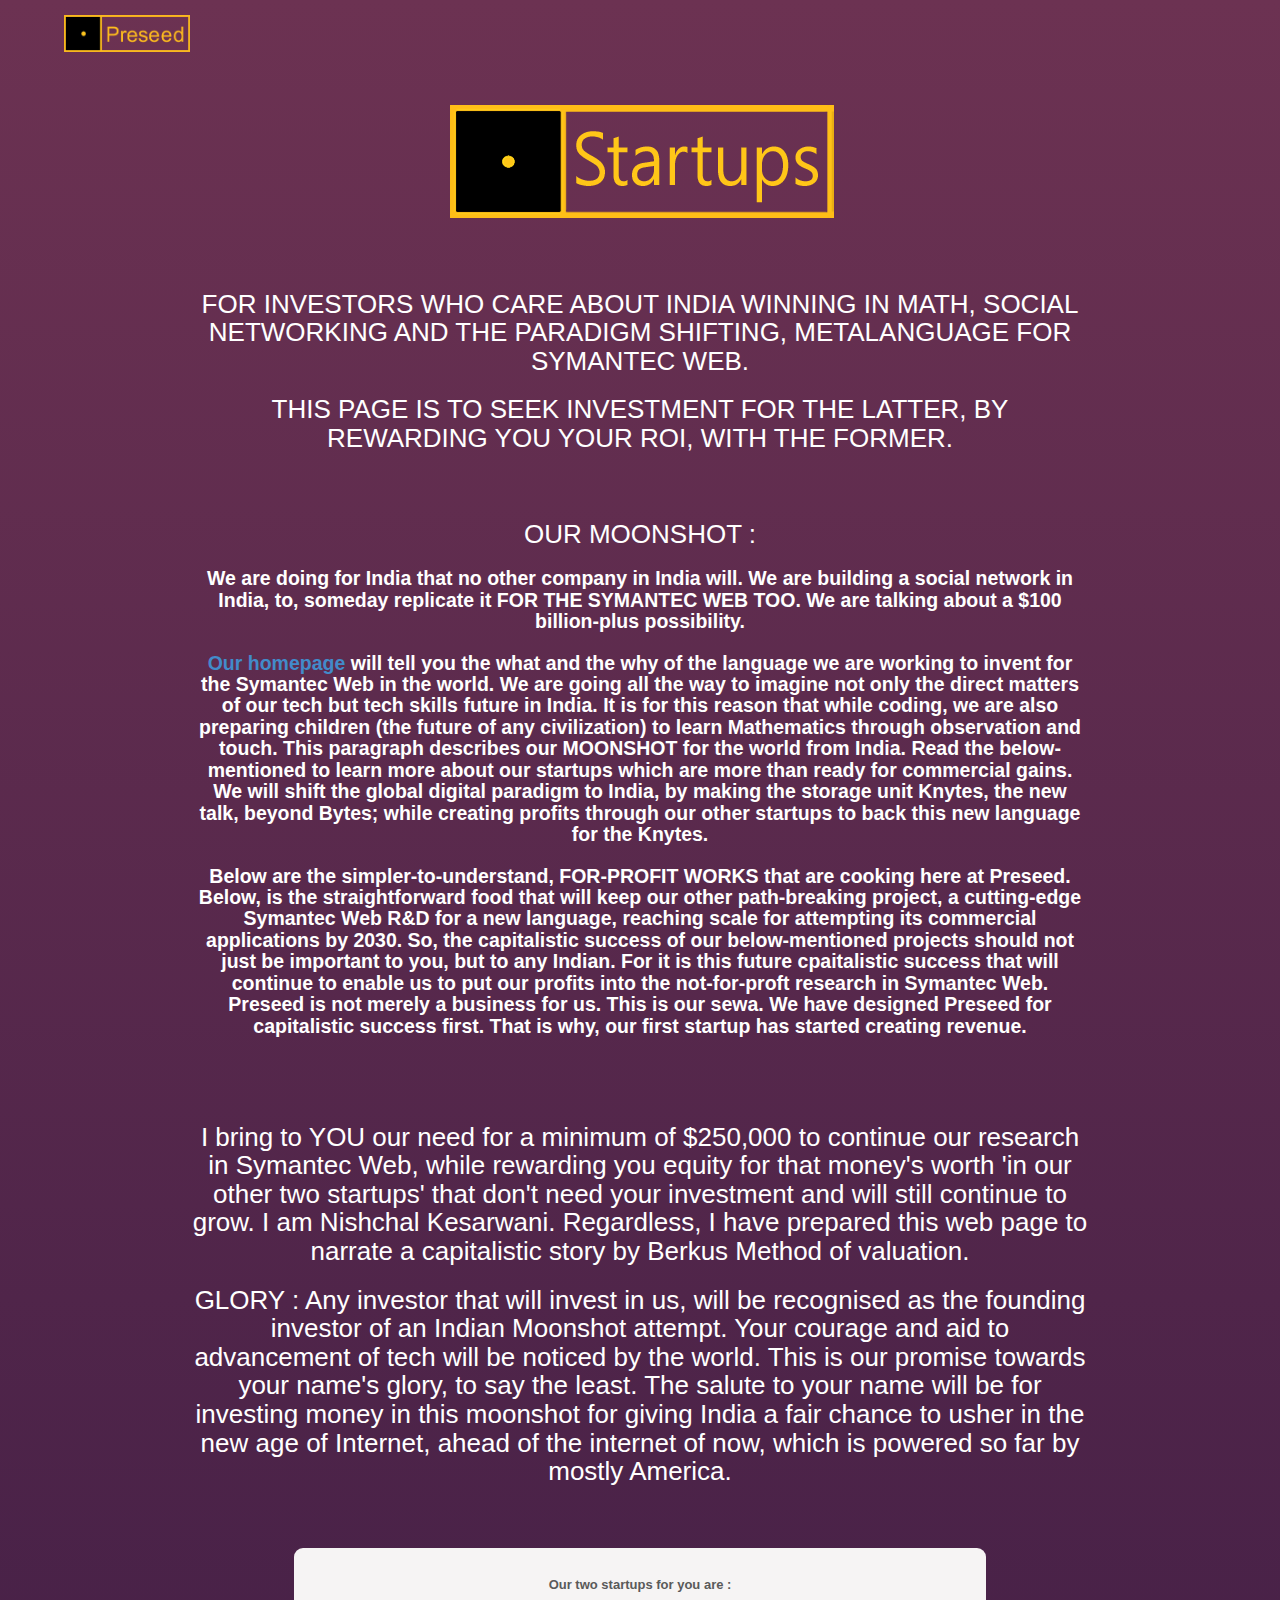
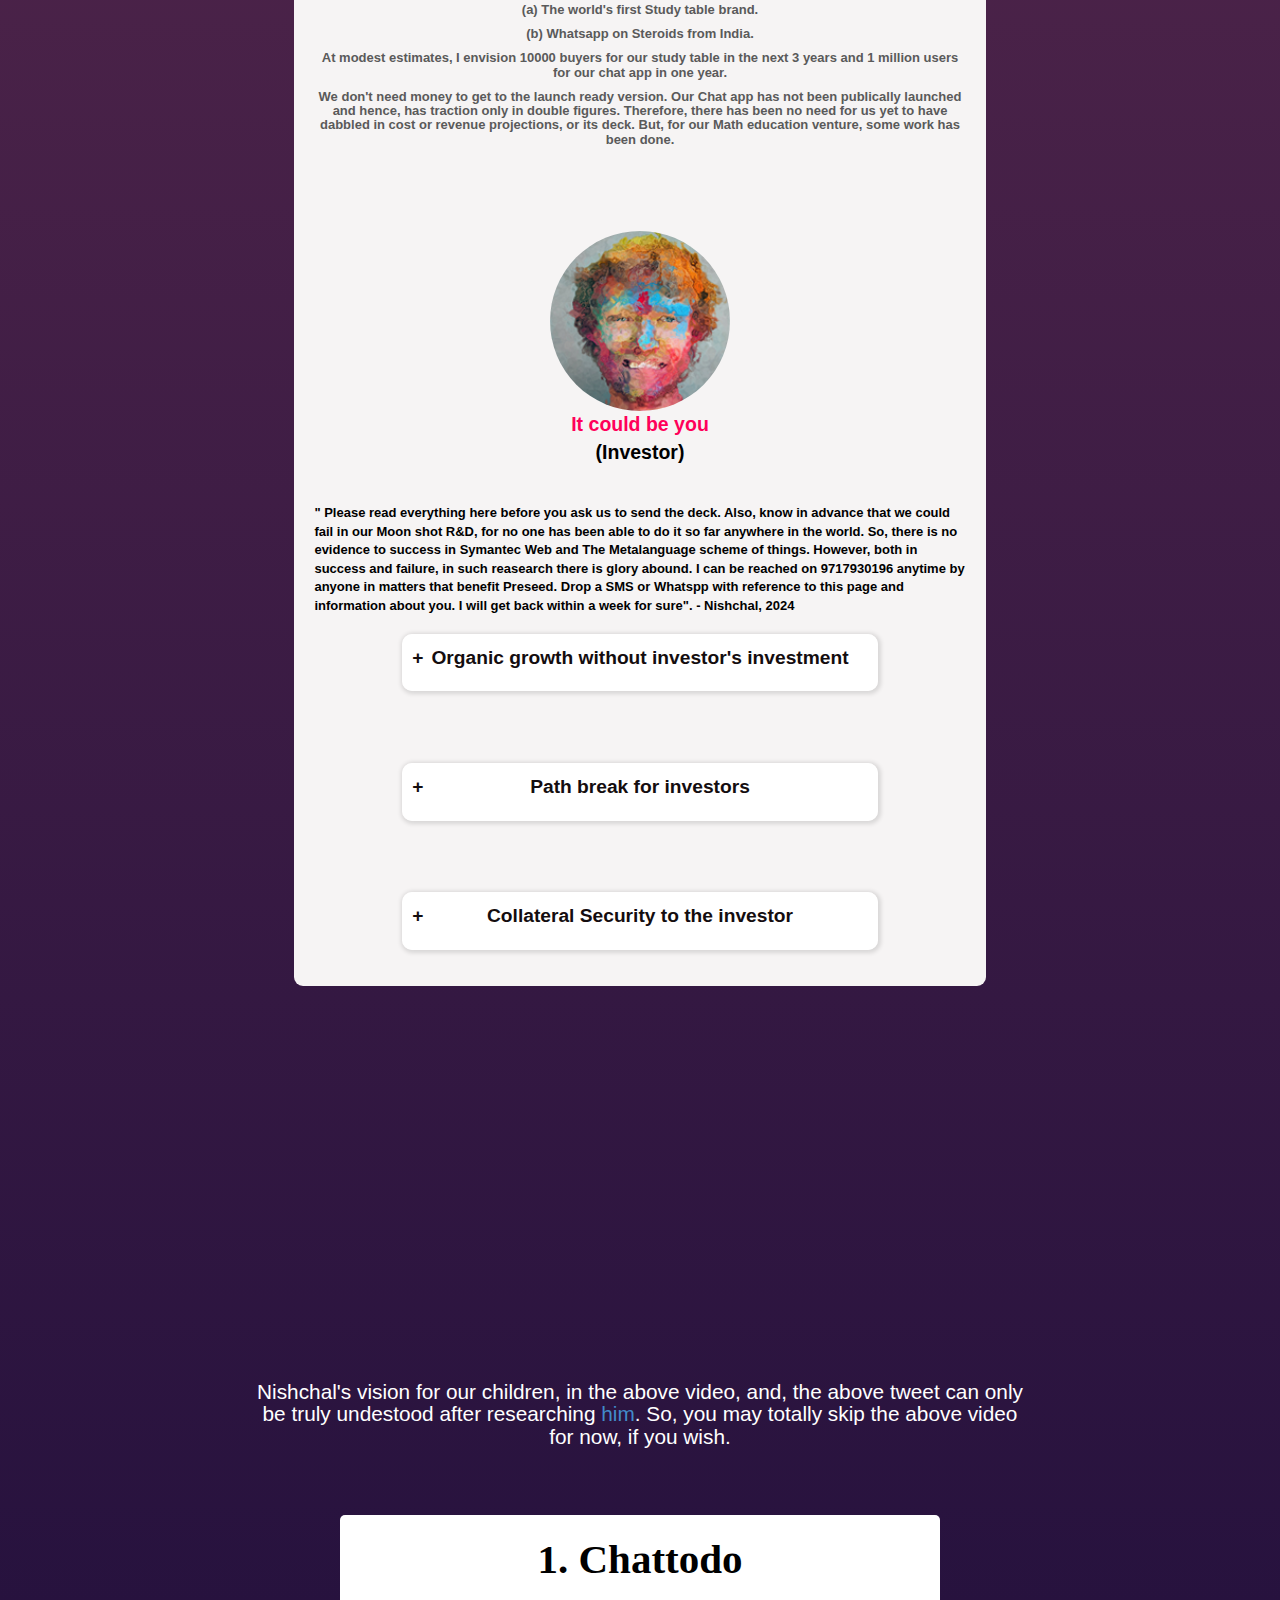
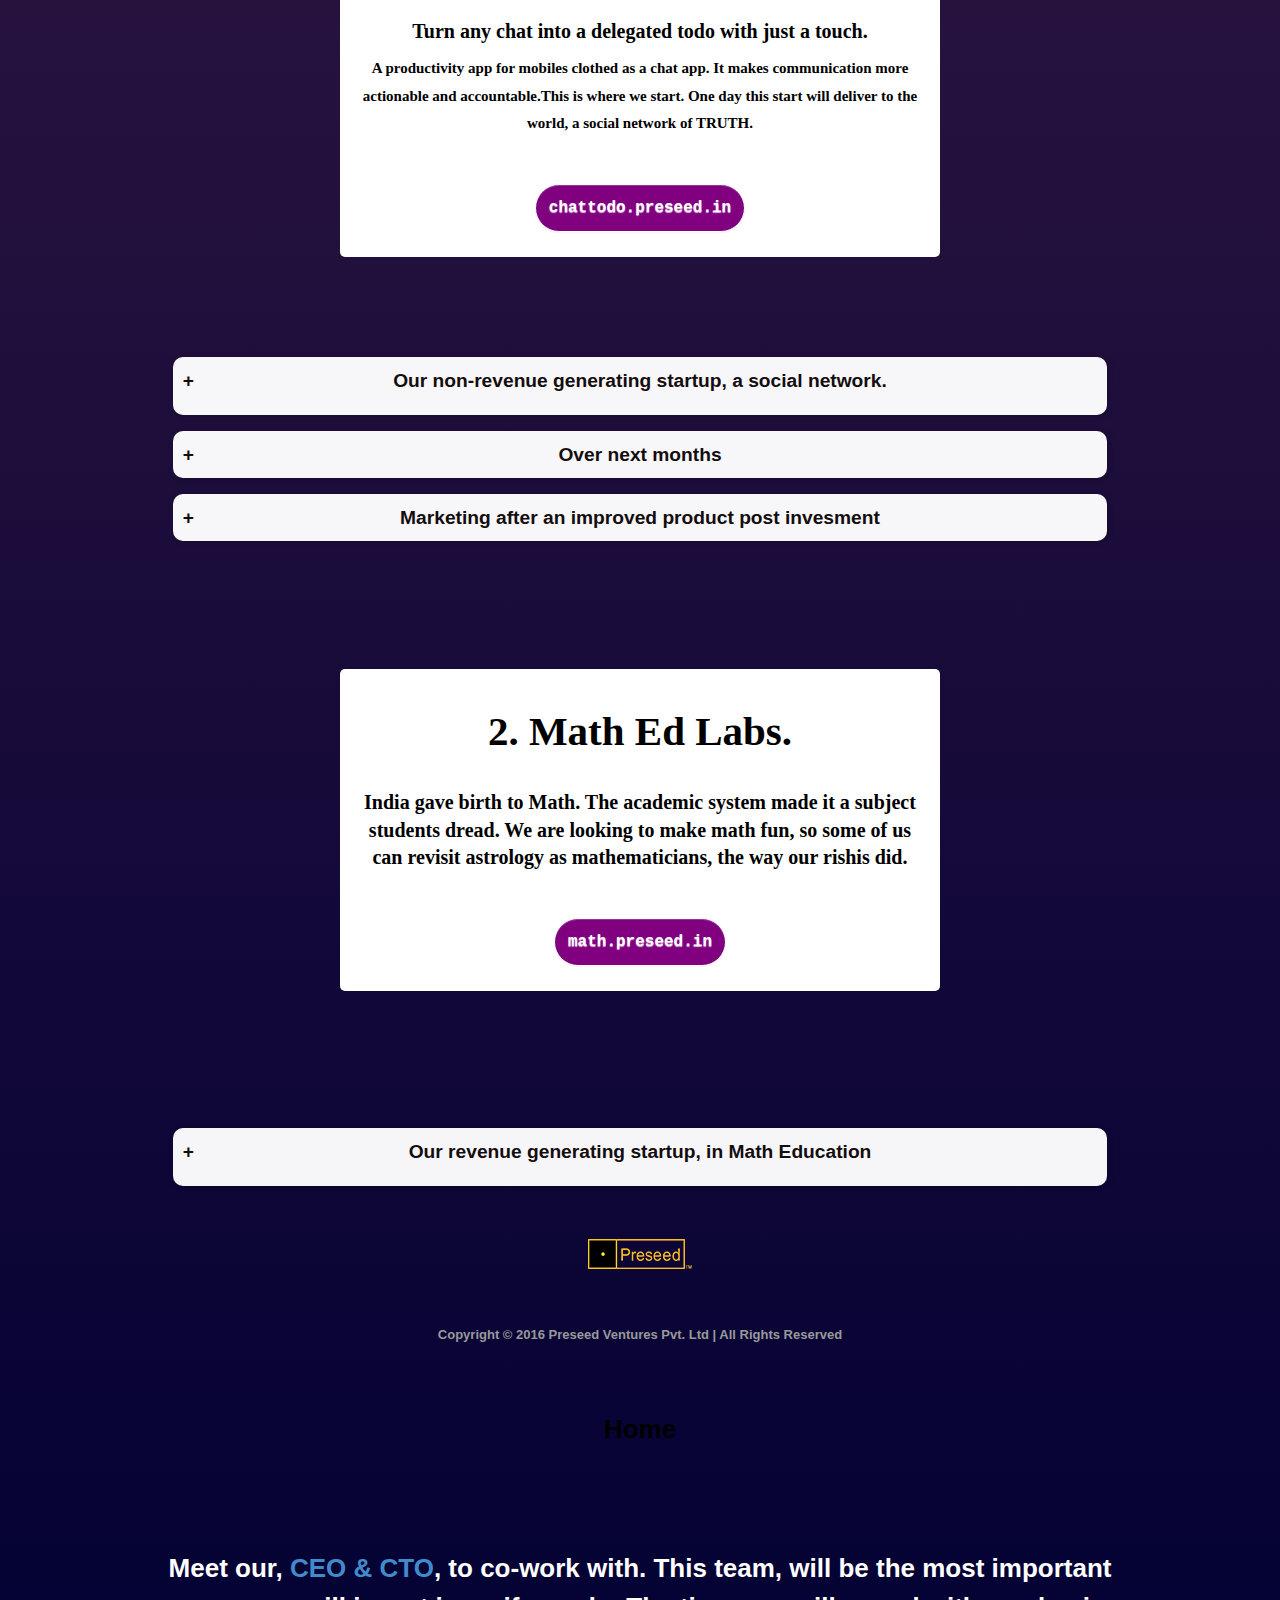
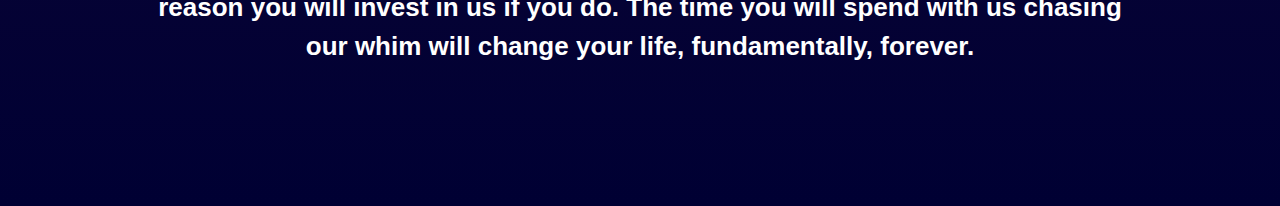
==== startups/index.html @ 91ef28c1 "Update index.html" ====
<!DOCTYPE html>
<html lang="en">
    <head>
        <meta charset="utf-8">
        <title>Preseed Startups</title>
        <meta name="viewport" content="width=device-width, initial-scale=1.0">
        <meta name="description" content="">
        <meta name="author" content="">
        
        <!-- for Facebook -->          
<meta property="og:title" content=" Preseed Projects"
<meta property="og:type" content="website" />
<meta property="og:image" content="http://projects.preseed.in/assets/ProjectsYellow.png" />
<meta property="og:url" content="http://projects.preseed.in" />
<meta property="og:description" content="" />


        <!-- Le styles -->
        <link href="file:///C|/Program%20Files/Adobe/Adobe%20Dreamweaver%20CS6/Configuration/BuiltIn/Fluid%20Grid%20Layout/boilerplate.css" rel="stylesheet" type="text/css">
        <link href="file:///E|/fluid-update/assets/css/org-fluid.css" rel="stylesheet" type="text/css">
        <link href="assets/css/bootstrap.css" rel="stylesheet">
        <link href="assets/css/docs.css" rel="stylesheet">
        <link href="assets/css/bootstrap-theme.css" rel="stylesheet">
        <link href="assets/css/bootstrap-theme.min.css" rel="stylesheet">
        <link href="assets/css/carousel.css" rel="stylesheet">
        <link href="fa/css/foaw.css" rel="stylesheet">
	      <link href="fa/css/foaw1.css" rel="stylesheet">
      <!---  <link rel="stylesheet" href="assets/css/bootstrap.min.css">-->
    <!--- <link href="https://cdn.jsdelivr.net/npm/bootstrap@5.1.1/dist/css/bootstrap.min.css" rel="stylesheet"
        integrity="sha384-F3w7mX95PdgyTmZZMECAngseQB83DfGTowi0iMjiWaeVhAn4FJkqJByhZMI3AhiU" crossorigin="anonymous">
        <script src="https://cdn.jsdelivr.net/npm/bootstrap@5.1.1/dist/js/bootstrap.bundle.min.js"
          integrity="sha384-/bQdsTh/da6pkI1MST/rWKFNjaCP5gBSY4sEBT38Q/9RBh9AH40zEOg7Hlq2THRZ" crossorigin="anonymous"></script>
          <script src="https://cdn.jsdelivr.net/npm/@popperjs/core@2.9.3/dist/umd/popper.min.js"
            integrity="sha384-W8fXfP3gkOKtndU4JGtKDvXbO53Wy8SZCQHczT5FMiiqmQfUpWbYdTil/SxwZgAN" crossorigin="anonymous"></script>
        <script src="https://cdn.jsdelivr.net/npm/bootstrap@5.1.1/dist/js/bootstrap.min.js"
            integrity="sha384-skAcpIdS7UcVUC05LJ9Dxay8AXcDYfBJqt1CJ85S/CFujBsIzCIv+l9liuYLaMQ/" crossorigin="anonymous"></script>-->
    
    <!-- Le fav and touch icons -->
   
                                   <link rel="shortcut icon" href="assets/ico/favicon.png">
                                   
        <style type="text/css">
        
              body{
                background: #6c3252; /* Old browsers */
                background: -moz-linear-gradient(top,  #6c3252 0%, #000033 100%); /* FF3.6+ */
                background: -webkit-gradient(linear, left top, left bottom, color-stop(0%,#6c3252), color-stop(100%,#000033)); /* Chrome,Safari4+ */
                background: -webkit-linear-gradient(top,  #6c3252 0%,#000033 100%); /* Chrome10+,Safari5.1+ */
                background: -o-linear-gradient(top,  #6c3252 0%,#000033 100%); /* Opera 11.10+ */
                background: -ms-linear-gradient(top,  #6c3252 0%,#000033 100%); /* IE10+ */
                background: linear-gradient(to bottom,  #6c3252 0%,#000033 100%); /* W3C */
                filter: progid:DXImageTransform.Microsoft.gradient( startColorstr='#6c3252', endColorstr='#000033',GradientType=0 ); /* IE6-9 */

                font-size: 15px;
                max-width: 1500px;
                margin: 0 auto;
              }
summary {
    font-size: 1.2rem;
    font-weight: 600;
    box-shadow: 1px 1px 4px 2px rgb(0 0 0 / 12%);
    color: rgb(20, 13, 15);
    padding: 1.8rem;
    margin-bottom: 1rem;
    background-color: rgba(255, 255, 255, 0.966);
    outline: none;
    border-radius: 0.25rem;
    text-align: left;
    cursor: pointer;
    position: relative;
    border-radius: 10px;
    text-align: center;
        width: 73%;
    padding: 10px;
    transition: 1s;
}
@media only screen and (max-width: 600px){

  summary{
    width: 93%;
  }
}
details > summary::after {
  position: absolute;
  top: 10px;
  left: 10px;
  content: "+";
}
details[open] > summary::after {
  
  content: "-";
  width: 5px;
  height: auto;
}
details > summary::-webkit-details-marker {
  display: none;
}

.faq__content {
    background-color: white;
    padding: 15px;
    border-radius: 10px;
    box-shadow: 0.5px 0.5px 0.5px 1px rgb(216 216 216);
    margin-bottom: 10px;
        width: 67%;
        transition: 1s;
}

              @media all and (min-width: 980px){
                body{
                  font-size: 13px;
                }
              }
              @media all and (max-width: 899px){
                body{
                  font-size: 10px;
                }
              }
              @media all and (max-width: 540px){
                body{
                  font-size: 8px;
                }
              }
              
              #social img:hover{
                opacity: .5;
              }

              #todoed-box{
                background: #ffffff; /* Old browsers */
                background: -moz-linear-gradient(top,  #ffffff 0%, #fefff2 100%); /* FF3.6+ */
                background: -webkit-gradient(linear, left top, left bottom, color-stop(0%,#ffffff), color-stop(100%,#fefff2)); /* Chrome,Safari4+ */
                background: -webkit-linear-gradient(top,  #ffffff 0%,#fefff2 100%); /* Chrome10+,Safari5.1+ */
                background: -o-linear-gradient(top,  #ffffff 0%,#fefff2 100%); /* Opera 11.10+ */
                background: -ms-linear-gradient(top,  #ffffff 0%,#fefff2 100%); /* IE10+ */
                background: linear-gradient(to bottom,  #ffffff 0%,#fefff2 100%); /* W3C */
                filter: progid:DXImageTransform.Microsoft.gradient( startColorstr='#ffffff', endColorstr='#fefff2',GradientType=0 ); /* IE6-9 */
                border-radius: 5px;              
              }
              #sbbtn{
                background: #c1fff2; /* Old browsers */
background: -moz-linear-gradient(top,  #c1fff2 0%, #7f7f7f 100%); /* FF3.6+ */
background: -webkit-gradient(linear, left top, left bottom, color-stop(0%,#c1fff2), color-stop(100%,#7f7f7f)); /* Chrome,Safari4+ */
background: -webkit-linear-gradient(top,  #c1fff2 0%,#7f7f7f 100%); /* Chrome10+,Safari5.1+ */
background: -o-linear-gradient(top,  #c1fff2 0%,#7f7f7f 100%); /* Opera 11.10+ */
background: -ms-linear-gradient(top,  #c1fff2 0%,#7f7f7f 100%); /* IE10+ */
background: linear-gradient(to bottom,  #c1fff2 0%,#7f7f7f 100%); /* W3C */
filter: progid:DXImageTransform.Microsoft.gradient( startColorstr='#c1fff2', endColorstr='#7f7f7f',GradientType=0 ); /* IE6-9 */

                border: none;
                height: 40px;
                line-height: 40px;
                border-radius: 5px;
                font-weight: lighter;
              }
              #sbbtn:hover{
                text-decoration: none;
                color: white;
              }
              .btn-info {
			    background-color: #49afcd;
			    background-image: linear-gradient(to bottom, #5bc0de, #2f96b4);
			    background-repeat: repeat-x;
			    border-color: rgba(0, 0, 0, 0.1) rgba(0, 0, 0, 0.1) rgba(0, 0, 0, 0.25);
			    color: #ffffff;
			    text-shadow: 0 -1px 0 rgba(0, 0, 0, 0.25);
			}
			.btn-small {
			    border-radius: 3px;
			    font-size: 11.9px;
			    padding: 2px 10px;
			}
			.btn {
			    -moz-border-bottom-colors: none;
			    -moz-border-left-colors: none;
			    -moz-border-right-colors: none;
			    -moz-border-top-colors: none;
			    background-color: #f5f5f5;
			    background-image: linear-gradient(to bottom, #ffffff, #e6e6e6);
			    background-repeat: repeat-x;
			    border-color: rgba(0, 0, 0, 0.1) rgba(0, 0, 0, 0.1) #a2a2a2;
			    border-image: none;
			    border-radius: 4px;
			    border-style: solid;
			    border-width: 1px;
			    box-shadow: 0 1px 0 rgba(255, 255, 255, 0.2) inset, 0 1px 2px rgba(0, 0, 0, 0.05);
			    color: #333333;
			    cursor: pointer;
			    display: inline-block;
			    font-size: 14px;
			    line-height: 20px;
			    margin-bottom: 0;
			    padding: 4px 12px;
			    text-align: center;
			    text-shadow: 0 1px 1px rgba(255, 255, 255, 0.75);
			    vertical-align: middle;
			}
      @media only screen and (max-width: 600px)
      {
        #res-para{
          position: relative;
          right: 10px;
        }
      }
        </style>
        <style>
      @media only screen and ( max-width:769px){
      .homeicon{
      position:absolute !important;
      padding-top:2%
      }
      }

section.py1 {
  background: #f6f4f4;
    padding: 20px;
    width: 54%;
    border-radius: 9px;
   /* position: relative;
    left: 23%;*/
}
ol.grayboxitems {
    font-style: italic;
}
ol, ul {
    margin-top: 0;
    margin-bottom: 10px;
}
p.buttonscontent7 {
    font-size: 19px;
    font-weight: 700;
}
@media only screen and (max-width: 600px){
  section.py1 {
  background: #f6f4f4;
    padding: 20px;
    width: 319px;
    border-radius: 9px;
   /* position: relative;
    left: 23%;*/
}
}
@media only screen and (max-width: 568px)
{
  section.py1{
    width: 285px;
  } 
}
@media only screen and (max-width: 600px){
  .support{
    
        padding-bottom: 16px;
    padding-top: 10px;
  }
}
@media only screen and (max-width: 600px){
  .support{
    font-size: 22px;
    font-weight: bold;
  }
}
@media only screen and (max-width: 568px){
section.py1 {
    width: 330px;
}
}
.card{
color: #000;
    font-size: 15px;
    font-family: fangsong;
    font-kerning: auto;
    line-height: 1.7rem;
}
.btn{
  font-size: 16px;
    font-family: monospace;
    padding: 13px;
    color: white;
    border: 1px solid;
    background: purple;
    border-radius: 33px;
}
    </style>

        <script src="https://code.jquery.com/jquery-1.12.3.min.js"></script>
        <script src="https://maxcdn.bootstrapcdn.com/bootstrap/3.3.6/js/bootstrap.min.js"></script>
        <script>
            $(document).ready(function(){
                $("button").click(function(){
                    $("#sform").fadeIn("slow");
                    });
                $("#a11").hide();
                $("#hid").click(function(){


                });
                });

</script>
          
      

        
      <script src="file:///C|/Program%20Files/Adobe/Adobe%20Dreamweaver%20CS6/Configuration/BuiltIn/Fluid%20Grid%20Layout/respond.min.js"></script>  

    </head>

    <body>
   
           
             <div  class="homeicon" style="height:60px;padding-left:5%;float:left;width:100%;padding-top:1.2%;position:absolute;">
                <a href="http://preseed.in" target="_blank" style="color: #ffffff; letter-spacing: 1px; float: left;">
                <img style="width: 126px;" src="assets/images/logo.png" class="menu_img" alt="Preseed_logo">
               </a>
    </div>
    <br>
			<div class="pull-right" id="social" style="max-width:100%;float:none;text-align:right;padding-right:50px;padding-top:50px;"> 
			<a  href="http://projects.preseed.in/career" target="_blank" style="color:black;padding:0.8%;padding-left:4%;padding-right:4%;background:snow;text-decoration:none;border-radius:5px;display: none">Career</a>
			</div>
                <div align="center">
                    <!--h1 style="font-size: 120px" class="">preseed projects</h1-->
                    <div id="preseed-logo" >
                      <img  class="img-responsive" src="assets/ProjectsYellow.png" style="display:block;margin-bottom: 1%; padding-top: 30px;margin:0 auto 100px;" />
                    </div>
			 
				 <div>
                      <h1 style="color: white; width: 70%; position: relative; bottom: 34px;">FOR INVESTORS WHO CARE ABOUT INDIA WINNING IN MATH, SOCIAL NETWORKING AND THE PARADIGM SHIFTING, METALANGUAGE FOR SYMANTEC WEB. </h1>
                     </div>
			<div>
                      <h1 style="color: white; width: 70%; position: relative; bottom: 34px;">THIS PAGE IS TO SEEK INVESTMENT FOR THE LATTER, BY REWARDING YOU YOUR ROI, WITH THE FORMER.</h1>
                     </div>
			<br>
			<br>
			<div>
                      <h1 style="color: white; width: 70%; position: relative; bottom: 34px;">OUR MOONSHOT : </h1>
                     </div>
			<div>
                      <h2 style="color: white; width: 70%; position: relative; bottom: 34px;"><b>
			       We are doing for India that no other company in India will. We are building a social network in India, to, someday replicate it FOR THE SYMANTEC WEB TOO. We are talking about a $100 billion-plus possibility. 
			      </b></h2>
                    </div>
			<div>
                      <h2 style="color: white; width: 70%; position: relative; bottom: 34px;"><b>
			      <a href="https://www.preseed.in/">Our homepage</a> will tell you the what and the why of the language we are working to invent for the Symantec Web in the world. We are going all the way to imagine not only the direct matters of our tech but tech skills future in India. It is for this reason that while coding, we are also preparing children (the future of any civilization) to learn Mathematics through observation and touch. This paragraph describes our MOONSHOT for the world from India. Read the below-mentioned to learn more about our startups which are more than ready for commercial gains. We will shift the global digital paradigm to India, by making the storage unit Knytes, the new talk, beyond Bytes; while creating profits through our other startups to back this new language for the Knytes. 
		    </b></h2>
                    </div>
			
                    <div>
                      <h2 style="color: white; width: 70%; position: relative; bottom: 34px;"><b>Below are the simpler-to-understand, FOR-PROFIT WORKS that are cooking here at Preseed. 
			      Below, is the straightforward food that will keep our other path-breaking project, a cutting-edge Symantec Web R&D for a new language, reaching scale for attempting its commercial applications by 2030. So, the capitalistic success of our below-mentioned projects should not just be important to you, but to any Indian. For it is this future cpaitalistic success that will continue to enable us to put our profits into the not-for-proft research in Symantec Web. Preseed is not merely a business for us. This is our sewa. We have designed Preseed for capitalistic success first. That is why, our first startup has started creating revenue. 
                    </div>
			<br><br><br>
			<div>
				  
			<h1 style="color: white; width: 70%; position: relative; bottom: 34px;">I bring to YOU our need for a minimum of $250,000 to continue our research in Symantec Web, while rewarding you equity for that money's worth 'in our other two startups' that don't need your investment and will still continue to grow. I am Nishchal Kesarwani. Regardless, I have prepared this web page to narrate a capitalistic story by Berkus Method of valuation.</h1>
			 </div>
			      <div>
				  
			<h1 style="color: white; width: 70%; position: relative; bottom: 34px;">
			       GLORY : Any investor that will invest in us, will be recognised as the founding investor of an Indian Moonshot attempt. Your courage and aid to advancement of tech will be noticed by the world. This is our promise towards your name's glory, to say the least. The salute to your name will be for investing money in this moonshot for giving India a fair chance to usher in the new age of Internet, ahead of the internet of now, which is powered so far by mostly America.</h1>
</div>
				      <br>
			
			<center>
        <section class="py1 lap-sec">
        
          <div class="row">
            <div class="col-md-10" style="margin-left: 0%; padding: 0%;">
              
        
            <h4 class="support"> <b><p>Our two startups for you are :</p>
                    <p>(a) The world's first Study table brand.</p> 
		    <p>(b) Whatsapp on Steroids from India.</p>
                   <p> At
                    modest estimates, I
                    envision 10000 buyers for our study table in the next 3 years and 1
                    million users for our chat app in one year.</p>
		    <p>We don't need money
                    to get to the launch ready version.
                    Our Chat app has not been publically launched and hence, has traction only in double figures.
                    Therefore, there has been no need for us yet to have dabbled in cost or revenue
                    projections, or its deck. But, for our Math education venture, some work has been done.</p>
                
	    </b></h4>
		 
            <p style="font-size: 17px;">
              
       
          </div>
          </div>
		   <br><br><br><br>
                 
<div id="image">
	
                    <img src="assets/images/investor.png" class="img-circle" style="height:180px; width:180px;"
			 alt="Investor">
                </div>
            
            <div class="col-md-8">

                <span style="  color: #ff005a; font-size: 1.5em;">It could be you</span>
                <br>
                <span style="  color: #000000; font-size: 1.5em;">(Investor)</span>
                <br><br><br>
                <span class="text_handling" style="color:black; text-align:left; display:block;">

" Please read everything here before you ask us to send the deck. Also, know in advance that we could fail in our Moon shot R&D, for no one has been able to do it so far anywhere in the world. So, there is no evidence to success in Symantec Web and The Metalanguage scheme of things. However, both in success and failure, in such reasearch there is glory abound. 
        I can be reached on 9717930196 anytime by anyone in matters that benefit Preseed. Drop a SMS or Whatspp with reference to this page and information about you. I will get back within a week for sure". - Nishchal, 2024
                   <br><br>
			
                    


                </span>
		    <details>
                  <summary><p>Organic growth without investor's investment</p></summary>
                  <div class="faq__content">


                      <p align="justify" style="color: rgba(0, 0, 0, 0.685);">
                        
                          <br><br>
			     I don't want money for my startups. I need money to sustain, I, Steve, YT team and legal team. This is all it will take my rarest innovation ground, upon which such innovation can continue to take place, to keep alive, an India-empowering dream. Our not for profit drives our intellectual identity too. It is for this reason we will have a portfolio of startups without being a fund.
<br>
So far, so much has been done by us without any investment raises. How? I replaced money with inspiration for one and all. Our leadership replaces MONEY with INSPIRATION. Startups can also be built by organic ability to make money rather than investor's money. This is the kind of startup that we inspire our startups to become, rather than investor chasing rat race.
<br> 
                      </p>
                      <br>
                  </div>
              </details>

		    <br><br>
	    <br>
		    <details>
                  <summary><p>Path break for investors</p></summary>
                  <div class="faq__content">


                      <p align="justify" style="color: rgba(0, 0, 0, 0.685);">
			 <Br><br>
"Dear former volunteers at Preseed, my friends and my relatives,
			      <br><br>

Some of you have now become a fund or fund syndicate. Now, a path-breaking move in your career can occur through handshake I am offering you/your fund/ or your syndicate.
<br>
You are a bunch of very talented human beings that can mobilise money. I don't want to know more. Just knowing that much about you is enough for me. I don't have the time for the rest anyway.
<br>
I and our CTO from Russia are very busy in replacing bytes with Knytes in common computing discussions. Such is the leap we are to make. The whole world will be impacted by our fundamental meta language of everything in the digital age.
     
                        <br><br>It's important for a fund or fund syndicate looking for a path-breaking possibility to understand in the first place the very need of the path breaker for any fund to live the rare VC dream of a 100x multiplier. Full fill it now, through a handshake with us.

Your fund or fund syndicate can be the most path breaking one in India because of Preseed's fundamental works in Symantec Web.

What will we take to build this?

Financial support of my anyone to enable me and my CTO to continue to run our leadership for 5 more years. Such a timeframe is what it will take us to deliver commercial possibilities out of our research in Knowledge Engineering v/s Information engineering. Such a time frame is the usual timeframe that it takes to deliver the result of being on the cutting edge of technology as Preseed is on. These are matters of decades of R&D.

<br><br>

			      <b>Tech companies, make a note :</b>
			      <br><br>Even Mukesh Ambani's Jio may like to have our R&D. For, Anil Ambani, this could be a possibility far beyond what he may have thought of during the Zapak days of his failed internet endeavors. Any tech company, if given a chance, will benefit from such deep tech research as ours. Dig our homepage for The Metalanguage to know more.

Our R&D is once in a lifetime kind of a matter, comparable to tech revolutions of the personal computing revolution ushered in by Apple and Microsoft.
	</p>
                      <br>
                  </div>
              </details>

		    <br><br>
	    <br>
		    
                <details>
                  <summary><p>Collateral Security to the investor</p></summary>
                  <div class="faq__content">


                      <p align="justify" style="color: rgba(0, 0, 0, 0.685);">
                          <br>
                          <img src="./img/berkus" alt="" class="img img-responsive">
                          <br><br>
                          $2.5 million, by <a href="https://berkonomics.com/?p=131
                                      "> Berkus </a>method of valuation per project mentioned below. Follow this link to know why.
                         If you are investing in us you already feel there is a
                          potential of billions of dollars in value creation. $2.5 million today is less than
                          1/1000th
                          of our value creation potential, for the team of Nishhal and Steve are the rarest you will find.
<br><br>

			      <b>Collateral Security?</b>
<br><br>
For this this money/support from anyone to sustain two geniuses, Nishchal and Steve, with their beautiful abstractions, what security or collateral can we give? It can be seen on our homepage that our organically growing business MEL, is the only tangible asset we have with existing revenues and order pipelines. We may pledge all our stakes in MEL as security against investment for Nishchal and Steve's R&D, to anyone who supports geniunely and financially, until we return his money with a suitable multiplier in 5 years. It is at this point MEL stakes be returned to us as is. At the end of the first year itslef, the sponsorer or supporter or investor, has the choice to stop the support in case Math Ed Labs (MEL) is not growing. Why should MEL be considered? For it is our most straightforward vision for a business with real revenues. It won't take long for anyone to imagine how this business of ours can be used to return any money invested in Preseed's R&D demands for strengthening India technologically. This is friends and family round to me of 200,000 dollars at first. This is why you are finding a very personal undertone in these drafts.
<br><br>
"Can my uncle, who we feel can give 1-year of support be willing to lose this amount after having read my sheer audacious agency, to give me a chance; for me to prove that such abstractions manifest too and this time, from India? This is the question one needs to ask him. I promise after this I wouldn't need another round of funding. 200000 dollars per year is all the cost I need for Preseed to trade in billions of dollars in 5 years one day through planting seeds on the ground I have created. The next funding will be a billion dollars, creafing the N0 fund by a large tech company of the world for commercial application of the Metalanguage. Expected in 5 years.

			      
                          <br><br>
                          We know there are a lot of Sunny Kesarwani's out there, just like, we are all
                          arethe
                          same, but only in our absolute silence. The moment we start surfacing after
                          our
                          long silence, as individuals, we realize there is just one Sunny Kesarwani,
                          who
                          decided to say no to all opportunities where traction and team were a far
                          easier
                          find. I decided to chase a chat app instead, in spite of the world of
                          potential
                          colleagues that thought this won't work, because the world doesn't need
                          another
                          chat app. Let's understand that one of us out of millions of us can be
                          allowed
                          to break the rule of getting to an investor before traction, because he is
                          building a product that cannot come out as a MVP. Give me a minimum of
                          $200,000
                          absolutely
                          now and let me have my team full time. In three months we will build the
                          most
                          beautiful chat app in the world. Then give us the rest of money to launch it
                          to
                          the world.
                          <br><br>
                          There is no criteria for minimum value we may agree to, for, to have a good
                          man
                          as an investor, a man whose vibe I like, we may be willing to lower the
                          monetary
                          value of Chattodo". 
			      <br>
 - Nishchal, 2024

                          <br><br>
                          In the short term, for CHattodo ad Math Ed Labs: <br> <br>
                          1. 1 year - The next round of investment our value, and hence your
                          investment’s
                          value, will be doubled with just 1000 active users for our chatapp. <br>
                          2. We can bring back to life the dying billion dollar products like
                          Evernote,
                          wunderlist (microsoft), alive if they acquire us. <br>
                          3. We have our eyes set on exploring a multi-million dollar part buy-out by
                          Angelist. <br>
                          <br>
                          Exit in the long-term for the investor - Whats App was acquired for $20
                          billion
                          in 6 years. This will be too. By who? Facebook. Why? Facebook wants to be
                          number
                          1 in work collaboration space too, which we will win.
                          Who doesn’t want to own an effective communication tool? Microsoft, Google,
                          LInkedIn to Indian - Airtel, Directi, zoho?
                          However, we desire to go the IPO way
			      <br>
			      <br>
		
			      If continued rate of growth for Math Ed Labs as is expressed on its decck, event its value will be doubled. 
			      This means, Both products have a chance to be wirth $ 5 Million each in 1 year from $2.5 milion today. 


                      </p>
                      <br>
                  </div>
              </details>

              
		     

             
		    </centre>
        
        </section>
    

        <br><br><center> 
          <div class="video-container">
             <iframe class="yt_video" width="560" height="315" src="https://www.youtube.com/embed/S0jWpSZ7ROg?start=480" title="YouTube video player" frameborder="0" allow="accelerometer; autoplay; clipboard-write; encrypted-media; gyroscope; picture-in-picture" allowfullscreen></iframe>
            
             </div> <BR><BR>    
          <p style="color: white;font-size: 1.3rem;font-weight: 400;width:60%;" class="yoga_quote h5 cover-lastpara" align="center" > Nishchal's vision for our children, in the above video, and, the above tweet can only be truly undestood after researching <a href="https://nishchal.preseed.in/" target="_blank">him</a>. So, you may totally skip the above video for now, if you wish.</p>
	    </center><BR><BR>


              
      
       
         
<br>
			
               <div id="todoed-box" style="background:#fff;padding: 15px;margin:0 auto 100px;width:90%;max-width:600px;"> 
               <center>                 
                    <!-- <img class="img-responsive center-block" src="assets/myidealist.png" width="208" height="64" alt="todoed logo" style="display:block;margin:0 auto 20px;"> -->
                    <span class="product_heading" style="font-size: 41px;  font-family: fangsong;">1. Chattodo</span>
                    <p style="color: #000;margin-top:5%; font-size: 20px; font-family: fangsong;">
	                    <!-- It aims to provide ideators, problem solvers & solution seekers a platform to collaborate, engage & evaluate ideas.  -->
                      <b >Turn any chat into a delegated todo with just a touch.</b>
                    </p>
                    <p class="card" style="color: #000;">
                      A productivity app for mobiles clothed as a chat app. It makes communication more actionable and accountable.This is where we start. One day this start will deliver to the world, a social network of TRUTH.</p>
  </br></br>
  <a class="btn" href="https://chattodo.preseed.in"  target="_blank">chattodo.preseed.in</a>
			
</p>
			  </center>
                </div>
	
        <center>
          <div class="container" style="width: 100%; color: whitesmoke;">
		  
		  <details>
                  <summary>
                      <p><bold> Our non-revenue generating startup, a social network. </bold></p>
                  </summary>
                  <div class="faq__content">
 <p align="justify" style="color: rgba(0, 0, 0, 0.685);">
                      <br><br>
			  <centre>
                      Also, be my guide in building the next generation Facebook.
                      <br>
                      <br>
                      <iframe class="iframe-yt" src="https://www.youtube.com/embed/6i7xaGsJMrE" frameborder="0"
                          allow="accelerometer; autoplay; clipboard-write; encrypted-media; gyroscope; picture-in-picture"
                          allowfullscreen></iframe>
                      <br>
			 </centre>	
 </p>
 <p align="justify" style="color: rgba(0, 0, 0, 0.685);"
                       style="font-size: 10px;" align="center"> Do read the description of this video in YouTube.
                      </p>
 <p align="justify" style="color: rgba(0, 0, 0, 0.685);">
                      <br>
                      <i> We have developed the prototype, not the launch version of the app. Why? Like
                          we said above - just imagine, will you use a chatting app in 2017 which looks and feels
                          worse than Whatsapp, Slack, Snapchat or Fb messenger? We won't. So for us to make the
                          presence of our app felt, we must spend at least 100 thousand dollars to actually build
                          a finger licking beautiful product to launch it with the optimism that it will eat up
                          some of the market share of communication away from Whatsapp, FB messenger and Slack.
                          This implies that every waking hour of ours must go into the broad understanding of the
                          market, vision and team camaraderie first; then the development of the app, then the
                          launch of the app, and then following of metrics and somewhere along the way, dabbling
                          in projections will happen.

                          No traction yet for the main mobile app. Why? Why am I still pursuing investment when
                          there is not even a launch?
                          Because this product is about a chatapp. Chatting apps cannot be made and launched as
                          half baked MVPs for the world
                          We need investment to support the team so that our great team can continue to build a
                          great product with some confidence in the captain, that is I, that I will take care of
                          their bread and butter. Not everyone required in this team will have the same appetite
                          for risk as I.
                          Traction we have achieved so far: None. So far we were not chasing traction. We were
                          fighting personal odds and chasing a vision & design that required years of sacrifices
                          away from the norms of chasing traction common to apps with lesser time to chase vision,
                          because they are too busy chasing the incremental changes in the status quo.</i>

                      <br> <br>Peter Thiel became a billionaire by investing half a million dollars in Facebook
                      before
                      anyone else. Today he runs a fund which has invested in some of the world’s best startups.
                      <br><br>
                      Chattodo has a similar potential. You can be an investor in it by investing a half of what
                      Peter
                      Thiel did. This is a matter of a new kind of a social network.
 </p>
			  <br>
                      <br>
                      
                  </div>
              </details>
		    



                <details>
                    <summary> Over next months</summary>
                    <div class="faq__content">


                        <p align="justify" style="color: rgba(0, 0, 0, 0.685);">
                            <strong> I want to learn revenue building with my advisors while working on
                                :</strong><br>
                            <br>

                            1. Getting my current remotely distributed team under one roof, towards
                            a<br>
                            greater team efficiency through the motivation of consistent payment of
                            salaries. Most of the money required is to go into hiring the team full time
                            under one creativity inducing roof. Currently our team is not full time,
                            they
                            have a job, and all they ask is some investment in our company immediately
                            so
                            there is some job security they have in terms of salary and infrastructure
                            to do
                            good work.
                            <br>
                            <br> 2. Promotion of our app towards a strong proof of concept or market
                            validation.<br>
                            <br> 3. UI improvements such that the app becomes self-explanatory.<br>
                            <br> 4. Social media feed system development on our app. (It already works
                            on
                            the<br>
                            current version but not to a point yet, that it can break the compulsive
                            feed<br>
                            need habit of Facebook/LinkedIn etc. for productive people, however in 4
                            months<br>
                            we will be able to achieve this for our active users).<br>
                            <br> 5. iOS will be done to near perfection in these 4 months. Then we will
                            be
                            ready<br>
                            for growth. <br>
                            <br>6. Investment from aligned investors with a track record in consumer
                            internet,<br>
                            such that money be no bar from there on.<br>
                            <br> 7. Product manager and marketing head from a similar successful global
                            company.<br>
                            (I have been able to hire by inspiring so far. If I have money, I can
                            inspire<br>
                            and manage the best talent in the world to join me. I can do this job
                            better<br>
                            than any other job).<br>
                            <br>8. Equity transfers - 20% to tech team, 5% to design team , 10% to our
                            incubator<br>
                            <a href="https://preseed.in/"> www.preseed.in</a> , 3% to advisory team
                            mentioned here, rest to I. Then 20% as ESOP<br>
                            and 10% to investor.

                        </p>
                       
                    </div>
                </details>



                <details>
                    <summary> Marketing after an improved product post invesment</summary>
                    <div class="faq__content">


                        <p align="justify" style="color: rgba(0, 0, 0, 0.685);">
                            Once this is done my first step of marketing will be to go and pitch it to
                            the
                            best companies in Silicon Valley.
                            <a href="http://preseeded.preseed.in">Preseeded.preseed.in</a> is being
                            planned
                            and built for the future more than the present status quo. <br> <br>
                            Reading it will keep your awareness about us, all the way, to the future. We
                            will soo pitch Chattodo to employees of companies like Twitter, Google etc.
                            <br>
                            <br>
                            For this I will be speaking directly with two of my good friends - YC
                            Almunus,
                            Sachin, who had also serveed as a Product manager Twitter. When that time
                            comes.
                            That is our core focused marketing which I will do myself. Through them I
                            will
                            try to get it into the hands of the employees of those companies. I will
                            focus
                            on that. That is the kind of start I want from my own marketing time spent.
                            <br>
                            <br>
                            So I build the product and pitch it to employees of top companies. That will
                            be
                            the highest use case of Chattodo I want to focus on that. And just that. It
                            entails, building a great product, and then talking to great people about
                            it.
                            <br> <br>
                            Also writing to best media blogs in the world about it. I want the start of
                            my
                            personal marketing effort to happen from there.
                            I will stick to what I am good at, writing, I will write a thorough article
                            about productivity and the future of roofless offices and distributed teams.
                            All
                            the way to how ideas can be built without capital and with Todoed and some
                            faith
                            in one another. This article would have the potential to be read by 1000s of
                            impactful early stage entrepreneurs.

                        </p>
                    
</centre>
                    </div>
                </details>


            </div>



        </div>
</centre>
       
        </center>

 </div>
          </div>
</section>
</centre>

<br><br><br><br><br><br>


                <div id="todoed-box" style="background:#fff;padding: 15px;margin:0 auto 100px;width:90%;max-width:600px;">
                  <center>
                                    <br>
                    <span class="product_heading" style="font-size: 41px;  font-family: fangsong;">2. Math Ed Labs.</span>
                    <p class="card" style="color: #000;margin-top:5%;font-size: 20px; font-family: fangsong;">
                      
                      <b>India gave birth to Math. The academic system made it a subject students dread. We are looking to make math fun, so some of us can revisit astrology as mathematicians, the way our rishis did.</b>
                    </p>
                     </br></br>
                    <a class="btn" href="https://math.preseed.in/" target="_blank">math.preseed.in</a>
            
                    </p>
                  </center>
                </div>
	
        <br><br>
        
	    <center>
	    <details>
		    <summary><p>Our revenue generating startup, in Math Education</p></summary>
                  <div class="faq__content">


                      <p align="justify" style="color: rgba(0, 0, 0, 0.685);">
                          <br>
                          <iframe class="iframe-yt" src="https://www.youtube.com/playlist?list=PLWVngbl7SSxqaZ6OgtIJGd0DOIh6YE7s4" frameborder="0"
                          allow="accelerometer; autoplay; clipboard-write; encrypted-media; gyroscope; picture-in-picture"
                          allowfullscreen></iframe>
                      <br>

                      <p style="font-size: 10px;" align="center"> Do read the description of this Youtube playlist in YouTube.
                      </p>
			  
                      <br>
			  <p align="justify" style="color: rgba(0, 0, 0, 0.685);">
                          <br>
                          <img src="./img/berkus" alt="" class="img img-responsive">
                          <br><br>
                          $2.5 million, by <a href="https://berkonomics.com/?p=131
                                      "> Berkus </a>method of valuation per project mentioned below. Follow this link to know why.
                         If you are investing in us you already feel there is a
                          potential of billions of dollars in value creation. $2.5 million today is
                          1/1000th
                          of that value creation potential, for the team of Nishhal and Steve are the rarest you will find.
<Br><br>
                  </div>
              </details>
	    </center>
        <br><br>
        <a href="http://preseed.in" target="_blank"><img class="img-responsive center-block" src="logo_nav.png" alt="Preseed"
            style="display:block;margin:0 auto 20px;"></a></footer>

		<br><br>
        <script src="assets/bootstrap-transition.js"></script>
        <p class="text-center"> <a href="http://preseed.in/legal" target="_blank" style="color:#999">Copyright © 2016 Preseed Ventures Pvt. Ltd | All Rights Reserved </a>  </p>
  </div>
 </div>
 <script>
  (function(i,s,o,g,r,a,m){i['GoogleAnalyticsObject']=r;i[r]=i[r]||function(){
  (i[r].q=i[r].q||[]).push(arguments)},i[r].l=1*new Date();a=s.createElement(o),
  m=s.getElementsByTagName(o)[0];a.async=1;a.src=g;m.parentNode.insertBefore(a,m)
  })(window,document,'script','https://www.google-analytics.com/analytics.js','ga');

  ga('create', 'UA-45882697-3', 'auto');
  ga('send', 'pageview');

</script>

     


	
            <br>
<br>
<br>
            <div style="font-family: 'Open Sans',arial;font-size:2em;display:block;width:90%;margin:0 auto 100px;max-width:980px;text-align:center;padding:0;line-height:150%; color: black;">
              <span>Home</span>
            </div> 

            <center>
             <div class="life" style="width: 70%;font-family: 'Open Sans',arial;font-size:2em;display:block;width:90%;margin:0 auto 100px;max-width:980px;text-align:center;padding:0;line-height:150%; color: white;"> 
               <p>Meet our,<a href="https://team/preseed.im" target="_blank"> CEO & CTO</a>, to co-work with. This team, will be the most important reason you will invest in us if you do. The time you will spend with us chasing our whim will change your life, fundamentally, forever.</p>
		    </div>



                    </center>
                </div>



    <script src="assets/scripts/main.js"></script>
    <script type="text/javascript" src="js/grayscale.js"></script>
     <script async src="https://www.instagram.com/embed.js"></script>



</body>
</html>
---- startups/assets/css/docs.css ----
body {
  position: inherit;
  }

@font-face
{
font-family: HelveticaNeueLTStd-LtCn;
src: url(HelveticaNeueLTStd-LtCn.otg);
}
@font-face
{
font-family: HelveticaNeueLTStd-LtCnO;
src: url(HelveticaNeueLTStd-LtCnO.otg);
}

hr.soften {
  height: 1px;
  margin-left: 30%;
  margin-right: 30%;
  background-image: -webkit-linear-gradient(left, rgba(0,0,0,0), rgba(0,0,0,.5), rgba(0,0,0,0));
  background-image:    -moz-linear-gradient(left, rgba(0,0,0,0), rgba(0,0,0,.5), rgba(0,0,0,0));
  background-image:     -ms-linear-gradient(left, rgba(0,0,0,0), rgba(0,0,0,.5), rgba(0,0,0,0));
  background-image:      -o-linear-gradient(left, rgba(0,0,0,0), rgba(0,0,0,.5), rgba(0,0,0,0));
  border: 0;
  
}

/* Jumbotrons
-------------------------------------------------- */

/* Base class
------------------------- */
.jumbotron {
  position: relative;
  
  color: #fff;
  text-align: center;

  background: #020031; /* Old browsers */

background: -webkit-linear-gradient(#6d3353,  #020031); /* For Safari */
background: -o-linear-gradient(#6d3353,  #020031); /* For Opera 11.1 to 12.0 */
background: -moz-linear-gradient(#6d3353,  #020031); /* For Firefox 3.6 to 15 */
background: linear-gradient(#6d3353,  #020031);
}
.extrapad{
padding:10px 40px 10px 40px;
font-size:20px;
font-family:"jaf-bernino-sans","Lucida Grande","Lucida Sans Unicode","Lucida Sans",Geneva,Verdana,sans-serif;
background-color:rgb(71, 164, 71);
}
.jumbotron h1 {
  
  font-weight: lighter;
  letter-spacing: -1px;
  font-family:"Freestyle Script";
    font-style: oblique;
  line-height: 0;
}
.jumbotron p {
  font-size: 16px;
  
  line-height: 1.25;
  margin: 10px;
}

/* Link styles (used on .masthead-links as well) */
.jumbotron a {
  color: #6d3353;
  
  font-size: 15px;
  
}

/* Download button */
/* Pattern overlay
------------------------- */
.jumbotron .container {
  position: relative;
  z-index: 2;
}
@media
only screen and (-webkit-min-device-pixel-ratio: 2),
only screen and (   min--moz-device-pixel-ratio: 2),
only screen and (     -o-min-device-pixel-ratio: 2/1) {

  .jumbotron:after {
    background-size: 150px 150px;
  }

}


/* Footer
-------------------------------------------------- */

.footer {
  text-align: center;
  
  margin-top: 70px;
  border-top: 1px solid #e5e5e5;
  background-color: #f5f5f5;
}
.footer p {
  
  font-size: 20px;
  color: #777;
}
.product_heading {
  font-family: "Helvetica Neue", Helvetica, Arial, sans-serif;
  color: #000;
  font-weight: bold;
  font-size: 3.1em;
}
---- startups/assets/css/carousel.css ----
/* GLOBAL STYLES
-------------------------------------------------- */
/* Padding below the footer and lighter body text */

body {
  padding-bottom: 40px;
  color: #5a5a5a;
}



/* CUSTOMIZE THE NAVBAR
-------------------------------------------------- */

/* Special class on .container surrounding .navbar, used for positioning it into place. */
.navbar-wrapper {
  position: absolute;
  top: 0;
  left: 0;
  right: 0;
  z-index: 20;
}

/* Flip around the padding for proper display in narrow viewports */
.navbar-wrapper .container {
  padding-left: 0;
  padding-right: 0;
}
.navbar-wrapper .navbar {
  padding-left: 15px;
  padding-right: 15px;
}


/* CUSTOMIZE THE CAROUSEL
-------------------------------------------------- */

/* Carousel base class */
.carousel {
  height: 400px;
  margin-bottom: 60px;
}
/* Since positioning the image, we need to help out the caption */
.carousel-caption {
  z-index: 10;
  margin:0 auto; !important 
 width:100%;

}

/* Declare heights because of positioning of img element */
.carousel .item {
  height: 560px;
  background-color:#000000;
}
.carousel-inner > .item > img {
  position: absolute;
  top: 0;
  left: 0;
  min-width: 100%;
  height: 500px;
}
/*new div*/
.roundcorner {
background-color:#FFFFFF; 
width:20%;
}



.hov {
		background-image:url('med11.png');
		width:16px;
		height:16px;
		background-repeat:no-repeat;
		margin-top:8px;
		
		background-position:center;
}
/*ends*/



/* MARKETING CONTENT
-------------------------------------------------- */

/* Pad the edges of the mobile views a bit */
.marketing {
  padding-left: 15px;
  padding-right: 15px;
}

/* Center align the text within the three columns below the carousel */
.marketing .col-lg-4 {
  text-align: center;
  margin-bottom: 20px;
}
.marketing h2 {
  font-weight: normal;
}
.marketing .col-lg-4 p {
  margin-left: 10px;
  margin-right: 10px;
}


/* Featurettes
------------------------- */

.featurette-divider {
  margin: 80px 0; /* Space out the Bootstrap <hr> more */
}

/* Thin out the marketing headings */
.featurette-heading {
  font-weight: 300;
  line-height: 1;
  letter-spacing: -1px;
}



/* RESPONSIVE CSS
-------------------------------------------------- */

@media (min-width: 980px) {

  /* Remove the edge padding needed for mobile */
  .marketing {
    padding-left: 0;
    padding-right: 0;
	padding-top:40px;
	padding-bottom:40px;
  }

  /* Navbar positioning foo */
  .navbar-wrapper {
    margin-top: 20px;
  }
  .navbar-wrapper .container {
    padding-left:  15px;
    padding-right: 15px;
  }
  .navbar-wrapper .navbar {
    padding-left:  0;
    padding-right: 0;
  }

  /* The navbar becomes detached from the top, so we round the corners */
  .navbar-wrapper .navbar {
    border-radius: 4px;
  }

  /* Bump up size of carousel content */
  .carousel-caption p {
    margin-bottom: 20px;
    font-size: 21px;
    line-height: 1.4;
  }

  .featurette-heading {
    font-size: 50px;
  }

}

@media (min-width: 992px) {
  .featurette-heading {
    margin-top: 120px;
  }
}
---- startups/fa/css/foaw.css ----
/*!
 *  Font Awesome 4.0.3 by @davegandy - http://fontawesome.io - @fontawesome
 *  License - http://fontawesome.io/license (Font: SIL OFL 1.1, CSS: MIT License)
 */
/* FONT PATH
 * -------------------------- */
@font-face {
  font-family: 'FontAwesome';
  src: url('../fonts/fontawesome-webfont.eot?v=4.0.3');
  src: url('../fonts/fontawesome-webfont.eot?#iefix&v=4.0.3') format('embedded-opentype'), url('../fonts/fontawesome-webfont.woff?v=4.0.3') format('woff'), url('../fonts/fontawesome-webfont.ttf?v=4.0.3') format('truetype'), url('../fonts/fontawesome-webfont.svg?v=4.0.3#fontawesomeregular') format('svg');
  font-weight: normal;
  font-style: normal;
}
.fa {
  display: inline-block;
  font-family: FontAwesome;
  font-style: normal;
  font-weight: normal;
  line-height: 1;
  -webkit-font-smoothing: antialiased;
  -moz-osx-font-smoothing: grayscale;
}
/* makes the font 33% larger relative to the icon container */
.fa-lg {
  font-size: 1.3333333333333333em;
  line-height: 0.75em;
  vertical-align: -15%;
}
.fa-2x {
  font-size: 2em;
}
.fa-3x {
  font-size: 3em;
}
.fa-4x {
  font-size: 4em;
}
.fa-5x {
  font-size: 5em;
}
.fa-fw {
  width: 1.2857142857142858em;
  text-align: center;
}
.fa-ul {
  padding-left: 0;
  margin-left: 2.142857142857143em;
  list-style-type: none;
}
.fa-ul > li {
  position: relative;
}
.fa-li {
  position: absolute;
  left: -2.142857142857143em;
  width: 2.142857142857143em;
  top: 0.14285714285714285em;
  text-align: center;
}
.fa-li.fa-lg {
  left: -1.8571428571428572em;
}
.fa-border {
  padding: .2em .25em .15em;
  border: solid 0.08em #eeeeee;
  border-radius: .1em;
}
.pull-right {
  float: right;
}
.pull-left {
  float: left;
}
.fa.pull-left {
  margin-right: .3em;
}
.fa.pull-right {
  margin-left: .3em;
}
.fa-spin {
  -webkit-animation: spin 2s infinite linear;
  -moz-animation: spin 2s infinite linear;
  -o-animation: spin 2s infinite linear;
  animation: spin 2s infinite linear;
}
@-moz-keyframes spin {
  0% {
    -moz-transform: rotate(0deg);
  }
  100% {
    -moz-transform: rotate(359deg);
  }
}
@-webkit-keyframes spin {
  0% {
    -webkit-transform: rotate(0deg);
  }
  100% {
    -webkit-transform: rotate(359deg);
  }
}
@-o-keyframes spin {
  0% {
    -o-transform: rotate(0deg);
  }
  100% {
    -o-transform: rotate(359deg);
  }
}
@-ms-keyframes spin {
  0% {
    -ms-transform: rotate(0deg);
  }
  100% {
    -ms-transform: rotate(359deg);
  }
}
@keyframes spin {
  0% {
    transform: rotate(0deg);
  }
  100% {
    transform: rotate(359deg);
  }
}
.fa-rotate-90 {
  filter: progid:DXImageTransform.Microsoft.BasicImage(rotation=1);
  -webkit-transform: rotate(90deg);
  -moz-transform: rotate(90deg);
  -ms-transform: rotate(90deg);
  -o-transform: rotate(90deg);
  transform: rotate(90deg);
}
.fa-rotate-180 {
  filter: progid:DXImageTransform.Microsoft.BasicImage(rotation=2);
  -webkit-transform: rotate(180deg);
  -moz-transform: rotate(180deg);
  -ms-transform: rotate(180deg);
  -o-transform: rotate(180deg);
  transform: rotate(180deg);
}
.fa-rotate-270 {
  filter: progid:DXImageTransform.Microsoft.BasicImage(rotation=3);
  -webkit-transform: rotate(270deg);
  -moz-transform: rotate(270deg);
  -ms-transform: rotate(270deg);
  -o-transform: rotate(270deg);
  transform: rotate(270deg);
}
.fa-flip-horizontal {
  filter: progid:DXImageTransform.Microsoft.BasicImage(rotation=0, mirror=1);
  -webkit-transform: scale(-1, 1);
  -moz-transform: scale(-1, 1);
  -ms-transform: scale(-1, 1);
  -o-transform: scale(-1, 1);
  transform: scale(-1, 1);
}
.fa-flip-vertical {
  filter: progid:DXImageTransform.Microsoft.BasicImage(rotation=2, mirror=1);
  -webkit-transform: scale(1, -1);
  -moz-transform: scale(1, -1);
  -ms-transform: scale(1, -1);
  -o-transform: scale(1, -1);
  transform: scale(1, -1);
}
.fa-stack {
  position: relative;
  display: inline-block;
  width: 2em;
  height: 2em;
  line-height: 2em;
  vertical-align: middle;
}
.fa-stack-1x,
.fa-stack-2x {
  position: absolute;
  left: 0;
  width: 100%;
  text-align: center;
}
.fa-stack-1x {
  line-height: inherit;
}
.fa-stack-2x {
  font-size: 2em;
}
.fa-inverse {
  color: #ffffff;
}
/* Font Awesome uses the Unicode Private Use Area (PUA) to ensure screen
   readers do not read off random characters that represent icons */
.fa-glass:before {
  content: "\f000";
}
.fa-music:before {
  content: "\f001";
}
.fa-search:before {
  content: "\f002";
}
.fa-envelope-o:before {
  content: "\f003";
}
.fa-heart:before {
  content: "\f004";
}
.fa-star:before {
  content: "\f005";
}
.fa-star-o:before {
  content: "\f006";
}
.fa-user:before {
  content: "\f007";
}
.fa-film:before {
  content: "\f008";
}
.fa-th-large:before {
  content: "\f009";
}
.fa-th:before {
  content: "\f00a";
}
.fa-th-list:before {
  content: "\f00b";
}
.fa-check:before {
  content: "\f00c";
}
.fa-times:before {
  content: "\f00d";
}
.fa-search-plus:before {
  content: "\f00e";
}
.fa-search-minus:before {
  content: "\f010";
}
.fa-power-off:before {
  content: "\f011";
}
.fa-signal:before {
  content: "\f012";
}
.fa-gear:before,
.fa-cog:before {
  content: "\f013";
}
.fa-trash-o:before {
  content: "\f014";
}
.fa-home:before {
  content: "\f015";
}
.fa-file-o:before {
  content: "\f016";
}
.fa-clock-o:before {
  content: "\f017";
}
.fa-road:before {
  content: "\f018";
}
.fa-download:before {
  content: "\f019";
}
.fa-arrow-circle-o-down:before {
  content: "\f01a";
}
.fa-arrow-circle-o-up:before {
  content: "\f01b";
}
.fa-inbox:before {
  content: "\f01c";
}
.fa-play-circle-o:before {
  content: "\f01d";
}
.fa-rotate-right:before,
.fa-repeat:before {
  content: "\f01e";
}
.fa-refresh:before {
  content: "\f021";
}
.fa-list-alt:before {
  content: "\f022";
}
.fa-lock:before {
  content: "\f023";
}
.fa-flag:before {
  content: "\f024";
}
.fa-headphones:before {
  content: "\f025";
}
.fa-volume-off:before {
  content: "\f026";
}
.fa-volume-down:before {
  content: "\f027";
}
.fa-volume-up:before {
  content: "\f028";
}
.fa-qrcode:before {
  content: "\f029";
}
.fa-barcode:before {
  content: "\f02a";
}
.fa-tag:before {
  content: "\f02b";
}
.fa-tags:before {
  content: "\f02c";
}
.fa-book:before {
  content: "\f02d";
}
.fa-bookmark:before {
  content: "\f02e";
}
.fa-print:before {
  content: "\f02f";
}
.fa-camera:before {
  content: "\f030";
}
.fa-font:before {
  content: "\f031";
}
.fa-bold:before {
  content: "\f032";
}
.fa-italic:before {
  content: "\f033";
}
.fa-text-height:before {
  content: "\f034";
}
.fa-text-width:before {
  content: "\f035";
}
.fa-align-left:before {
  content: "\f036";
}
.fa-align-center:before {
  content: "\f037";
}
.fa-align-right:before {
  content: "\f038";
}
.fa-align-justify:before {
  content: "\f039";
}
.fa-list:before {
  content: "\f03a";
}
.fa-dedent:before,
.fa-outdent:before {
  content: "\f03b";
}
.fa-indent:before {
  content: "\f03c";
}
.fa-video-camera:before {
  content: "\f03d";
}
.fa-picture-o:before {
  content: "\f03e";
}
.fa-pencil:before {
  content: "\f040";
}
.fa-map-marker:before {
  content: "\f041";
}
.fa-adjust:before {
  content: "\f042";
}
.fa-tint:before {
  content: "\f043";
}
.fa-edit:before,
.fa-pencil-square-o:before {
  content: "\f044";
}
.fa-share-square-o:before {
  content: "\f045";
}
.fa-check-square-o:before {
  content: "\f046";
}
.fa-arrows:before {
  content: "\f047";
}
.fa-step-backward:before {
  content: "\f048";
}
.fa-fast-backward:before {
  content: "\f049";
}
.fa-backward:before {
  content: "\f04a";
}
.fa-play:before {
  content: "\f04b";
}
.fa-pause:before {
  content: "\f04c";
}
.fa-stop:before {
  content: "\f04d";
}
.fa-forward:before {
  content: "\f04e";
}
.fa-fast-forward:before {
  content: "\f050";
}
.fa-step-forward:before {
  content: "\f051";
}
.fa-eject:before {
  content: "\f052";
}
.fa-chevron-left:before {
  content: "\f053";
}
.fa-chevron-right:before {
  content: "\f054";
}
.fa-plus-circle:before {
  content: "\f055";
}
.fa-minus-circle:before {
  content: "\f056";
}
.fa-times-circle:before {
  content: "\f057";
}
.fa-check-circle:before {
  content: "\f058";
}
.fa-question-circle:before {
  content: "\f059";
}
.fa-info-circle:before {
  content: "\f05a";
}
.fa-crosshairs:before {
  content: "\f05b";
}
.fa-times-circle-o:before {
  content: "\f05c";
}
.fa-check-circle-o:before {
  content: "\f05d";
}
.fa-ban:before {
  content: "\f05e";
}
.fa-arrow-left:before {
  content: "\f060";
}
.fa-arrow-right:before {
  content: "\f061";
}
.fa-arrow-up:before {
  content: "\f062";
}
.fa-arrow-down:before {
  content: "\f063";
}
.fa-mail-forward:before,
.fa-share:before {
  content: "\f064";
}
.fa-expand:before {
  content: "\f065";
}
.fa-compress:before {
  content: "\f066";
}
.fa-plus:before {
  content: "\f067";
}
.fa-minus:before {
  content: "\f068";
}
.fa-asterisk:before {
  content: "\f069";
}
.fa-exclamation-circle:before {
  content: "\f06a";
}
.fa-gift:before {
  content: "\f06b";
}
.fa-leaf:before {
  content: "\f06c";
}
.fa-fire:before {
  content: "\f06d";
}
.fa-eye:before {
  content: "\f06e";
}
.fa-eye-slash:before {
  content: "\f070";
}
.fa-warning:before,
.fa-exclamation-triangle:before {
  content: "\f071";
}
.fa-plane:before {
  content: "\f072";
}
.fa-calendar:before {
  content: "\f073";
}
.fa-random:before {
  content: "\f074";
}
.fa-comment:before {
  content: "\f075";
}
.fa-magnet:before {
  content: "\f076";
}
.fa-chevron-up:before {
  content: "\f077";
}
.fa-chevron-down:before {
  content: "\f078";
}
.fa-retweet:before {
  content: "\f079";
}
.fa-shopping-cart:before {
  content: "\f07a";
}
.fa-folder:before {
  content: "\f07b";
}
.fa-folder-open:before {
  content: "\f07c";
}
.fa-arrows-v:before {
  content: "\f07d";
}
.fa-arrows-h:before {
  content: "\f07e";
}
.fa-bar-chart-o:before {
  content: "\f080";
}
.fa-twitter-square:before {
  content: "\f081";
}
.fa-facebook-square:before {
  content: "\f082";
}
.fa-camera-retro:before {
  content: "\f083";
}
.fa-key:before {
  content: "\f084";
}
.fa-gears:before,
.fa-cogs:before {
  content: "\f085";
}
.fa-comments:before {
  content: "\f086";
}
.fa-thumbs-o-up:before {
  content: "\f087";
}
.fa-thumbs-o-down:before {
  content: "\f088";
}
.fa-star-half:before {
  content: "\f089";
}
.fa-heart-o:before {
  content: "\f08a";
}
.fa-sign-out:before {
  content: "\f08b";
}
.fa-linkedin-square:before {
  content: "\f08c";
}
.fa-thumb-tack:before {
  content: "\f08d";
}
.fa-external-link:before {
  content: "\f08e";
}
.fa-sign-in:before {
  content: "\f090";
}
.fa-trophy:before {
  content: "\f091";
}
.fa-github-square:before {
  content: "\f092";
}
.fa-upload:before {
  content: "\f093";
}
.fa-lemon-o:before {
  content: "\f094";
}
.fa-phone:before {
  content: "\f095";
}
.fa-square-o:before {
  content: "\f096";
}
.fa-bookmark-o:before {
  content: "\f097";
}
.fa-phone-square:before {
  content: "\f098";
}
.fa-twitter:before {
  content: "\f099";
}
.fa-facebook:before {
  content: "\f09a";
}
.fa-github:before {
  content: "\f09b";
}
.fa-unlock:before {
  content: "\f09c";
}
.fa-credit-card:before {
  content: "\f09d";
}
.fa-rss:before {
  content: "\f09e";
}
.fa-hdd-o:before {
  content: "\f0a0";
}
.fa-bullhorn:before {
  content: "\f0a1";
}
.fa-bell:before {
  content: "\f0f3";
}
.fa-certificate:before {
  content: "\f0a3";
}
.fa-hand-o-right:before {
  content: "\f0a4";
}
.fa-hand-o-left:before {
  content: "\f0a5";
}
.fa-hand-o-up:before {
  content: "\f0a6";
}
.fa-hand-o-down:before {
  content: "\f0a7";
}
.fa-arrow-circle-left:before {
  content: "\f0a8";
}
.fa-arrow-circle-right:before {
  content: "\f0a9";
}
.fa-arrow-circle-up:before {
  content: "\f0aa";
}
.fa-arrow-circle-down:before {
  content: "\f0ab";
}
.fa-globe:before {
  content: "\f0ac";
}
.fa-wrench:before {
  content: "\f0ad";
}
.fa-tasks:before {
  content: "\f0ae";
}
.fa-filter:before {
  content: "\f0b0";
}
.fa-briefcase:before {
  content: "\f0b1";
}
.fa-arrows-alt:before {
  content: "\f0b2";
}
.fa-group:before,
.fa-users:before {
  content: "\f0c0";
}
.fa-chain:before,
.fa-link:before {
  content: "\f0c1";
}
.fa-cloud:before {
  content: "\f0c2";
}
.fa-flask:before {
  content: "\f0c3";
}
.fa-cut:before,
.fa-scissors:before {
  content: "\f0c4";
}
.fa-copy:before,
.fa-files-o:before {
  content: "\f0c5";
}
.fa-paperclip:before {
  content: "\f0c6";
}
.fa-save:before,
.fa-floppy-o:before {
  content: "\f0c7";
}
.fa-square:before {
  content: "\f0c8";
}
.fa-bars:before {
  content: "\f0c9";
}
.fa-list-ul:before {
  content: "\f0ca";
}
.fa-list-ol:before {
  content: "\f0cb";
}
.fa-strikethrough:before {
  content: "\f0cc";
}
.fa-underline:before {
  content: "\f0cd";
}
.fa-table:before {
  content: "\f0ce";
}
.fa-magic:before {
  content: "\f0d0";
}
.fa-truck:before {
  content: "\f0d1";
}
.fa-pinterest:before {
  content: "\f0d2";
}
.fa-pinterest-square:before {
  content: "\f0d3";
}
.fa-google-plus-square:before {
  content: "\f0d4";
}
.fa-google-plus:before {
  content: "\f0d5";
}
.fa-money:before {
  content: "\f0d6";
}
.fa-caret-down:before {
  content: "\f0d7";
}
.fa-caret-up:before {
  content: "\f0d8";
}
.fa-caret-left:before {
  content: "\f0d9";
}
.fa-caret-right:before {
  content: "\f0da";
}
.fa-columns:before {
  content: "\f0db";
}
.fa-unsorted:before,
.fa-sort:before {
  content: "\f0dc";
}
.fa-sort-down:before,
.fa-sort-asc:before {
  content: "\f0dd";
}
.fa-sort-up:before,
.fa-sort-desc:before {
  content: "\f0de";
}
.fa-envelope:before {
  content: "\f0e0";
}
.fa-linkedin:before {
  content: "\f0e1";
}
.fa-rotate-left:before,
.fa-undo:before {
  content: "\f0e2";
}
.fa-legal:before,
.fa-gavel:before {
  content: "\f0e3";
}
.fa-dashboard:before,
.fa-tachometer:before {
  content: "\f0e4";
}
.fa-comment-o:before {
  content: "\f0e5";
}
.fa-comments-o:before {
  content: "\f0e6";
}
.fa-flash:before,
.fa-bolt:before {
  content: "\f0e7";
}
.fa-sitemap:before {
  content: "\f0e8";
}
.fa-umbrella:before {
  content: "\f0e9";
}
.fa-paste:before,
.fa-clipboard:before {
  content: "\f0ea";
}
.fa-lightbulb-o:before {
  content: "\f0eb";
}
.fa-exchange:before {
  content: "\f0ec";
}
.fa-cloud-download:before {
  content: "\f0ed";
}
.fa-cloud-upload:before {
  content: "\f0ee";
}
.fa-user-md:before {
  content: "\f0f0";
}
.fa-stethoscope:before {
  content: "\f0f1";
}
.fa-suitcase:before {
  content: "\f0f2";
}
.fa-bell-o:before {
  content: "\f0a2";
}
.fa-coffee:before {
  content: "\f0f4";
}
.fa-cutlery:before {
  content: "\f0f5";
}
.fa-file-text-o:before {
  content: "\f0f6";
}
.fa-building-o:before {
  content: "\f0f7";
}
.fa-hospital-o:before {
  content: "\f0f8";
}
.fa-ambulance:before {
  content: "\f0f9";
}
.fa-medkit:before {
  content: "\f0fa";
}
.fa-fighter-jet:before {
  content: "\f0fb";
}
.fa-beer:before {
  content: "\f0fc";
}
.fa-h-square:before {
  content: "\f0fd";
}
.fa-plus-square:before {
  content: "\f0fe";
}
.fa-angle-double-left:before {
  content: "\f100";
}
.fa-angle-double-right:before {
  content: "\f101";
}
.fa-angle-double-up:before {
  content: "\f102";
}
.fa-angle-double-down:before {
  content: "\f103";
}
.fa-angle-left:before {
  content: "\f104";
}
.fa-angle-right:before {
  content: "\f105";
}
.fa-angle-up:before {
  content: "\f106";
}
.fa-angle-down:before {
  content: "\f107";
}
.fa-desktop:before {
  content: "\f108";
}
.fa-laptop:before {
  content: "\f109";
}
.fa-tablet:before {
  content: "\f10a";
}
.fa-mobile-phone:before,
.fa-mobile:before {
  content: "\f10b";
}
.fa-circle-o:before {
  content: "\f10c";
}
.fa-quote-left:before {
  content: "\f10d";
}
.fa-quote-right:before {
  content: "\f10e";
}
.fa-spinner:before {
  content: "\f110";
}
.fa-circle:before {
  content: "\f111";
}
.fa-mail-reply:before,
.fa-reply:before {
  content: "\f112";
}
.fa-github-alt:before {
  content: "\f113";
}
.fa-folder-o:before {
  content: "\f114";
}
.fa-folder-open-o:before {
  content: "\f115";
}
.fa-smile-o:before {
  content: "\f118";
}
.fa-frown-o:before {
  content: "\f119";
}
.fa-meh-o:before {
  content: "\f11a";
}
.fa-gamepad:before {
  content: "\f11b";
}
.fa-keyboard-o:before {
  content: "\f11c";
}
.fa-flag-o:before {
  content: "\f11d";
}
.fa-flag-checkered:before {
  content: "\f11e";
}
.fa-terminal:before {
  content: "\f120";
}
.fa-code:before {
  content: "\f121";
}
.fa-reply-all:before {
  content: "\f122";
}
.fa-mail-reply-all:before {
  content: "\f122";
}
.fa-star-half-empty:before,
.fa-star-half-full:before,
.fa-star-half-o:before {
  content: "\f123";
}
.fa-location-arrow:before {
  content: "\f124";
}
.fa-crop:before {
  content: "\f125";
}
.fa-code-fork:before {
  content: "\f126";
}
.fa-unlink:before,
.fa-chain-broken:before {
  content: "\f127";
}
.fa-question:before {
  content: "\f128";
}
.fa-info:before {
  content: "\f129";
}
.fa-exclamation:before {
  content: "\f12a";
}
.fa-superscript:before {
  content: "\f12b";
}
.fa-subscript:before {
  content: "\f12c";
}
.fa-eraser:before {
  content: "\f12d";
}
.fa-puzzle-piece:before {
  content: "\f12e";
}
.fa-microphone:before {
  content: "\f130";
}
.fa-microphone-slash:before {
  content: "\f131";
}
.fa-shield:before {
  content: "\f132";
}
.fa-calendar-o:before {
  content: "\f133";
}
.fa-fire-extinguisher:before {
  content: "\f134";
}
.fa-rocket:before {
  content: "\f135";
}
.fa-maxcdn:before {
  content: "\f136";
}
.fa-chevron-circle-left:before {
  content: "\f137";
}
.fa-chevron-circle-right:before {
  content: "\f138";
}
.fa-chevron-circle-up:before {
  content: "\f139";
}
.fa-chevron-circle-down:before {
  content: "\f13a";
}
.fa-html5:before {
  content: "\f13b";
}
.fa-css3:before {
  content: "\f13c";
}
.fa-anchor:before {
  content: "\f13d";
}
.fa-unlock-alt:before {
  content: "\f13e";
}
.fa-bullseye:before {
  content: "\f140";
}
.fa-ellipsis-h:before {
  content: "\f141";
}
.fa-ellipsis-v:before {
  content: "\f142";
}
.fa-rss-square:before {
  content: "\f143";
}
.fa-play-circle:before {
  content: "\f144";
}
.fa-ticket:before {
  content: "\f145";
}
.fa-minus-square:before {
  content: "\f146";
}
.fa-minus-square-o:before {
  content: "\f147";
}
.fa-level-up:before {
  content: "\f148";
}
.fa-level-down:before {
  content: "\f149";
}
.fa-check-square:before {
  content: "\f14a";
}
.fa-pencil-square:before {
  content: "\f14b";
}
.fa-external-link-square:before {
  content: "\f14c";
}
.fa-share-square:before {
  content: "\f14d";
}
.fa-compass:before {
  content: "\f14e";
}
.fa-toggle-down:before,
.fa-caret-square-o-down:before {
  content: "\f150";
}
.fa-toggle-up:before,
.fa-caret-square-o-up:before {
  content: "\f151";
}
.fa-toggle-right:before,
.fa-caret-square-o-right:before {
  content: "\f152";
}
.fa-euro:before,
.fa-eur:before {
  content: "\f153";
}
.fa-gbp:before {
  content: "\f154";
}
.fa-dollar:before,
.fa-usd:before {
  content: "\f155";
}
.fa-rupee:before,
.fa-inr:before {
  content: "\f156";
}
.fa-cny:before,
.fa-rmb:before,
.fa-yen:before,
.fa-jpy:before {
  content: "\f157";
}
.fa-ruble:before,
.fa-rouble:before,
.fa-rub:before {
  content: "\f158";
}
.fa-won:before,
.fa-krw:before {
  content: "\f159";
}
.fa-bitcoin:before,
.fa-btc:before {
  content: "\f15a";
}
.fa-file:before {
  content: "\f15b";
}
.fa-file-text:before {
  content: "\f15c";
}
.fa-sort-alpha-asc:before {
  content: "\f15d";
}
.fa-sort-alpha-desc:before {
  content: "\f15e";
}
.fa-sort-amount-asc:before {
  content: "\f160";
}
.fa-sort-amount-desc:before {
  content: "\f161";
}
.fa-sort-numeric-asc:before {
  content: "\f162";
}
.fa-sort-numeric-desc:before {
  content: "\f163";
}
.fa-thumbs-up:before {
  content: "\f164";
}
.fa-thumbs-down:before {
  content: "\f165";
}
.fa-youtube-square:before {
  content: "\f166";
}
.fa-youtube:before {
  content: "\f167";
}
.fa-xing:before {
  content: "\f168";
}
.fa-xing-square:before {
  content: "\f169";
}
.fa-youtube-play:before {
  content: "\f16a";
}
.fa-dropbox:before {
  content: "\f16b";
}
.fa-stack-overflow:before {
  content: "\f16c";
}
.fa-instagram:before {
  content: "\f16d";
}
.fa-flickr:before {
  content: "\f16e";
}
.fa-adn:before {
  content: "\f170";
}
.fa-bitbucket:before {
  content: "\f171";
}
.fa-bitbucket-square:before {
  content: "\f172";
}
.fa-tumblr:before {
  content: "\f173";
}
.fa-tumblr-square:before {
  content: "\f174";
}
.fa-long-arrow-down:before {
  content: "\f175";
}
.fa-long-arrow-up:before {
  content: "\f176";
}
.fa-long-arrow-left:before {
  content: "\f177";
}
.fa-long-arrow-right:before {
  content: "\f178";
}
.fa-apple:before {
  content: "\f179";
}
.fa-windows:before {
  content: "\f17a";
}
.fa-android:before {
  content: "\f17b";
}
.fa-linux:before {
  content: "\f17c";
}
.fa-dribbble:before {
  content: "\f17d";
}
.fa-skype:before {
  content: "\f17e";
}
.fa-foursquare:before {
  content: "\f180";
}
.fa-trello:before {
  content: "\f181";
}
.fa-female:before {
  content: "\f182";
}
.fa-male:before {
  content: "\f183";
}
.fa-gittip:before {
  content: "\f184";
}
.fa-sun-o:before {
  content: "\f185";
}
.fa-moon-o:before {
  content: "\f186";
}
.fa-archive:before {
  content: "\f187";
}
.fa-bug:before {
  content: "\f188";
}
.fa-vk:before {
  content: "\f189";
}
.fa-weibo:before {
  content: "\f18a";
}
.fa-renren:before {
  content: "\f18b";
}
.fa-pagelines:before {
  content: "\f18c";
}
.fa-stack-exchange:before {
  content: "\f18d";
}
.fa-arrow-circle-o-right:before {
  content: "\f18e";
}
.fa-arrow-circle-o-left:before {
  content: "\f190";
}
.fa-toggle-left:before,
.fa-caret-square-o-left:before {
  content: "\f191";
}
.fa-dot-circle-o:before {
  content: "\f192";
}
.fa-wheelchair:before {
  content: "\f193";
}
.fa-vimeo-square:before {
  content: "\f194";
}
.fa-turkish-lira:before,
.fa-try:before {
  content: "\f195";
}
.fa-plus-square-o:before {
  content: "\f196";
}
---- startups/fa/css/foaw1.css ----
/*!
 *  Font Awesome 4.0.3 by @davegandy - http://fontawesome.io - @fontawesome
 *  License - http://fontawesome.io/license (Font: SIL OFL 1.1, CSS: MIT License)
 */@font-face{font-family:'FontAwesome';src:url('../fonts/fontawesome-webfont.eot?v=4.0.3');src:url('../fonts/fontawesome-webfont.eot?#iefix&v=4.0.3') format('embedded-opentype'),url('../fonts/fontawesome-webfont.woff?v=4.0.3') format('woff'),url('../fonts/fontawesome-webfont.ttf?v=4.0.3') format('truetype'),url('../fonts/fontawesome-webfont.svg?v=4.0.3#fontawesomeregular') format('svg');font-weight:normal;font-style:normal}.fa{display:inline-block;font-family:FontAwesome;font-style:normal;font-weight:normal;line-height:1;-webkit-font-smoothing:antialiased;-moz-osx-font-smoothing:grayscale}.fa-lg{font-size:1.3333333333333333em;line-height:.75em;vertical-align:-15%}.fa-2x{font-size:2em}.fa-3x{font-size:3em}.fa-4x{font-size:4em}.fa-5x{font-size:5em}.fa-fw{width:1.2857142857142858em;text-align:center}.fa-ul{padding-left:0;margin-left:2.142857142857143em;list-style-type:none}.fa-ul>li{position:relative}.fa-li{position:absolute;left:-2.142857142857143em;width:2.142857142857143em;top:.14285714285714285em;text-align:center}.fa-li.fa-lg{left:-1.8571428571428572em}.fa-border{padding:.2em .25em .15em;border:solid .08em #eee;border-radius:.1em}.pull-right{float:right}.pull-left{float:left}.fa.pull-left{margin-right:.3em}.fa.pull-right{margin-left:.3em}.fa-spin{-webkit-animation:spin 2s infinite linear;-moz-animation:spin 2s infinite linear;-o-animation:spin 2s infinite linear;animation:spin 2s infinite linear}@-moz-keyframes spin{0%{-moz-transform:rotate(0deg)}100%{-moz-transform:rotate(359deg)}}@-webkit-keyframes spin{0%{-webkit-transform:rotate(0deg)}100%{-webkit-transform:rotate(359deg)}}@-o-keyframes spin{0%{-o-transform:rotate(0deg)}100%{-o-transform:rotate(359deg)}}@-ms-keyframes spin{0%{-ms-transform:rotate(0deg)}100%{-ms-transform:rotate(359deg)}}@keyframes spin{0%{transform:rotate(0deg)}100%{transform:rotate(359deg)}}.fa-rotate-90{filter:progid:DXImageTransform.Microsoft.BasicImage(rotation=1);-webkit-transform:rotate(90deg);-moz-transform:rotate(90deg);-ms-transform:rotate(90deg);-o-transform:rotate(90deg);transform:rotate(90deg)}.fa-rotate-180{filter:progid:DXImageTransform.Microsoft.BasicImage(rotation=2);-webkit-transform:rotate(180deg);-moz-transform:rotate(180deg);-ms-transform:rotate(180deg);-o-transform:rotate(180deg);transform:rotate(180deg)}.fa-rotate-270{filter:progid:DXImageTransform.Microsoft.BasicImage(rotation=3);-webkit-transform:rotate(270deg);-moz-transform:rotate(270deg);-ms-transform:rotate(270deg);-o-transform:rotate(270deg);transform:rotate(270deg)}.fa-flip-horizontal{filter:progid:DXImageTransform.Microsoft.BasicImage(rotation=0,mirror=1);-webkit-transform:scale(-1,1);-moz-transform:scale(-1,1);-ms-transform:scale(-1,1);-o-transform:scale(-1,1);transform:scale(-1,1)}.fa-flip-vertical{filter:progid:DXImageTransform.Microsoft.BasicImage(rotation=2,mirror=1);-webkit-transform:scale(1,-1);-moz-transform:scale(1,-1);-ms-transform:scale(1,-1);-o-transform:scale(1,-1);transform:scale(1,-1)}.fa-stack{position:relative;display:inline-block;width:2em;height:2em;line-height:2em;vertical-align:middle}.fa-stack-1x,.fa-stack-2x{position:absolute;left:0;width:100%;text-align:center}.fa-stack-1x{line-height:inherit}.fa-stack-2x{font-size:2em}.fa-inverse{color:#fff}.fa-glass:before{content:"\f000"}.fa-music:before{content:"\f001"}.fa-search:before{content:"\f002"}.fa-envelope-o:before{content:"\f003"}.fa-heart:before{content:"\f004"}.fa-star:before{content:"\f005"}.fa-star-o:before{content:"\f006"}.fa-user:before{content:"\f007"}.fa-film:before{content:"\f008"}.fa-th-large:before{content:"\f009"}.fa-th:before{content:"\f00a"}.fa-th-list:before{content:"\f00b"}.fa-check:before{content:"\f00c"}.fa-times:before{content:"\f00d"}.fa-search-plus:before{content:"\f00e"}.fa-search-minus:before{content:"\f010"}.fa-power-off:before{content:"\f011"}.fa-signal:before{content:"\f012"}.fa-gear:before,.fa-cog:before{content:"\f013"}.fa-trash-o:before{content:"\f014"}.fa-home:before{content:"\f015"}.fa-file-o:before{content:"\f016"}.fa-clock-o:before{content:"\f017"}.fa-road:before{content:"\f018"}.fa-download:before{content:"\f019"}.fa-arrow-circle-o-down:before{content:"\f01a"}.fa-arrow-circle-o-up:before{content:"\f01b"}.fa-inbox:before{content:"\f01c"}.fa-play-circle-o:before{content:"\f01d"}.fa-rotate-right:before,.fa-repeat:before{content:"\f01e"}.fa-refresh:before{content:"\f021"}.fa-list-alt:before{content:"\f022"}.fa-lock:before{content:"\f023"}.fa-flag:before{content:"\f024"}.fa-headphones:before{content:"\f025"}.fa-volume-off:before{content:"\f026"}.fa-volume-down:before{content:"\f027"}.fa-volume-up:before{content:"\f028"}.fa-qrcode:before{content:"\f029"}.fa-barcode:before{content:"\f02a"}.fa-tag:before{content:"\f02b"}.fa-tags:before{content:"\f02c"}.fa-book:before{content:"\f02d"}.fa-bookmark:before{content:"\f02e"}.fa-print:before{content:"\f02f"}.fa-camera:before{content:"\f030"}.fa-font:before{content:"\f031"}.fa-bold:before{content:"\f032"}.fa-italic:before{content:"\f033"}.fa-text-height:before{content:"\f034"}.fa-text-width:before{content:"\f035"}.fa-align-left:before{content:"\f036"}.fa-align-center:before{content:"\f037"}.fa-align-right:before{content:"\f038"}.fa-align-justify:before{content:"\f039"}.fa-list:before{content:"\f03a"}.fa-dedent:before,.fa-outdent:before{content:"\f03b"}.fa-indent:before{content:"\f03c"}.fa-video-camera:before{content:"\f03d"}.fa-picture-o:before{content:"\f03e"}.fa-pencil:before{content:"\f040"}.fa-map-marker:before{content:"\f041"}.fa-adjust:before{content:"\f042"}.fa-tint:before{content:"\f043"}.fa-edit:before,.fa-pencil-square-o:before{content:"\f044"}.fa-share-square-o:before{content:"\f045"}.fa-check-square-o:before{content:"\f046"}.fa-arrows:before{content:"\f047"}.fa-step-backward:before{content:"\f048"}.fa-fast-backward:before{content:"\f049"}.fa-backward:before{content:"\f04a"}.fa-play:before{content:"\f04b"}.fa-pause:before{content:"\f04c"}.fa-stop:before{content:"\f04d"}.fa-forward:before{content:"\f04e"}.fa-fast-forward:before{content:"\f050"}.fa-step-forward:before{content:"\f051"}.fa-eject:before{content:"\f052"}.fa-chevron-left:before{content:"\f053"}.fa-chevron-right:before{content:"\f054"}.fa-plus-circle:before{content:"\f055"}.fa-minus-circle:before{content:"\f056"}.fa-times-circle:before{content:"\f057"}.fa-check-circle:before{content:"\f058"}.fa-question-circle:before{content:"\f059"}.fa-info-circle:before{content:"\f05a"}.fa-crosshairs:before{content:"\f05b"}.fa-times-circle-o:before{content:"\f05c"}.fa-check-circle-o:before{content:"\f05d"}.fa-ban:before{content:"\f05e"}.fa-arrow-left:before{content:"\f060"}.fa-arrow-right:before{content:"\f061"}.fa-arrow-up:before{content:"\f062"}.fa-arrow-down:before{content:"\f063"}.fa-mail-forward:before,.fa-share:before{content:"\f064"}.fa-expand:before{content:"\f065"}.fa-compress:before{content:"\f066"}.fa-plus:before{content:"\f067"}.fa-minus:before{content:"\f068"}.fa-asterisk:before{content:"\f069"}.fa-exclamation-circle:before{content:"\f06a"}.fa-gift:before{content:"\f06b"}.fa-leaf:before{content:"\f06c"}.fa-fire:before{content:"\f06d"}.fa-eye:before{content:"\f06e"}.fa-eye-slash:before{content:"\f070"}.fa-warning:before,.fa-exclamation-triangle:before{content:"\f071"}.fa-plane:before{content:"\f072"}.fa-calendar:before{content:"\f073"}.fa-random:before{content:"\f074"}.fa-comment:before{content:"\f075"}.fa-magnet:before{content:"\f076"}.fa-chevron-up:before{content:"\f077"}.fa-chevron-down:before{content:"\f078"}.fa-retweet:before{content:"\f079"}.fa-shopping-cart:before{content:"\f07a"}.fa-folder:before{content:"\f07b"}.fa-folder-open:before{content:"\f07c"}.fa-arrows-v:before{content:"\f07d"}.fa-arrows-h:before{content:"\f07e"}.fa-bar-chart-o:before{content:"\f080"}.fa-twitter-square:before{content:"\f081"}.fa-facebook-square:before{content:"\f082"}.fa-camera-retro:before{content:"\f083"}.fa-key:before{content:"\f084"}.fa-gears:before,.fa-cogs:before{content:"\f085"}.fa-comments:before{content:"\f086"}.fa-thumbs-o-up:before{content:"\f087"}.fa-thumbs-o-down:before{content:"\f088"}.fa-star-half:before{content:"\f089"}.fa-heart-o:before{content:"\f08a"}.fa-sign-out:before{content:"\f08b"}.fa-linkedin-square:before{content:"\f08c"}.fa-thumb-tack:before{content:"\f08d"}.fa-external-link:before{content:"\f08e"}.fa-sign-in:before{content:"\f090"}.fa-trophy:before{content:"\f091"}.fa-github-square:before{content:"\f092"}.fa-upload:before{content:"\f093"}.fa-lemon-o:before{content:"\f094"}.fa-phone:before{content:"\f095"}.fa-square-o:before{content:"\f096"}.fa-bookmark-o:before{content:"\f097"}.fa-phone-square:before{content:"\f098"}.fa-twitter:before{content:"\f099"}.fa-facebook:before{content:"\f09a"}.fa-github:before{content:"\f09b"}.fa-unlock:before{content:"\f09c"}.fa-credit-card:before{content:"\f09d"}.fa-rss:before{content:"\f09e"}.fa-hdd-o:before{content:"\f0a0"}.fa-bullhorn:before{content:"\f0a1"}.fa-bell:before{content:"\f0f3"}.fa-certificate:before{content:"\f0a3"}.fa-hand-o-right:before{content:"\f0a4"}.fa-hand-o-left:before{content:"\f0a5"}.fa-hand-o-up:before{content:"\f0a6"}.fa-hand-o-down:before{content:"\f0a7"}.fa-arrow-circle-left:before{content:"\f0a8"}.fa-arrow-circle-right:before{content:"\f0a9"}.fa-arrow-circle-up:before{content:"\f0aa"}.fa-arrow-circle-down:before{content:"\f0ab"}.fa-globe:before{content:"\f0ac"}.fa-wrench:before{content:"\f0ad"}.fa-tasks:before{content:"\f0ae"}.fa-filter:before{content:"\f0b0"}.fa-briefcase:before{content:"\f0b1"}.fa-arrows-alt:before{content:"\f0b2"}.fa-group:before,.fa-users:before{content:"\f0c0"}.fa-chain:before,.fa-link:before{content:"\f0c1"}.fa-cloud:before{content:"\f0c2"}.fa-flask:before{content:"\f0c3"}.fa-cut:before,.fa-scissors:before{content:"\f0c4"}.fa-copy:before,.fa-files-o:before{content:"\f0c5"}.fa-paperclip:before{content:"\f0c6"}.fa-save:before,.fa-floppy-o:before{content:"\f0c7"}.fa-square:before{content:"\f0c8"}.fa-bars:before{content:"\f0c9"}.fa-list-ul:before{content:"\f0ca"}.fa-list-ol:before{content:"\f0cb"}.fa-strikethrough:before{content:"\f0cc"}.fa-underline:before{content:"\f0cd"}.fa-table:before{content:"\f0ce"}.fa-magic:before{content:"\f0d0"}.fa-truck:before{content:"\f0d1"}.fa-pinterest:before{content:"\f0d2"}.fa-pinterest-square:before{content:"\f0d3"}.fa-google-plus-square:before{content:"\f0d4"}.fa-google-plus:before{content:"\f0d5"}.fa-money:before{content:"\f0d6"}.fa-caret-down:before{content:"\f0d7"}.fa-caret-up:before{content:"\f0d8"}.fa-caret-left:before{content:"\f0d9"}.fa-caret-right:before{content:"\f0da"}.fa-columns:before{content:"\f0db"}.fa-unsorted:before,.fa-sort:before{content:"\f0dc"}.fa-sort-down:before,.fa-sort-asc:before{content:"\f0dd"}.fa-sort-up:before,.fa-sort-desc:before{content:"\f0de"}.fa-envelope:before{content:"\f0e0"}.fa-linkedin:before{content:"\f0e1"}.fa-rotate-left:before,.fa-undo:before{content:"\f0e2"}.fa-legal:before,.fa-gavel:before{content:"\f0e3"}.fa-dashboard:before,.fa-tachometer:before{content:"\f0e4"}.fa-comment-o:before{content:"\f0e5"}.fa-comments-o:before{content:"\f0e6"}.fa-flash:before,.fa-bolt:before{content:"\f0e7"}.fa-sitemap:before{content:"\f0e8"}.fa-umbrella:before{content:"\f0e9"}.fa-paste:before,.fa-clipboard:before{content:"\f0ea"}.fa-lightbulb-o:before{content:"\f0eb"}.fa-exchange:before{content:"\f0ec"}.fa-cloud-download:before{content:"\f0ed"}.fa-cloud-upload:before{content:"\f0ee"}.fa-user-md:before{content:"\f0f0"}.fa-stethoscope:before{content:"\f0f1"}.fa-suitcase:before{content:"\f0f2"}.fa-bell-o:before{content:"\f0a2"}.fa-coffee:before{content:"\f0f4"}.fa-cutlery:before{content:"\f0f5"}.fa-file-text-o:before{content:"\f0f6"}.fa-building-o:before{content:"\f0f7"}.fa-hospital-o:before{content:"\f0f8"}.fa-ambulance:before{content:"\f0f9"}.fa-medkit:before{content:"\f0fa"}.fa-fighter-jet:before{content:"\f0fb"}.fa-beer:before{content:"\f0fc"}.fa-h-square:before{content:"\f0fd"}.fa-plus-square:before{content:"\f0fe"}.fa-angle-double-left:before{content:"\f100"}.fa-angle-double-right:before{content:"\f101"}.fa-angle-double-up:before{content:"\f102"}.fa-angle-double-down:before{content:"\f103"}.fa-angle-left:before{content:"\f104"}.fa-angle-right:before{content:"\f105"}.fa-angle-up:before{content:"\f106"}.fa-angle-down:before{content:"\f107"}.fa-desktop:before{content:"\f108"}.fa-laptop:before{content:"\f109"}.fa-tablet:before{content:"\f10a"}.fa-mobile-phone:before,.fa-mobile:before{content:"\f10b"}.fa-circle-o:before{content:"\f10c"}.fa-quote-left:before{content:"\f10d"}.fa-quote-right:before{content:"\f10e"}.fa-spinner:before{content:"\f110"}.fa-circle:before{content:"\f111"}.fa-mail-reply:before,.fa-reply:before{content:"\f112"}.fa-github-alt:before{content:"\f113"}.fa-folder-o:before{content:"\f114"}.fa-folder-open-o:before{content:"\f115"}.fa-smile-o:before{content:"\f118"}.fa-frown-o:before{content:"\f119"}.fa-meh-o:before{content:"\f11a"}.fa-gamepad:before{content:"\f11b"}.fa-keyboard-o:before{content:"\f11c"}.fa-flag-o:before{content:"\f11d"}.fa-flag-checkered:before{content:"\f11e"}.fa-terminal:before{content:"\f120"}.fa-code:before{content:"\f121"}.fa-reply-all:before{content:"\f122"}.fa-mail-reply-all:before{content:"\f122"}.fa-star-half-empty:before,.fa-star-half-full:before,.fa-star-half-o:before{content:"\f123"}.fa-location-arrow:before{content:"\f124"}.fa-crop:before{content:"\f125"}.fa-code-fork:before{content:"\f126"}.fa-unlink:before,.fa-chain-broken:before{content:"\f127"}.fa-question:before{content:"\f128"}.fa-info:before{content:"\f129"}.fa-exclamation:before{content:"\f12a"}.fa-superscript:before{content:"\f12b"}.fa-subscript:before{content:"\f12c"}.fa-eraser:before{content:"\f12d"}.fa-puzzle-piece:before{content:"\f12e"}.fa-microphone:before{content:"\f130"}.fa-microphone-slash:before{content:"\f131"}.fa-shield:before{content:"\f132"}.fa-calendar-o:before{content:"\f133"}.fa-fire-extinguisher:before{content:"\f134"}.fa-rocket:before{content:"\f135"}.fa-maxcdn:before{content:"\f136"}.fa-chevron-circle-left:before{content:"\f137"}.fa-chevron-circle-right:before{content:"\f138"}.fa-chevron-circle-up:before{content:"\f139"}.fa-chevron-circle-down:before{content:"\f13a"}.fa-html5:before{content:"\f13b"}.fa-css3:before{content:"\f13c"}.fa-anchor:before{content:"\f13d"}.fa-unlock-alt:before{content:"\f13e"}.fa-bullseye:before{content:"\f140"}.fa-ellipsis-h:before{content:"\f141"}.fa-ellipsis-v:before{content:"\f142"}.fa-rss-square:before{content:"\f143"}.fa-play-circle:before{content:"\f144"}.fa-ticket:before{content:"\f145"}.fa-minus-square:before{content:"\f146"}.fa-minus-square-o:before{content:"\f147"}.fa-level-up:before{content:"\f148"}.fa-level-down:before{content:"\f149"}.fa-check-square:before{content:"\f14a"}.fa-pencil-square:before{content:"\f14b"}.fa-external-link-square:before{content:"\f14c"}.fa-share-square:before{content:"\f14d"}.fa-compass:before{content:"\f14e"}.fa-toggle-down:before,.fa-caret-square-o-down:before{content:"\f150"}.fa-toggle-up:before,.fa-caret-square-o-up:before{content:"\f151"}.fa-toggle-right:before,.fa-caret-square-o-right:before{content:"\f152"}.fa-euro:before,.fa-eur:before{content:"\f153"}.fa-gbp:before{content:"\f154"}.fa-dollar:before,.fa-usd:before{content:"\f155"}.fa-rupee:before,.fa-inr:before{content:"\f156"}.fa-cny:before,.fa-rmb:before,.fa-yen:before,.fa-jpy:before{content:"\f157"}.fa-ruble:before,.fa-rouble:before,.fa-rub:before{content:"\f158"}.fa-won:before,.fa-krw:before{content:"\f159"}.fa-bitcoin:before,.fa-btc:before{content:"\f15a"}.fa-file:before{content:"\f15b"}.fa-file-text:before{content:"\f15c"}.fa-sort-alpha-asc:before{content:"\f15d"}.fa-sort-alpha-desc:before{content:"\f15e"}.fa-sort-amount-asc:before{content:"\f160"}.fa-sort-amount-desc:before{content:"\f161"}.fa-sort-numeric-asc:before{content:"\f162"}.fa-sort-numeric-desc:before{content:"\f163"}.fa-thumbs-up:before{content:"\f164"}.fa-thumbs-down:before{content:"\f165"}.fa-youtube-square:before{content:"\f166"}.fa-youtube:before{content:"\f167"}.fa-xing:before{content:"\f168"}.fa-xing-square:before{content:"\f169"}.fa-youtube-play:before{content:"\f16a"}.fa-dropbox:before{content:"\f16b"}.fa-stack-overflow:before{content:"\f16c"}.fa-instagram:before{content:"\f16d"}.fa-flickr:before{content:"\f16e"}.fa-adn:before{content:"\f170"}.fa-bitbucket:before{content:"\f171"}.fa-bitbucket-square:before{content:"\f172"}.fa-tumblr:before{content:"\f173"}.fa-tumblr-square:before{content:"\f174"}.fa-long-arrow-down:before{content:"\f175"}.fa-long-arrow-up:before{content:"\f176"}.fa-long-arrow-left:before{content:"\f177"}.fa-long-arrow-right:before{content:"\f178"}.fa-apple:before{content:"\f179"}.fa-windows:before{content:"\f17a"}.fa-android:before{content:"\f17b"}.fa-linux:before{content:"\f17c"}.fa-dribbble:before{content:"\f17d"}.fa-skype:before{content:"\f17e"}.fa-foursquare:before{content:"\f180"}.fa-trello:before{content:"\f181"}.fa-female:before{content:"\f182"}.fa-male:before{content:"\f183"}.fa-gittip:before{content:"\f184"}.fa-sun-o:before{content:"\f185"}.fa-moon-o:before{content:"\f186"}.fa-archive:before{content:"\f187"}.fa-bug:before{content:"\f188"}.fa-vk:before{content:"\f189"}.fa-weibo:before{content:"\f18a"}.fa-renren:before{content:"\f18b"}.fa-pagelines:before{content:"\f18c"}.fa-stack-exchange:before{content:"\f18d"}.fa-arrow-circle-o-right:before{content:"\f18e"}.fa-arrow-circle-o-left:before{content:"\f190"}.fa-toggle-left:before,.fa-caret-square-o-left:before{content:"\f191"}.fa-dot-circle-o:before{content:"\f192"}.fa-wheelchair:before{content:"\f193"}.fa-vimeo-square:before{content:"\f194"}.fa-turkish-lira:before,.fa-try:before{content:"\f195"}.fa-plus-square-o:before{content:"\f196"}
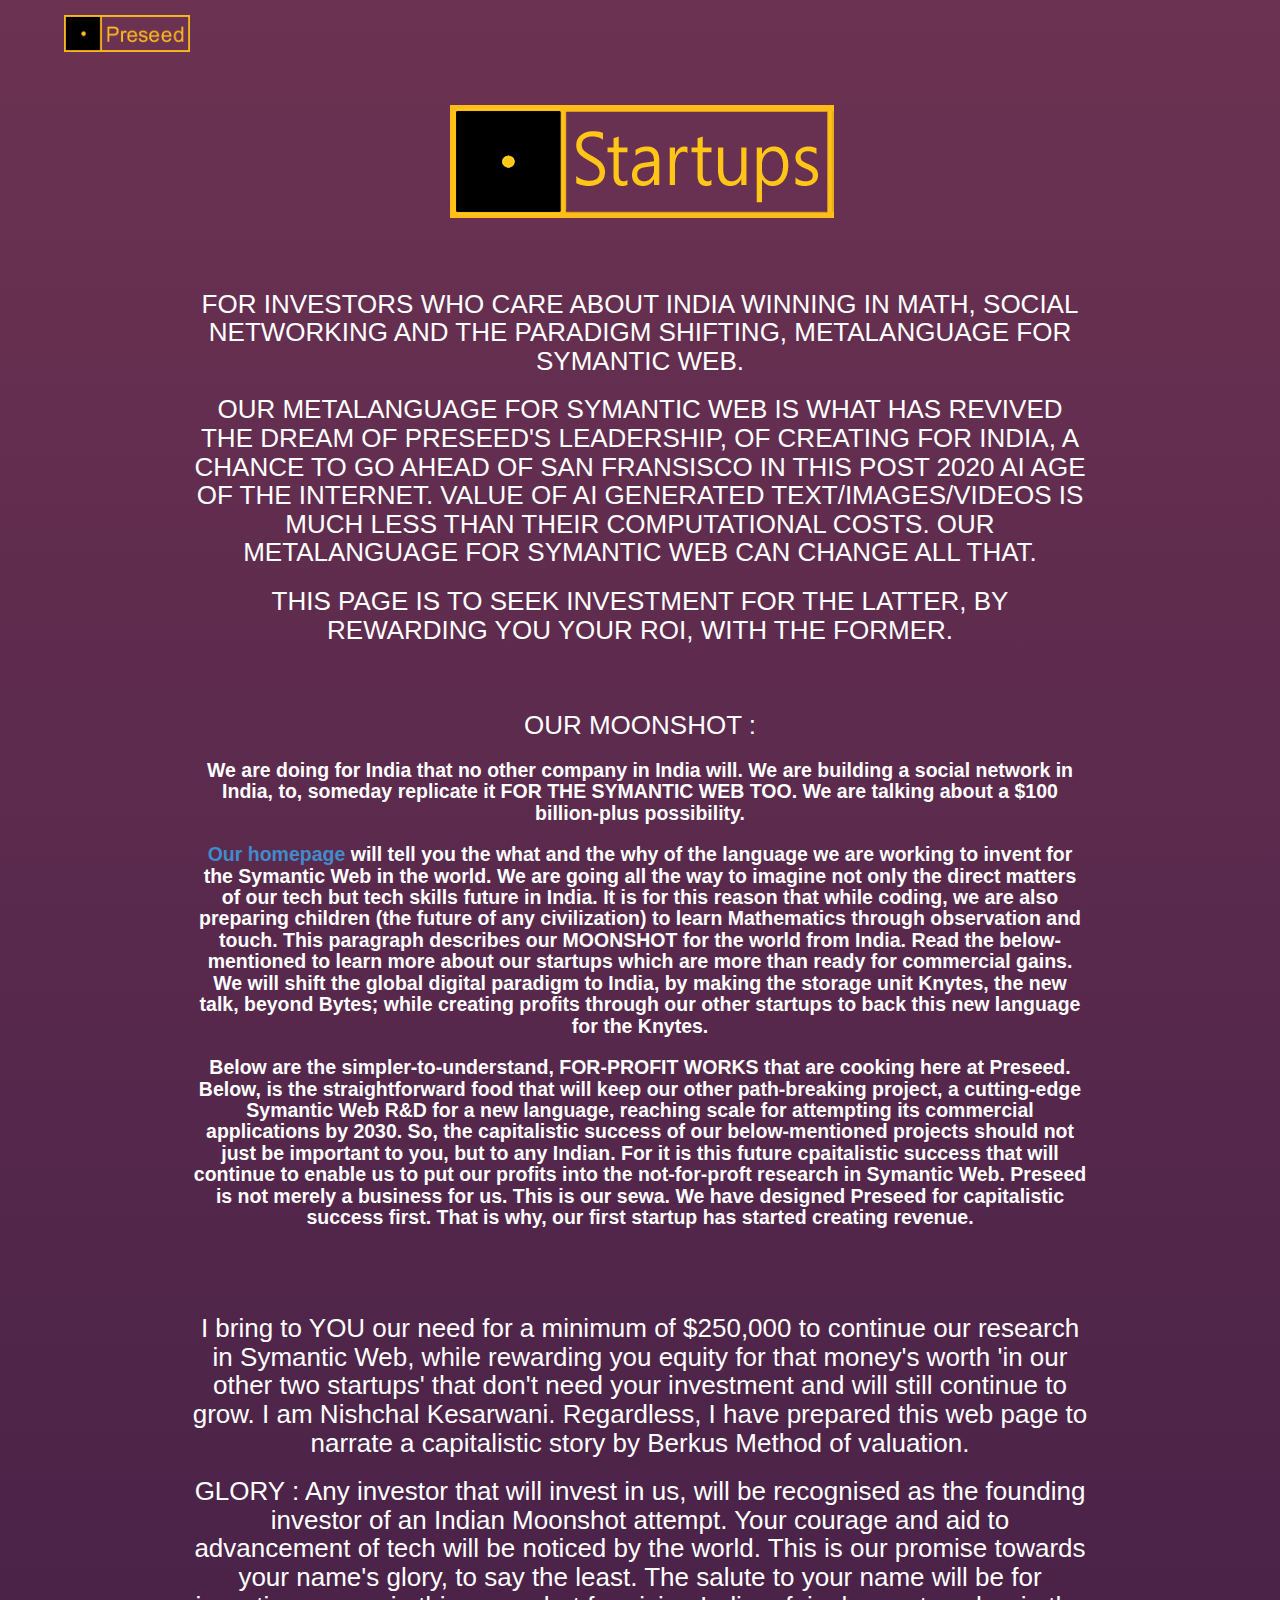
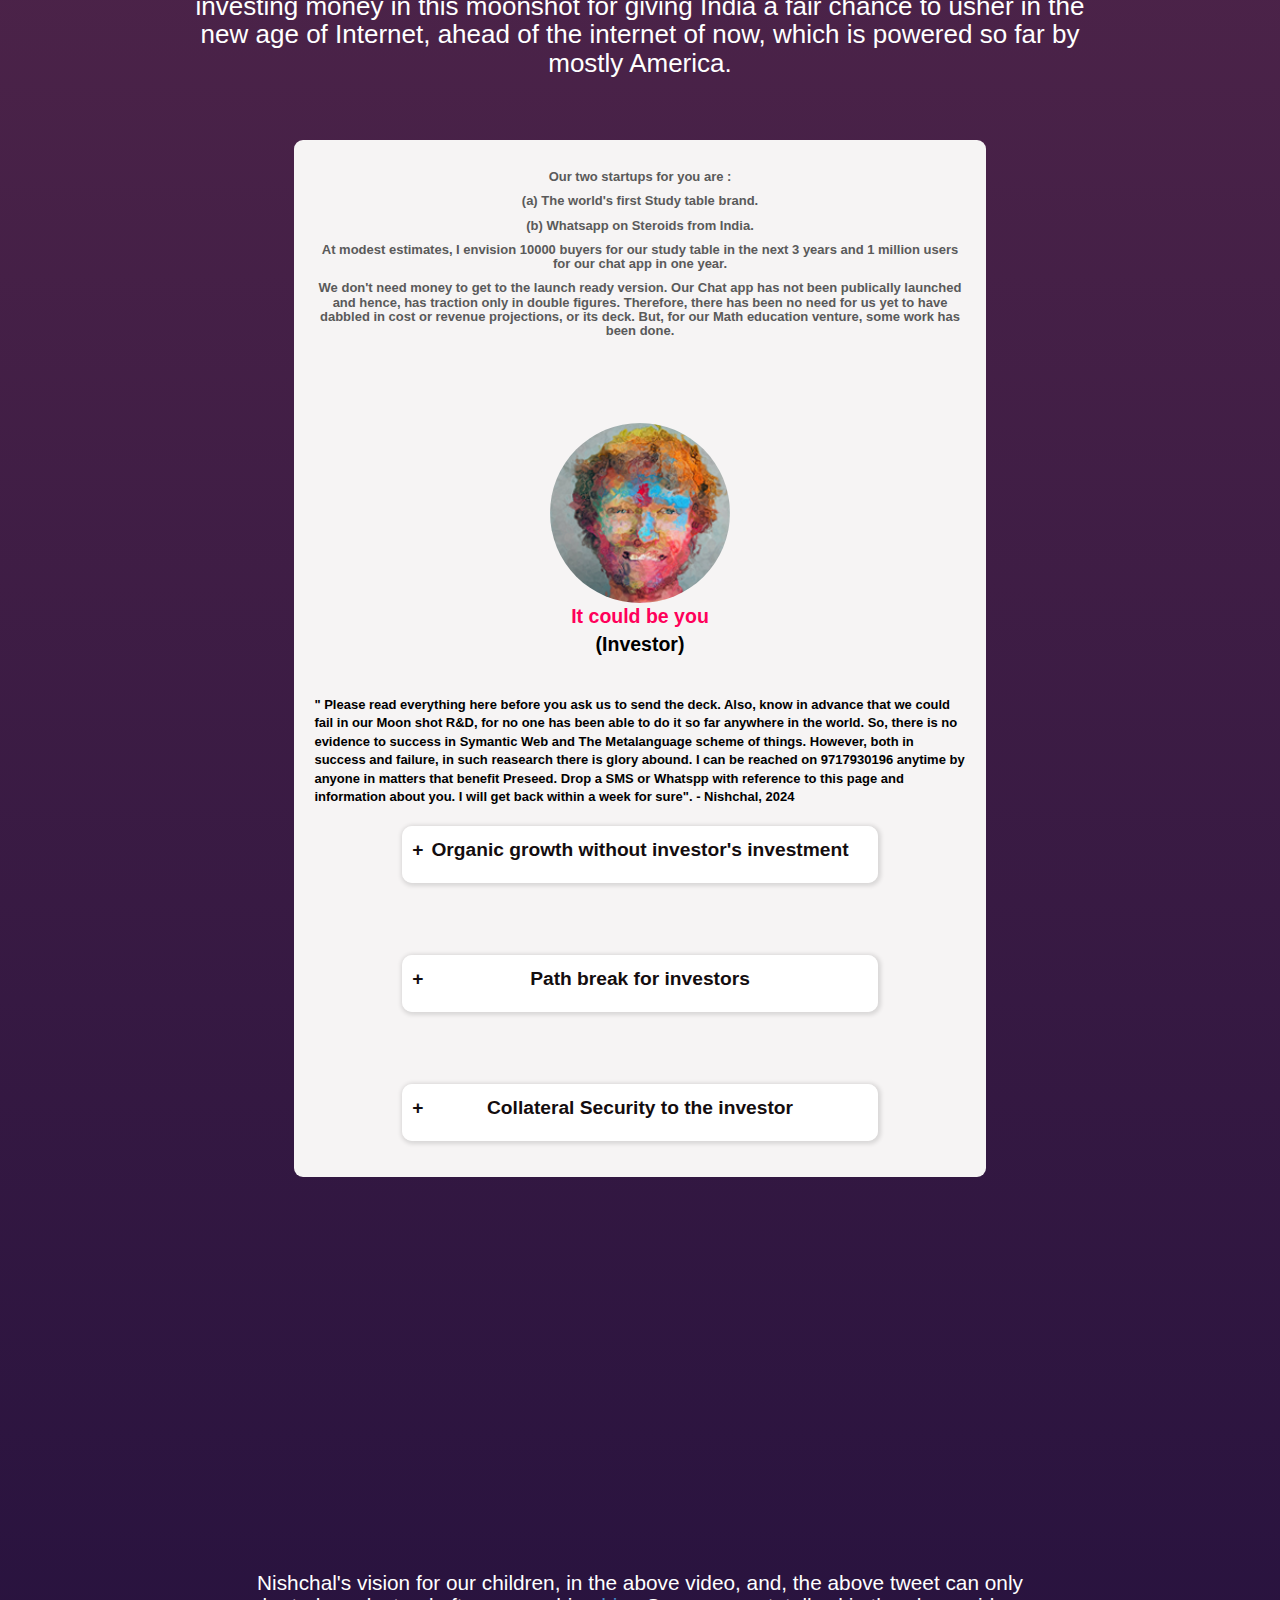
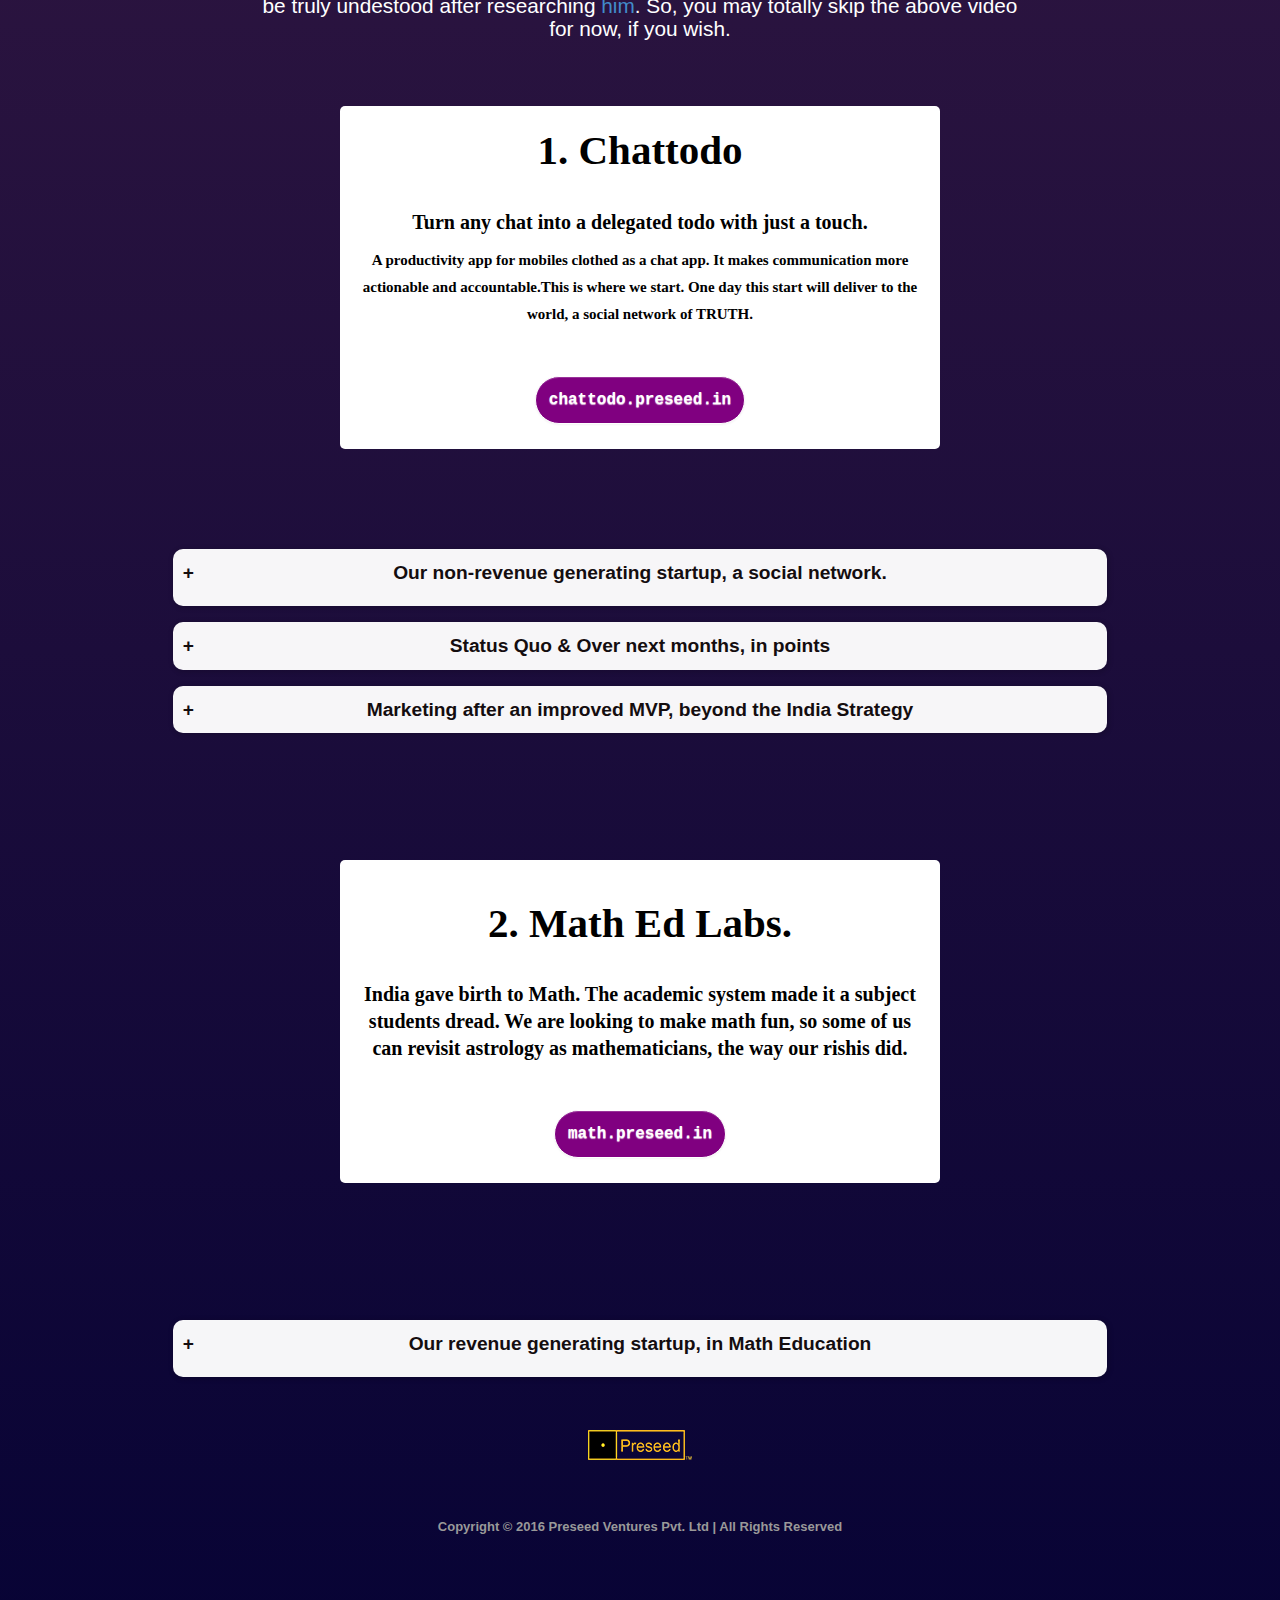
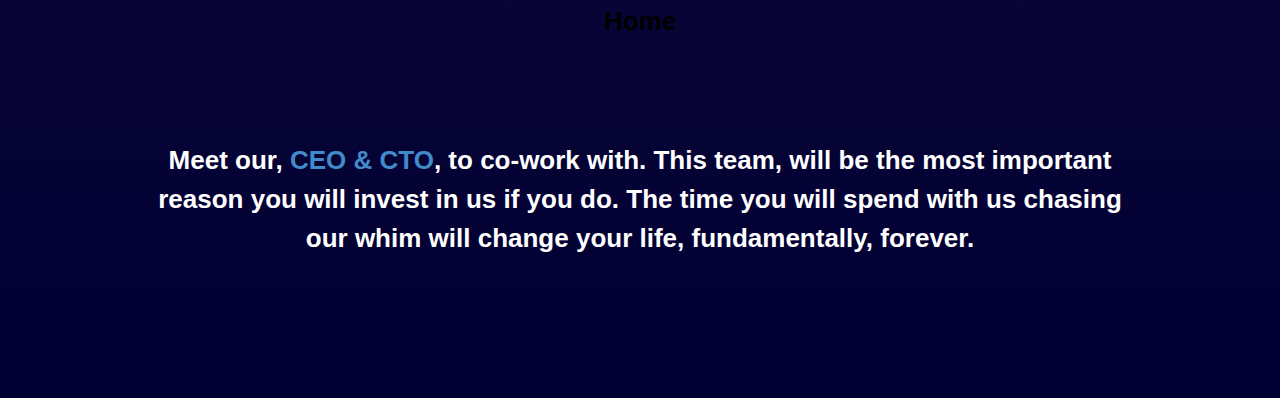
==== commit fca8863c: "Update index.html" ====
--- a/startups/index.html
+++ b/startups/index.html
@@ -324,7 +324,10 @@
                     </div>
 			 
 				 <div>
-                      <h1 style="color: white; width: 70%; position: relative; bottom: 34px;">FOR INVESTORS WHO CARE ABOUT INDIA WINNING IN MATH, SOCIAL NETWORKING AND THE PARADIGM SHIFTING, METALANGUAGE FOR SYMANTEC WEB. </h1>
+                      <h1 style="color: white; width: 70%; position: relative; bottom: 34px;">FOR INVESTORS WHO CARE ABOUT INDIA WINNING IN MATH, SOCIAL NETWORKING AND THE PARADIGM SHIFTING, METALANGUAGE FOR SYMANTIC WEB. </h1>
+                     </div>
+			 <div> 
+				 <h1 style="color: white; width: 70%; position: relative; bottom: 34px;">OUR METALANGUAGE FOR SYMANTIC WEB IS WHAT HAS REVIVED THE DREAM OF PRESEED'S LEADERSHIP, OF CREATING FOR INDIA, A CHANCE TO GO AHEAD OF SAN FRANSISCO IN THIS POST 2020 AI AGE OF THE INTERNET. VALUE OF AI GENERATED TEXT/IMAGES/VIDEOS IS MUCH LESS THAN THEIR COMPUTATIONAL COSTS. OUR METALANGUAGE FOR SYMANTIC WEB CAN CHANGE ALL THAT. </h1>
                      </div>
 			<div>
                       <h1 style="color: white; width: 70%; position: relative; bottom: 34px;">THIS PAGE IS TO SEEK INVESTMENT FOR THE LATTER, BY REWARDING YOU YOUR ROI, WITH THE FORMER.</h1>
@@ -336,23 +339,23 @@
                      </div>
 			<div>
                       <h2 style="color: white; width: 70%; position: relative; bottom: 34px;"><b>
-			       We are doing for India that no other company in India will. We are building a social network in India, to, someday replicate it FOR THE SYMANTEC WEB TOO. We are talking about a $100 billion-plus possibility. 
+			       We are doing for India that no other company in India will. We are building a social network in India, to, someday replicate it FOR THE SYMANTIC WEB TOO. We are talking about a $100 billion-plus possibility. 
 			      </b></h2>
                     </div>
 			<div>
                       <h2 style="color: white; width: 70%; position: relative; bottom: 34px;"><b>
-			      <a href="https://www.preseed.in/">Our homepage</a> will tell you the what and the why of the language we are working to invent for the Symantec Web in the world. We are going all the way to imagine not only the direct matters of our tech but tech skills future in India. It is for this reason that while coding, we are also preparing children (the future of any civilization) to learn Mathematics through observation and touch. This paragraph describes our MOONSHOT for the world from India. Read the below-mentioned to learn more about our startups which are more than ready for commercial gains. We will shift the global digital paradigm to India, by making the storage unit Knytes, the new talk, beyond Bytes; while creating profits through our other startups to back this new language for the Knytes. 
+			      <a href="https://www.preseed.in/">Our homepage</a> will tell you the what and the why of the language we are working to invent for the Symantic Web in the world. We are going all the way to imagine not only the direct matters of our tech but tech skills future in India. It is for this reason that while coding, we are also preparing children (the future of any civilization) to learn Mathematics through observation and touch. This paragraph describes our MOONSHOT for the world from India. Read the below-mentioned to learn more about our startups which are more than ready for commercial gains. We will shift the global digital paradigm to India, by making the storage unit Knytes, the new talk, beyond Bytes; while creating profits through our other startups to back this new language for the Knytes. 
 		    </b></h2>
                     </div>
 			
                     <div>
                       <h2 style="color: white; width: 70%; position: relative; bottom: 34px;"><b>Below are the simpler-to-understand, FOR-PROFIT WORKS that are cooking here at Preseed. 
-			      Below, is the straightforward food that will keep our other path-breaking project, a cutting-edge Symantec Web R&D for a new language, reaching scale for attempting its commercial applications by 2030. So, the capitalistic success of our below-mentioned projects should not just be important to you, but to any Indian. For it is this future cpaitalistic success that will continue to enable us to put our profits into the not-for-proft research in Symantec Web. Preseed is not merely a business for us. This is our sewa. We have designed Preseed for capitalistic success first. That is why, our first startup has started creating revenue. 
+			      Below, is the straightforward food that will keep our other path-breaking project, a cutting-edge Symantic Web R&D for a new language, reaching scale for attempting its commercial applications by 2030. So, the capitalistic success of our below-mentioned projects should not just be important to you, but to any Indian. For it is this future cpaitalistic success that will continue to enable us to put our profits into the not-for-proft research in Symantic Web. Preseed is not merely a business for us. This is our sewa. We have designed Preseed for capitalistic success first. That is why, our first startup has started creating revenue. 
                     </div>
 			<br><br><br>
 			<div>
 				  
-			<h1 style="color: white; width: 70%; position: relative; bottom: 34px;">I bring to YOU our need for a minimum of $250,000 to continue our research in Symantec Web, while rewarding you equity for that money's worth 'in our other two startups' that don't need your investment and will still continue to grow. I am Nishchal Kesarwani. Regardless, I have prepared this web page to narrate a capitalistic story by Berkus Method of valuation.</h1>
+			<h1 style="color: white; width: 70%; position: relative; bottom: 34px;">I bring to YOU our need for a minimum of $250,000 to continue our research in Symantic Web, while rewarding you equity for that money's worth 'in our other two startups' that don't need your investment and will still continue to grow. I am Nishchal Kesarwani. Regardless, I have prepared this web page to narrate a capitalistic story by Berkus Method of valuation.</h1>
 			 </div>
 			      <div>
 				  
@@ -404,7 +407,7 @@
                 <br><br><br>
                 <span class="text_handling" style="color:black; text-align:left; display:block;">
 
-" Please read everything here before you ask us to send the deck. Also, know in advance that we could fail in our Moon shot R&D, for no one has been able to do it so far anywhere in the world. So, there is no evidence to success in Symantec Web and The Metalanguage scheme of things. However, both in success and failure, in such reasearch there is glory abound. 
+" Please read everything here before you ask us to send the deck. Also, know in advance that we could fail in our Moon shot R&D, for no one has been able to do it so far anywhere in the world. So, there is no evidence to success in Symantic Web and The Metalanguage scheme of things. However, both in success and failure, in such reasearch there is glory abound. 
         I can be reached on 9717930196 anytime by anyone in matters that benefit Preseed. Drop a SMS or Whatspp with reference to this page and information about you. I will get back within a week for sure". - Nishchal, 2024
                    <br><br>
 			
@@ -449,7 +452,7 @@
      
                         <br><br>It's important for a fund or fund syndicate looking for a path-breaking possibility to understand in the first place the very need of the path breaker for any fund to live the rare VC dream of a 100x multiplier. Full fill it now, through a handshake with us.
 
-Your fund or fund syndicate can be the most path breaking one in India because of Preseed's fundamental works in Symantec Web.
+Your fund or fund syndicate can be the most path breaking one in India because of Preseed's fundamental works in Symantic Web.
 
 What will we take to build this?
 
@@ -609,7 +612,7 @@
  <p align="justify" style="color: rgba(0, 0, 0, 0.685);">
                       <br><br>
 			  <centre>
-                      Also, be my guide in building the next generation Facebook.
+                      Be our guide in building the next generation Facebook, from India, with the government or RSS, that should care about such nationalism too.
                       <br>
                       <br>
                       <iframe class="iframe-yt" src="https://www.youtube.com/embed/6i7xaGsJMrE" frameborder="0"
@@ -623,26 +626,30 @@
                       </p>
  <p align="justify" style="color: rgba(0, 0, 0, 0.685);">
                       <br>
-                      <i> We have developed the prototype, not the launch version of the app. Why? Like
-                          we said above - just imagine, will you use a chatting app in 2017 which looks and feels
-                          worse than Whatsapp, Slack, Snapchat or Fb messenger? We won't. So for us to make the
-                          presence of our app felt, we must spend at least 100 thousand dollars to actually build
-                          a finger licking beautiful product to launch it with the optimism that it will eat up
-                          some of the market share of communication away from Whatsapp, FB messenger and Slack.
-                          This implies that every waking hour of ours must go into the broad understanding of the
-                          market, vision and team camaraderie first; then the development of the app, then the
+                      We have developed the prototype in 2017, and the launch version of the app in 2024. Why? Like
+                          we said above - just imagine, would you have used a chatting app in 2017 which looked and feels
+                          like is soliving the problem that is solved through Whatsapp, Slack, Snapchatb, FB messenger, Notes, Reminders, Trello, Linkedin collectively solved? 
+	 We wlikely wouldn't have. We sensed that the problem to solve which a social network must be created in India will be the problem that the data of its own people is not with India, but with America and China. So for us to make the
+                          presence of our app felt, we must move in to tap the need arrising out of this problem, and be ready to actually build
+                          a finger licking beautiful product designed to make you more productive. To launch it with this optimism that it will eat up
+                          some of the market share of communication away from Whatsapp, Telegram, Discord, Slack, Notes etc. in India, we have struck a deal with an influential person in India's centre, already. 
+                          This implies that your time must go into the broad understanding of the
+                          market, vision, product, and team camaraderie first; then the questions about a world class development of the app to beat the best in the world at Social Networking, then the
                           launch of the app, and then following of metrics and somewhere along the way, dabbling
-                          in projections will happen.
-
-                          No traction yet for the main mobile app. Why? Why am I still pursuing investment when
-                          there is not even a launch?
+                          in projections will happen. But first, we must continue to grow organically as we have been growing, without raising any investment.
+
+                          No traction yet for the main mobile app. 
                           Because this product is about a chatapp. Chatting apps cannot be made and launched as
-                          half baked MVPs for the world
-                          We need investment to support the team so that our great team can continue to build a
-                          great product with some confidence in the captain, that is I, that I will take care of
-                          their bread and butter. Not everyone required in this team will have the same appetite
-                          for risk as I.
-                          Traction we have achieved so far: None. So far we were not chasing traction. We were
+                          half a baked MVP for the world
+                          We needed so much time, to integrate the team in a mission oriented way by making them realise, the problem of noise of 2 decades since the beginning of Social Internet can be addressed by our Social Network at sometime within these two decades from 2009-2029.
+	 Now, the team continues to build a
+                          great product with some confidence in the captain, that is, I, that I will take care of
+                          their long term wealth creation so long as they are aligned with my Social Networking mission. Not everyone required in this team will have the same appetite
+                          for risk as I take.
+
+<br>
+	 <br>
+                          <b>Traction we have achieved so far: </b>None. So far we were not chasing traction. We were
                           fighting personal odds and chasing a vision & design that required years of sacrifices
                           away from the norms of chasing traction common to apps with lesser time to chase vision,
                           because they are too busy chasing the incremental changes in the status quo.</i>
@@ -654,6 +661,7 @@
                       Chattodo has a similar potential. You can be an investor in it by investing a half of what
                       Peter
                       Thiel did. This is a matter of a new kind of a social network.
+			  <br><br> Only that we don't need your moeny for this more than the Symantic Web research we are doing. Chattodo, we will build like  Gurati Lala, with the corporates and large organisations in India as our paying clients.
  </p>
 			  <br>
                       <br>
@@ -665,30 +673,21 @@
 
 
                 <details>
-                    <summary> Over next months</summary>
+                    <summary> Status Quo & Over next months, in points</summary>
                     <div class="faq__content">
 
 
                         <p align="justify" style="color: rgba(0, 0, 0, 0.685);">
-                            <strong> I want to learn revenue building with my advisors while working on
+                            <strong> The following are the points to give you some sense of how Chattodo is operated or its modus operandi :
                                 :</strong><br>
                             <br>
 
-                            1. Getting my current remotely distributed team under one roof, towards
-                            a<br>
-                            greater team efficiency through the motivation of consistent payment of
-                            salaries. Most of the money required is to go into hiring the team full time
-                            under one creativity inducing roof. Currently our team is not full time,
-                            they
-                            have a job, and all they ask is some investment in our company immediately
-                            so
-                            there is some job security they have in terms of salary and infrastructure
-                            to do
-                            good work.
-                            <br>
-                            <br> 2. Promotion of our app towards a strong proof of concept or market
+                            1. We run a remotely distributed team spread in America and India. This is a self motivated team, Chattodo Founder, Nishchal, has led across an organically growing relationship of 7 years now.
+                           
+        <br>
+                            <br> 2. Promotion of our app towards a strong proof of concept or market is to be done within power centre's of India due to the business development deal we have cracked with an well extremely network man sitting in power.
                             validation.<br>
-                            <br> 3. UI improvements such that the app becomes self-explanatory.<br>
+                            <br> 3. UI improvements such that the app becomes self-explanatory we have been doing with are design volunteers successfully for 7 years now. Downloacd the app and see for yourself.<br>
                             <br> 4. Social media feed system development on our app. (It already works
                             on
                             the<br>
@@ -697,25 +696,23 @@
                             need habit of Facebook/LinkedIn etc. for productive people, however in 4
                             months<br>
                             we will be able to achieve this for our active users).<br>
-                            <br> 5. iOS will be done to near perfection in these 4 months. Then we will
+                            <br> 5. iOS will be done to near perfection this year itself. Then we will
                             be
                             ready<br>
                             for growth. <br>
-                            <br>6. Investment from aligned investors with a track record in consumer
-                            internet,<br>
-                            such that money be no bar from there on.<br>
-                            <br> 7. Product manager and marketing head from a similar successful global
-                            company.<br>
-                            (I have been able to hire by inspiring so far. If I have money, I can
+                            <br>6. Investment from aligned investors with a track record in tech services
+                          ,<br>
+                            such that, he is not only our investor, but also the project manager for Chattodo.<br>
+                            <br> 7. Only a matter of time, that this team Nishchal has assembled and replaced money with inspiration to create big outcomes, without your investment required for it.<br>
+                            (We have been able to hire by inspiring so far. If we have some of your money to opeerate at will, towards any need of ours I can
                             inspire<br>
                             and manage the best talent in the world to join me. I can do this job
                             better<br>
-                            than any other job).<br>
+                            than any other job to run a team to give India its own novel social network.<br>
                             <br>8. Equity transfers - 20% to tech team, 5% to design team , 10% to our
-                            incubator<br>
-                            <a href="https://preseed.in/"> www.preseed.in</a> , 3% to advisory team
-                            mentioned here, rest to I. Then 20% as ESOP<br>
-                            and 10% to investor.
+                            incubator,   <a href="https://preseed.in/">www.Preseed.in</a> and 10% to the marketing, sales, tech and project management team in Lucknow and rest with Nishchal and Investor.<br>
+                           , 5% further will be distributed to the advisory team.
+                
 
                         </p>
                        
@@ -725,14 +722,14 @@
 
 
                 <details>
-                    <summary> Marketing after an improved product post invesment</summary>
+                    <summary> Marketing after an improved MVP, beyond the India Strategy </summary>
                     <div class="faq__content">
 
 
                         <p align="justify" style="color: rgba(0, 0, 0, 0.685);">
-                            Once this is done my first step of marketing will be to go and pitch it to
+                            "Once this is done my first step of marketing will be to go and pitch it to
                             the
-                            best companies in Silicon Valley.
+                            best companies in Silicon Valley. We will start from the YC backed companies, by stating the educational moonshot about our idea, for Children of Ideas, 
                             <a href="http://preseeded.preseed.in">Preseeded.preseed.in</a> is being
                             planned
                             and built for the future more than the present status quo. <br> <br>
@@ -742,9 +739,9 @@
                             <br>
                             For this I will be speaking directly with two of my good friends - YC
                             Almunus,
-                            Sachin, who had also serveed as a Product manager Twitter. When that time
+                            Sachin, who had also serveed as a Product manager Twitter and my former CTO, Parag, whose startup was acquired by Paytm. When that time
                             comes.
-                            That is our core focused marketing which I will do myself. Through them I
+                            That is our core focused global marketing which I will do myself in Schools and Startups. Through them I
                             will
                             try to get it into the hands of the employees of those companies. I will
                             focus
@@ -757,16 +754,16 @@
                             entails, building a great product, and then talking to great people about
                             it.
                             <br> <br>
-                            Also writing to best media blogs in the world about it. I want the start of
+                            Also writing to best media blogs in the world about its metrics, when I have them. I want the start of
                             my
                             personal marketing effort to happen from there.
                             I will stick to what I am good at, writing, I will write a thorough article
                             about productivity and the future of roofless offices and distributed teams.
                             All
-                            the way to how ideas can be built without capital and with Todoed and some
+                            the way to how ideas can be built without capital and with Chattodo and some
                             faith
                             in one another. This article would have the potential to be read by 1000s of
-                            impactful early stage entrepreneurs.
+                            impactful early stage entrepreneurs". - Nishchal, 2018
 
                         </p>
                     
@@ -831,12 +828,7 @@
                           <img src="./img/berkus" alt="" class="img img-responsive">
                           <br><br>
                           $2.5 million, by <a href="https://berkonomics.com/?p=131
-                                      "> Berkus </a>method of valuation per project mentioned below. Follow this link to know why.
-                         If you are investing in us you already feel there is a
-                          potential of billions of dollars in value creation. $2.5 million today is
-                          1/1000th
-                          of that value creation potential, for the team of Nishhal and Steve are the rarest you will find.
-<Br><br>
+                                      "> Berkus </a>method of valuation is the way you should value this validated startup of our in the market. Reach Nishchal for its Slide Deck. 
                   </div>
               </details>
 	    </center>
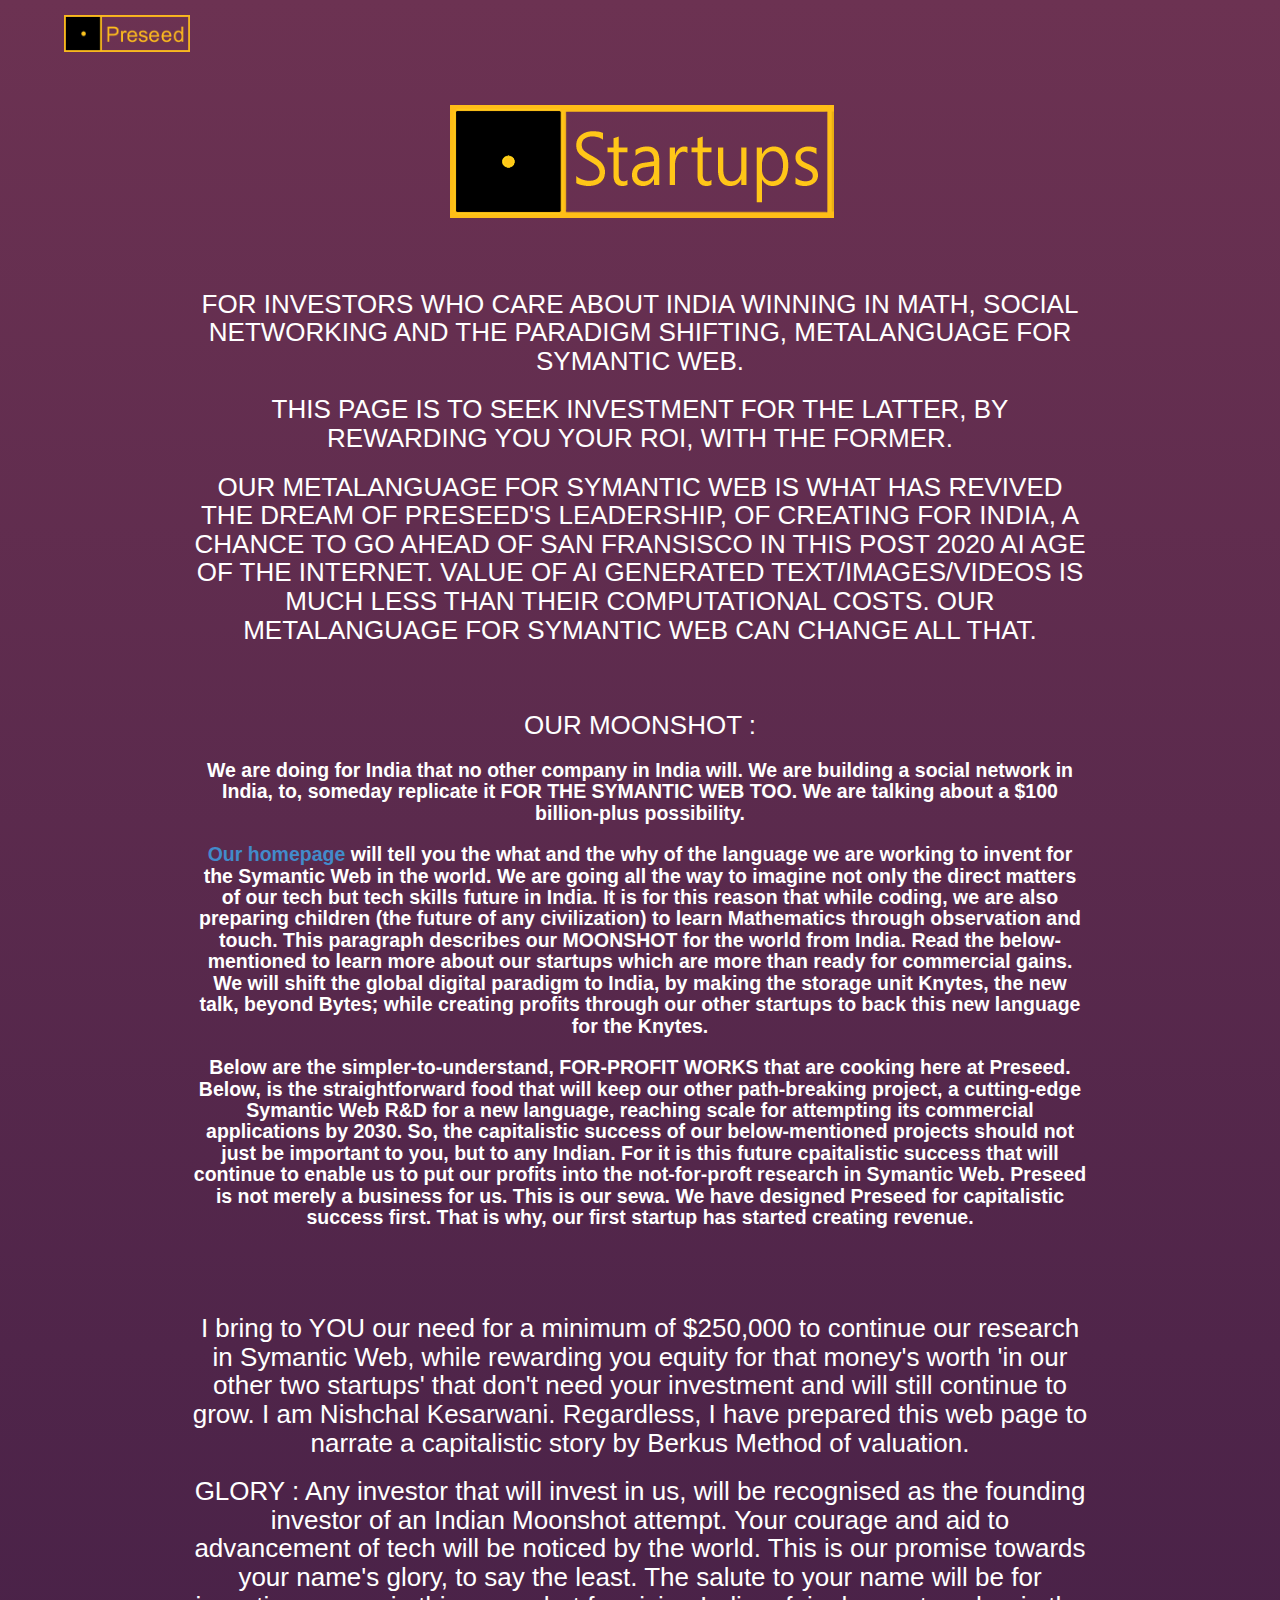
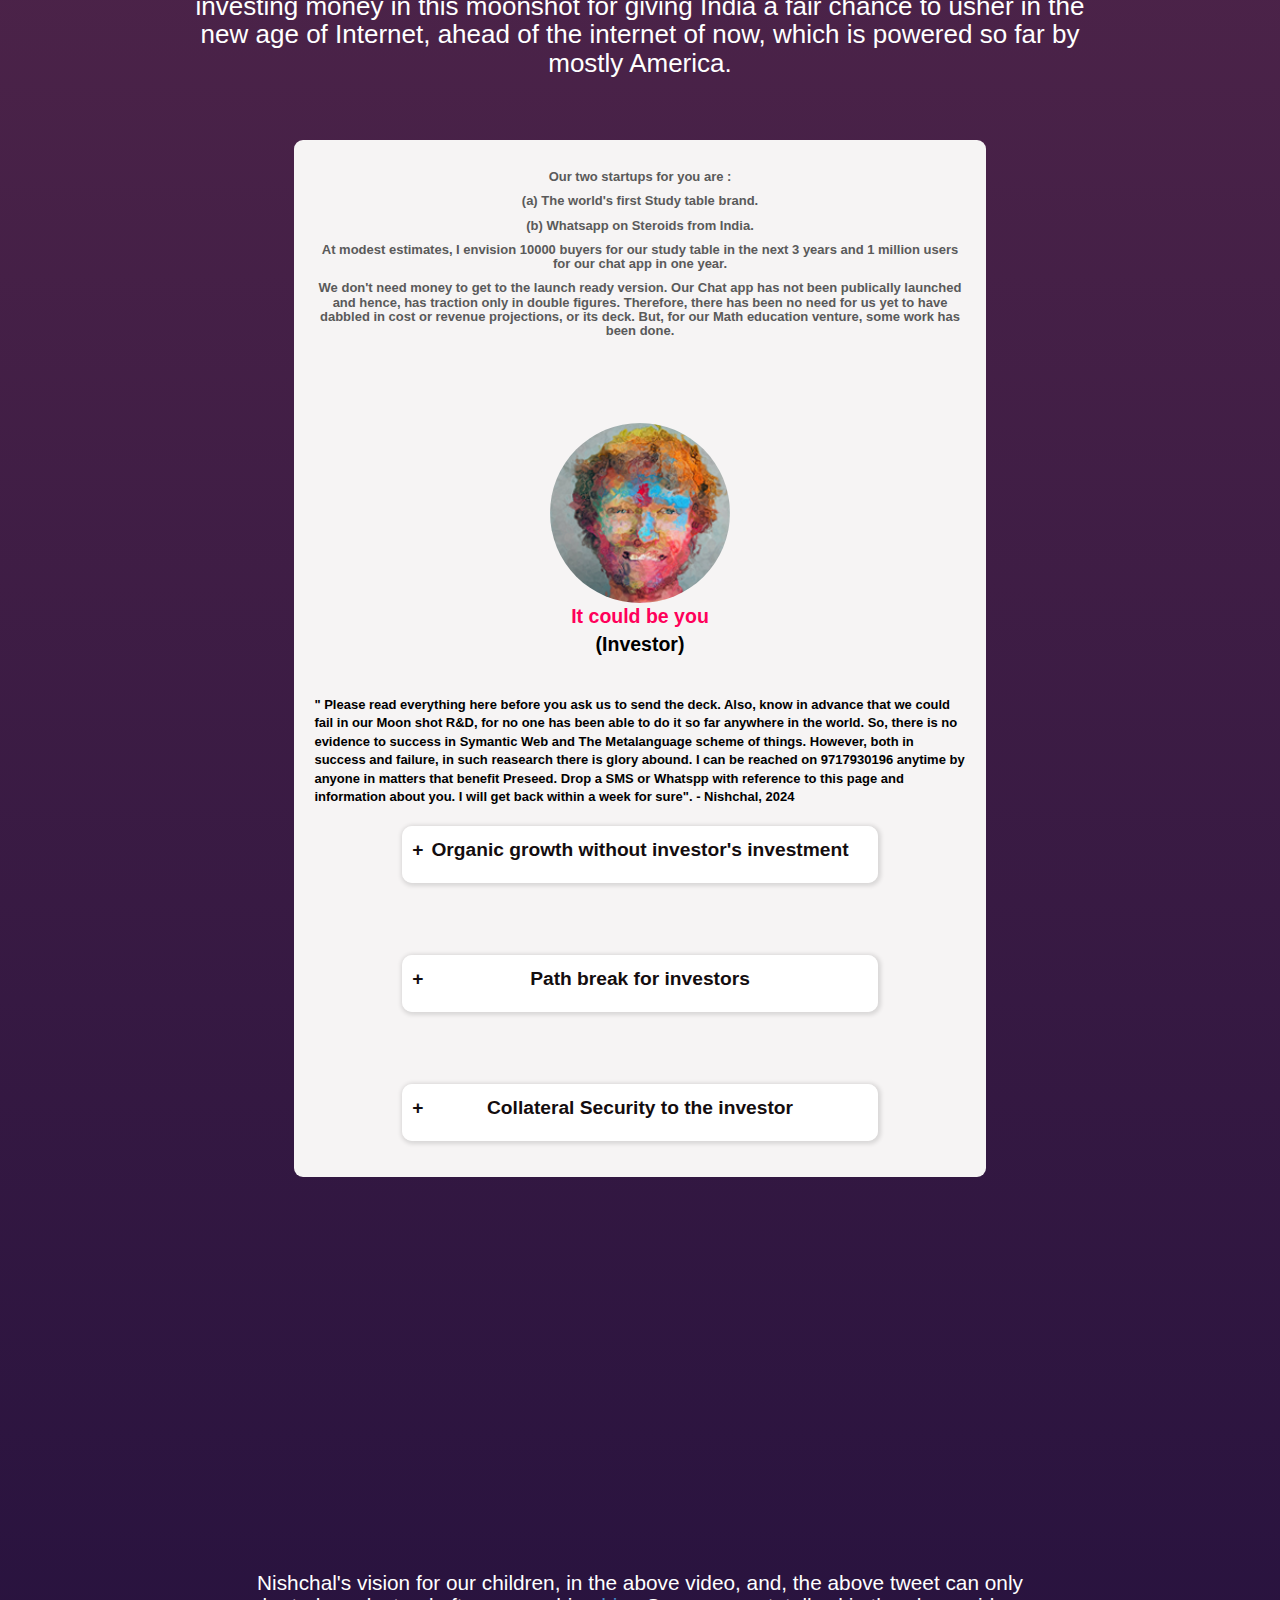
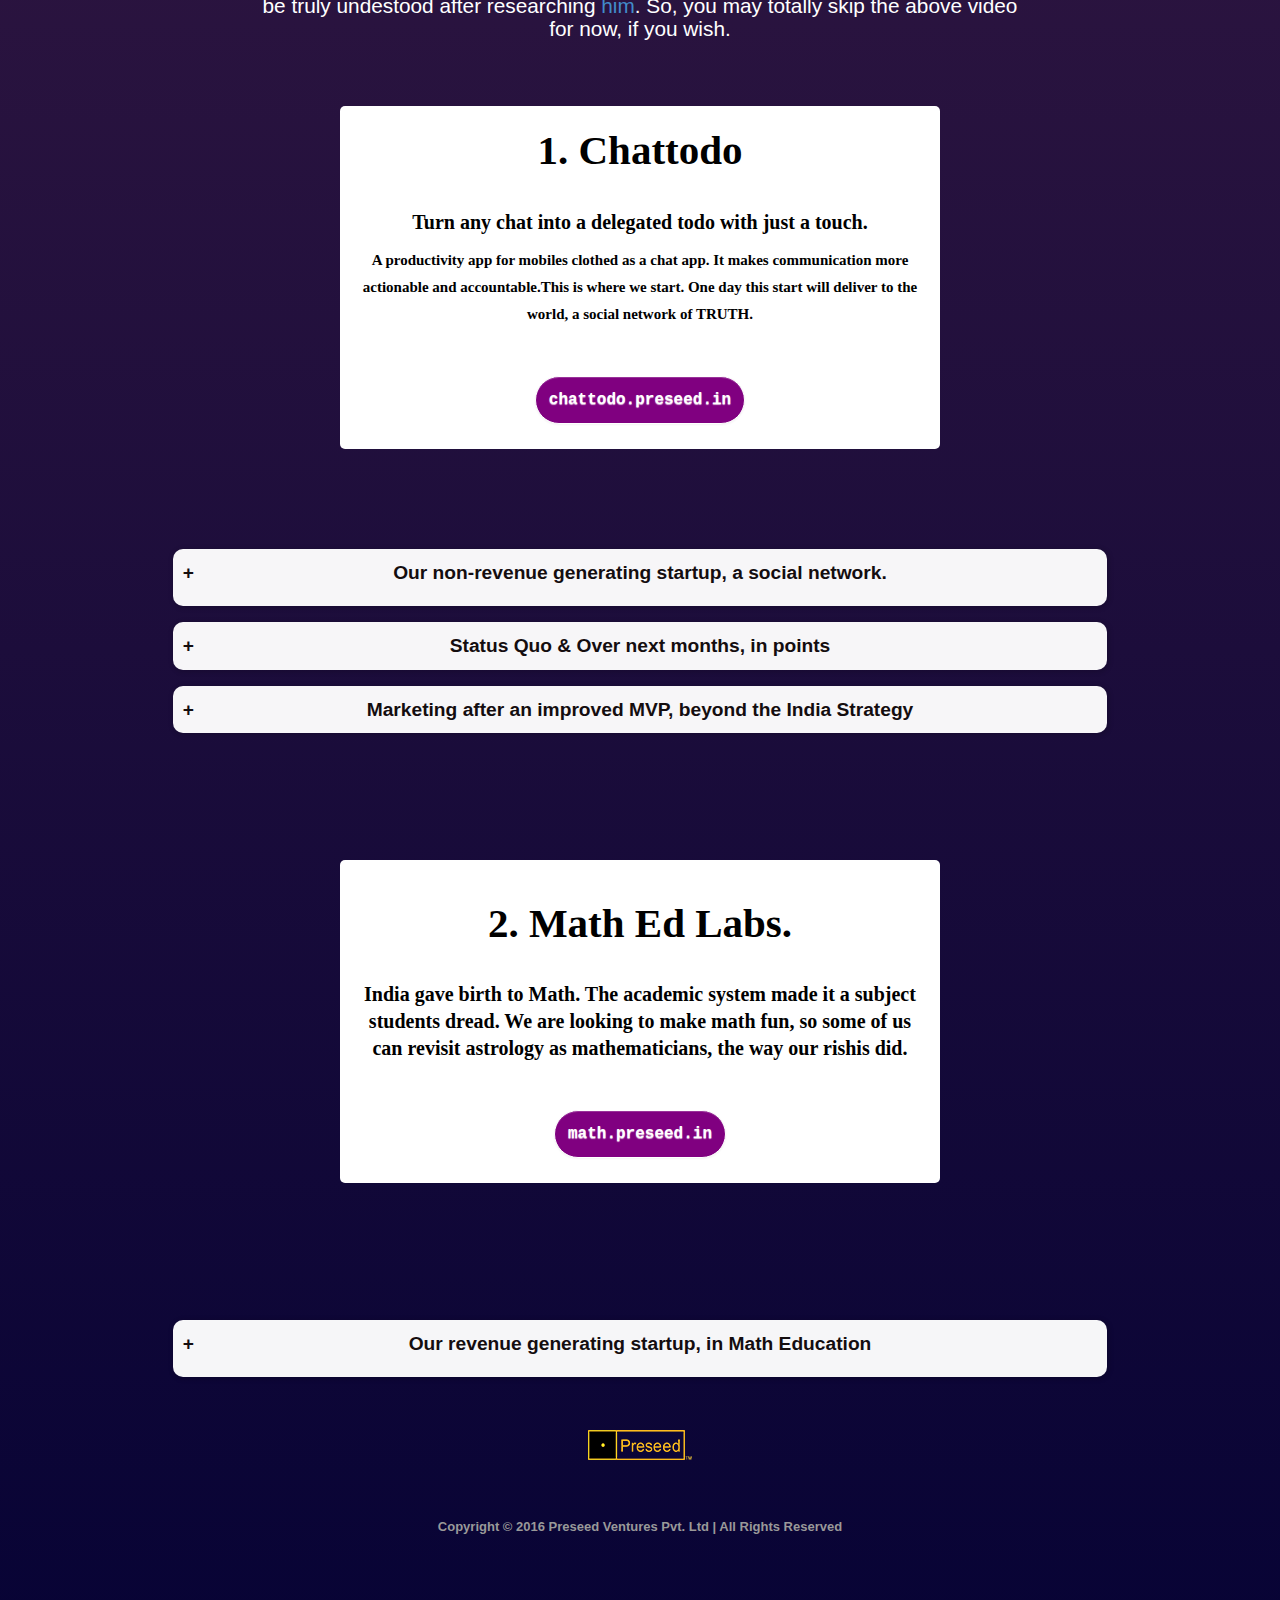
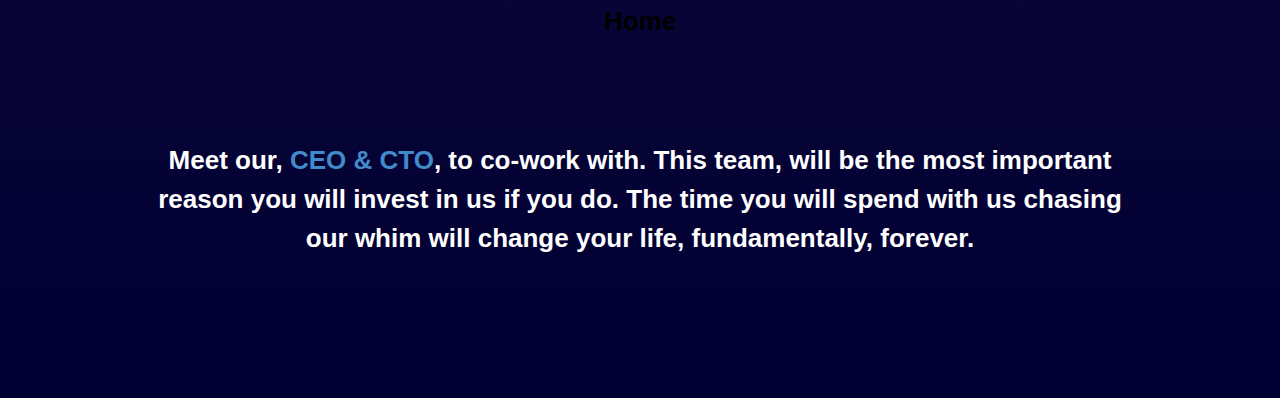
==== commit 1878efab: "Update index.html" ====
--- a/startups/index.html
+++ b/startups/index.html
@@ -326,12 +326,15 @@
 				 <div>
                       <h1 style="color: white; width: 70%; position: relative; bottom: 34px;">FOR INVESTORS WHO CARE ABOUT INDIA WINNING IN MATH, SOCIAL NETWORKING AND THE PARADIGM SHIFTING, METALANGUAGE FOR SYMANTIC WEB. </h1>
                      </div>
-			 <div> 
-				 <h1 style="color: white; width: 70%; position: relative; bottom: 34px;">OUR METALANGUAGE FOR SYMANTIC WEB IS WHAT HAS REVIVED THE DREAM OF PRESEED'S LEADERSHIP, OF CREATING FOR INDIA, A CHANCE TO GO AHEAD OF SAN FRANSISCO IN THIS POST 2020 AI AGE OF THE INTERNET. VALUE OF AI GENERATED TEXT/IMAGES/VIDEOS IS MUCH LESS THAN THEIR COMPUTATIONAL COSTS. OUR METALANGUAGE FOR SYMANTIC WEB CAN CHANGE ALL THAT. </h1>
-                     </div>
+		
 			<div>
                       <h1 style="color: white; width: 70%; position: relative; bottom: 34px;">THIS PAGE IS TO SEEK INVESTMENT FOR THE LATTER, BY REWARDING YOU YOUR ROI, WITH THE FORMER.</h1>
                      </div>
+
+			<div> 
+				 <h1 style="color: white; width: 70%; position: relative; bottom: 34px;">OUR METALANGUAGE FOR SYMANTIC WEB IS WHAT HAS REVIVED THE DREAM OF PRESEED'S LEADERSHIP, OF CREATING FOR INDIA, A CHANCE TO GO AHEAD OF SAN FRANSISCO IN THIS POST 2020 AI AGE OF THE INTERNET. VALUE OF AI GENERATED TEXT/IMAGES/VIDEOS IS MUCH LESS THAN THEIR COMPUTATIONAL COSTS. OUR METALANGUAGE FOR SYMANTIC WEB CAN CHANGE ALL THAT. </h1>
+                     </div>
+			
 			<br>
 			<br>
 			<div>
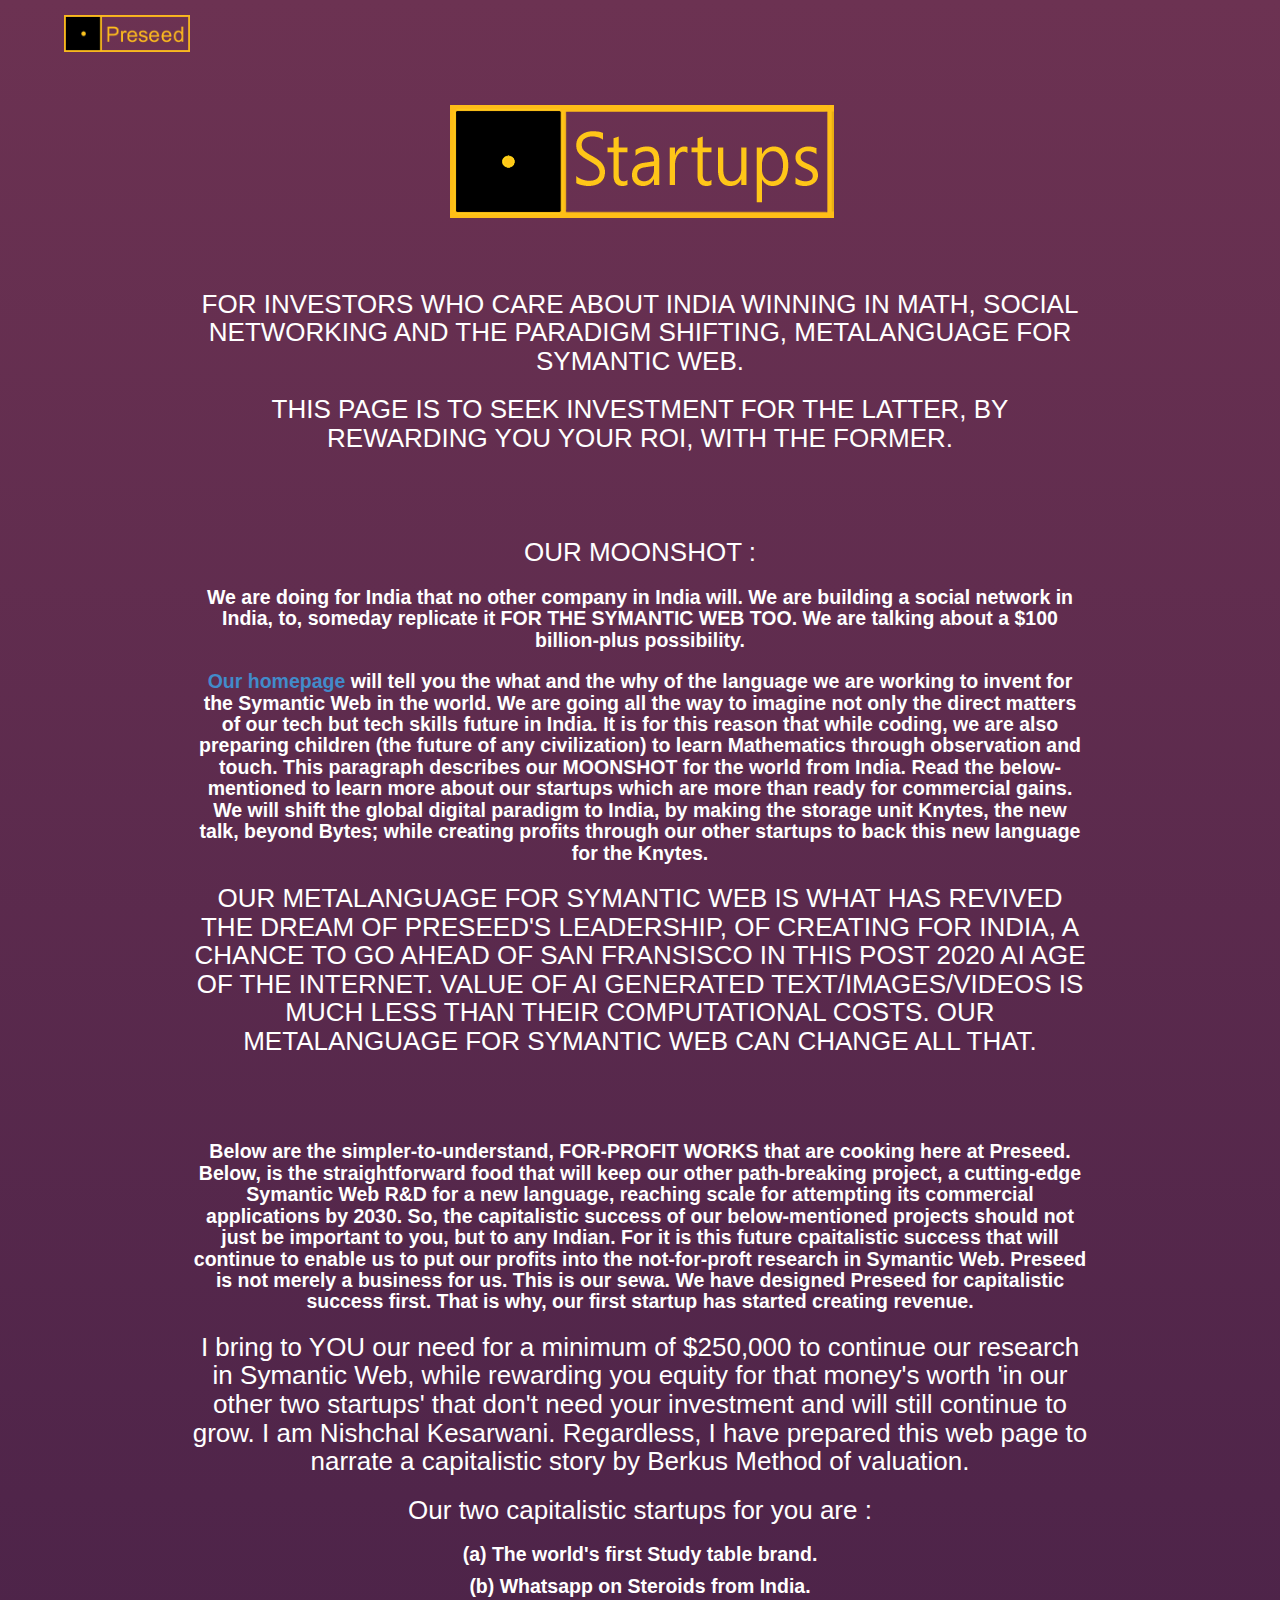
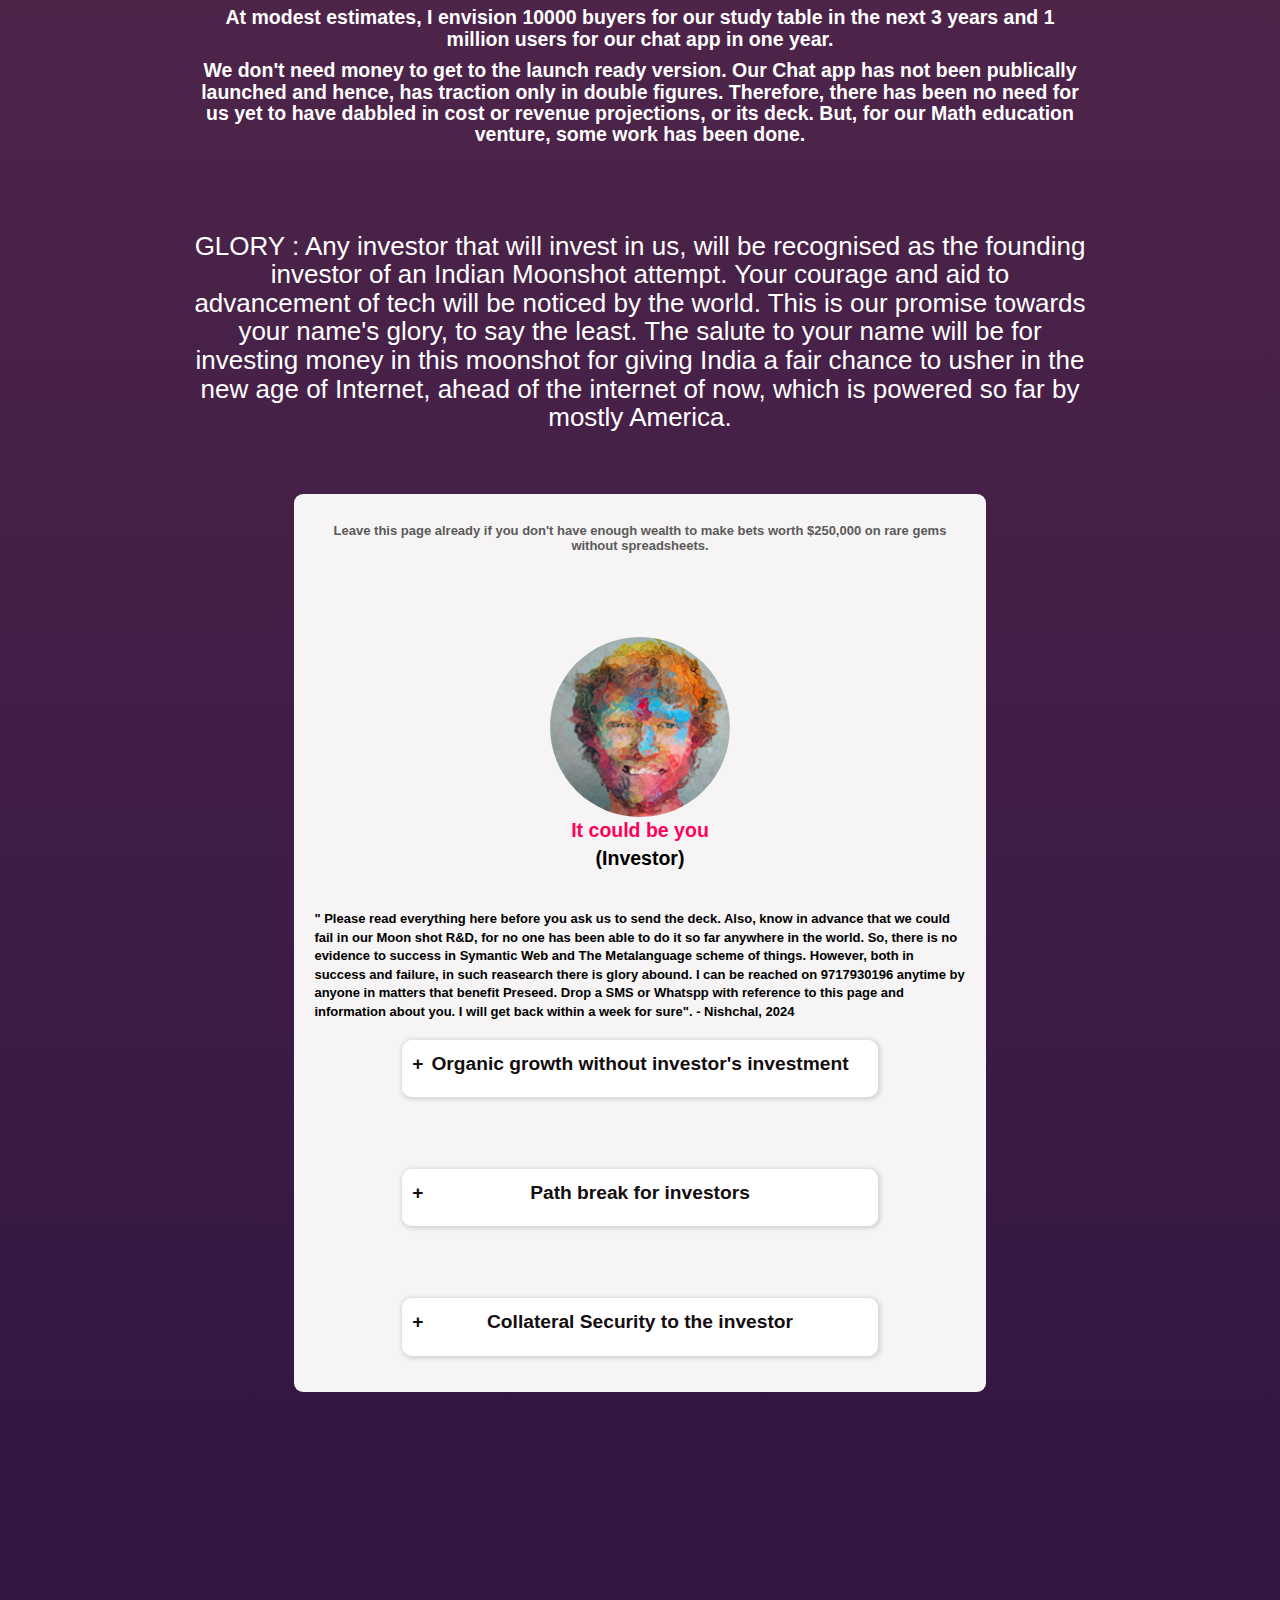
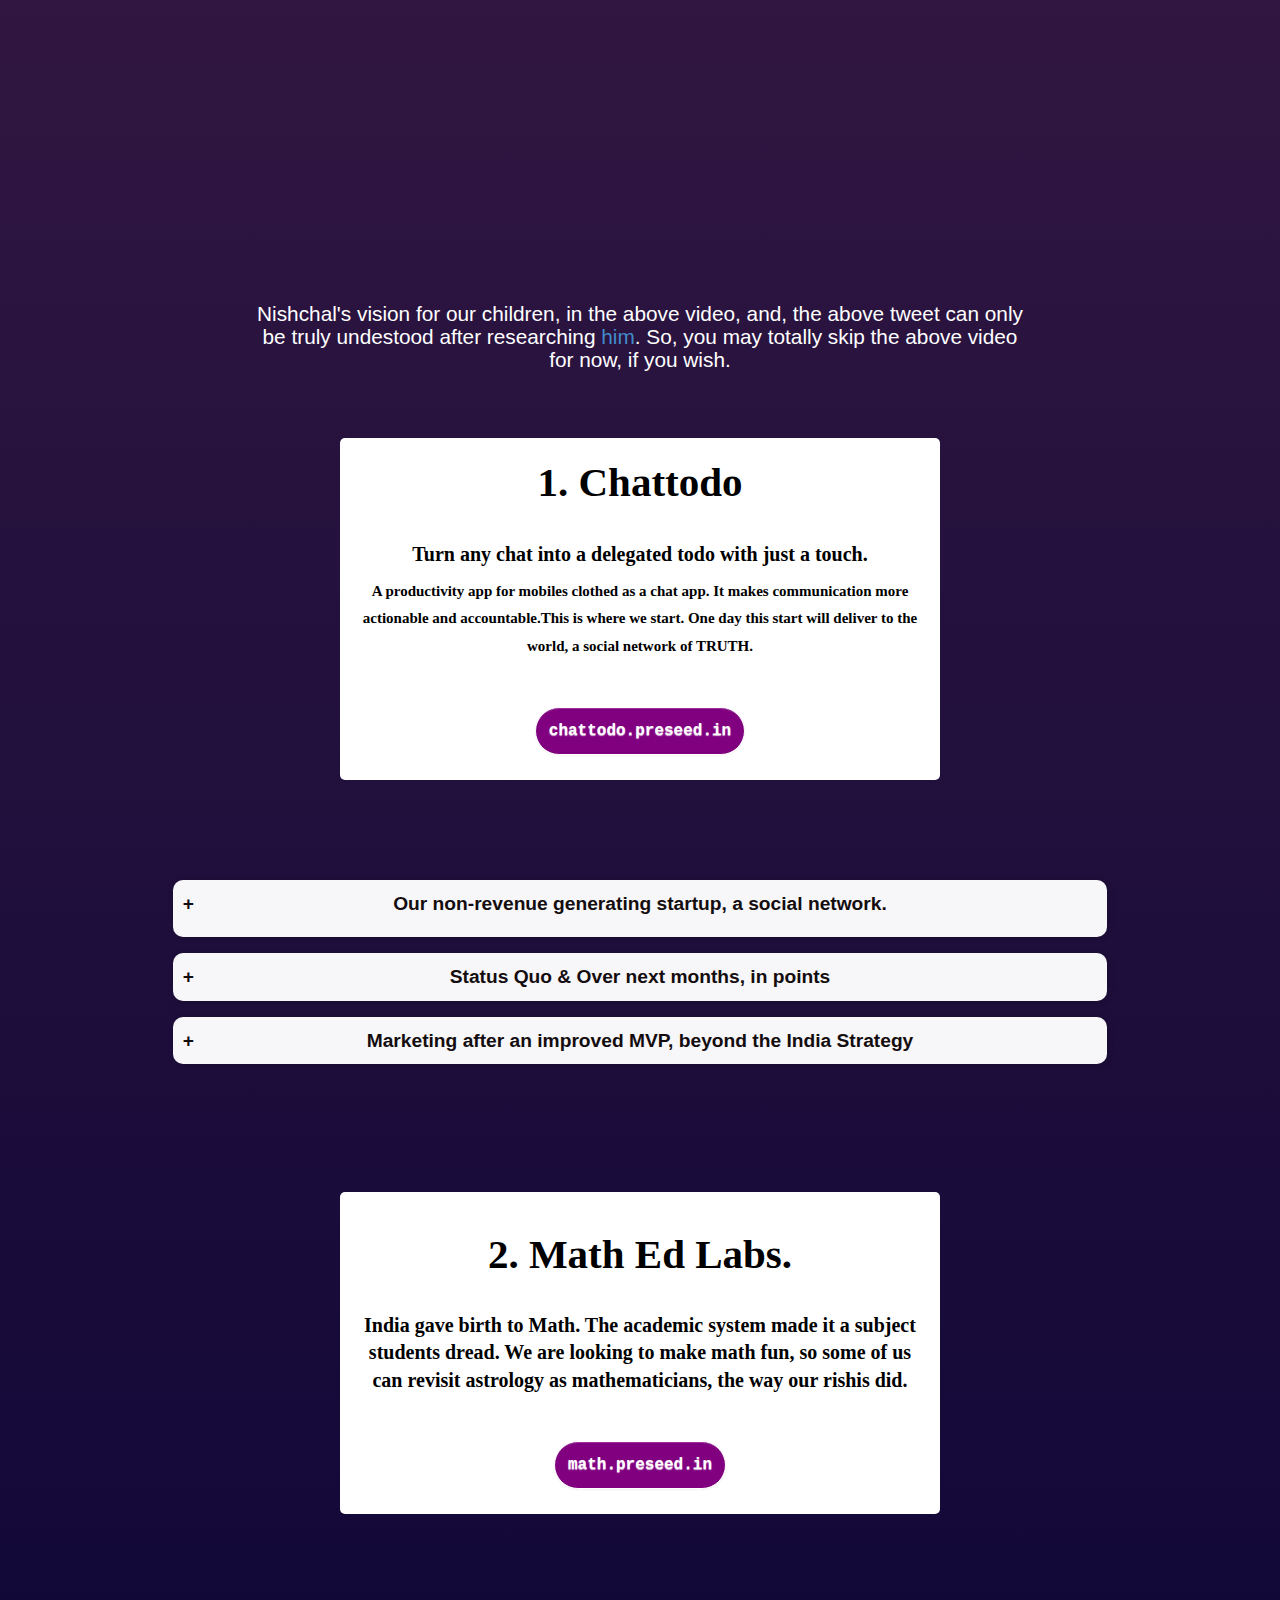
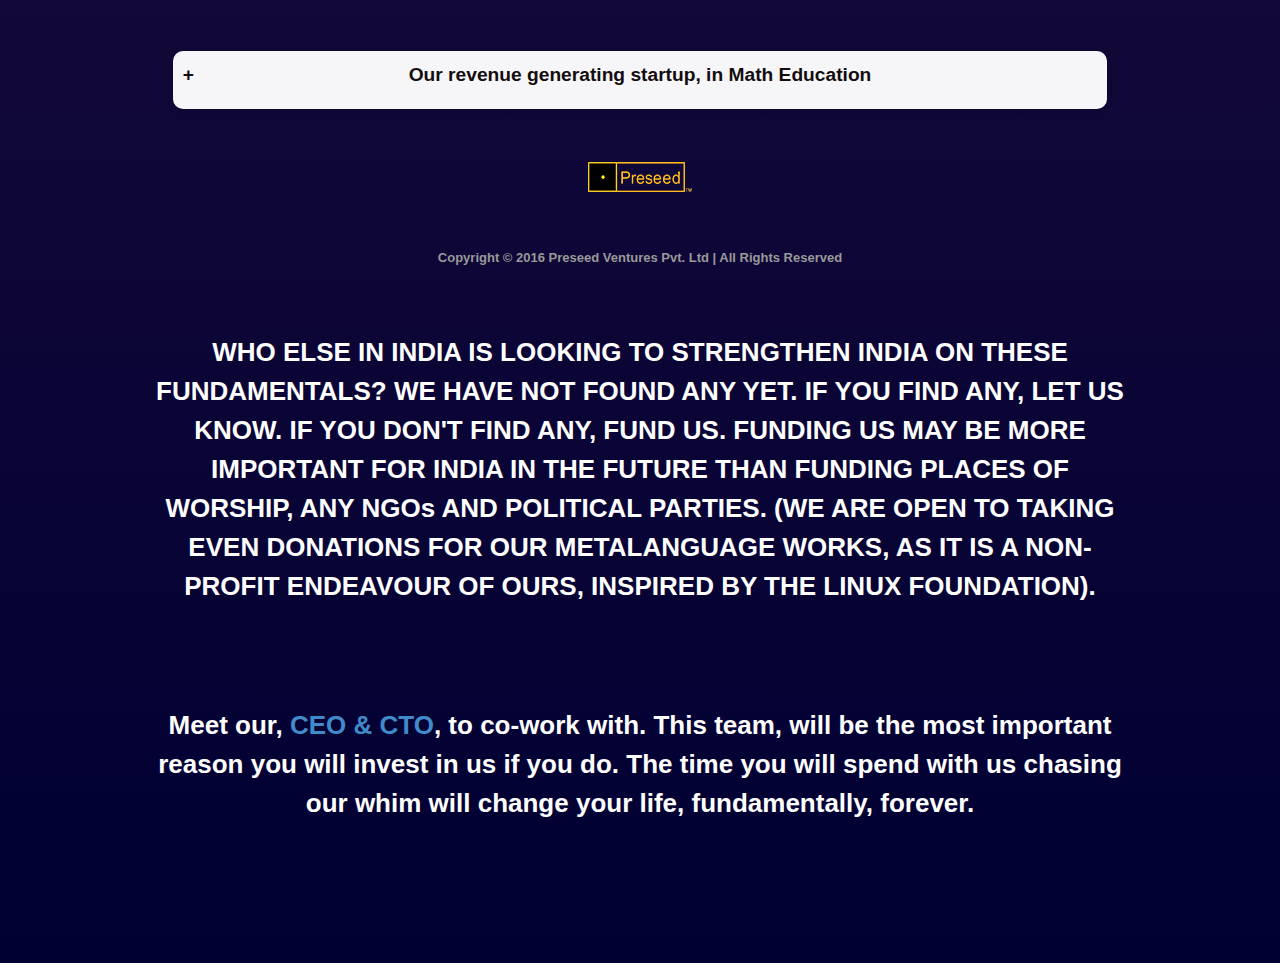
==== commit 4861617e: "Update index.html" ====
--- a/startups/index.html
+++ b/startups/index.html
@@ -280,6 +280,46 @@
     background: purple;
     border-radius: 33px;
 }
+
+.youtube-video {
+  aspect-ratio: 16 / 9;
+  max-width: 1040px;
+}
+
+/* Extra small devices (phones, 600px and down) */
+@media only screen and (max-width: 600px) {
+  .youtube-video {
+    width: 100%;
+  }
+}
+
+/* Small devices (portrait tablets and large phones, 600px and up) */
+@media only screen and (min-width: 600px) {
+  .youtube-video {
+    width: 90%;
+  }
+}
+
+/* Medium devices (landscape tablets, 768px and up) */
+@media only screen and (min-width: 768px) {
+  .youtube-video {
+    width: 80%;
+  }
+}
+
+/* Large devices (laptops/desktops, 992px and up) */
+@media only screen and (min-width: 992px) {
+  .youtube-video {
+    width: 70%;
+  }
+}
+
+/* Extra large devices (large laptops and desktops, 1200px and up) */
+@media only screen and (min-width: 1200px) {
+  .youtube-video {
+    width: 60%;
+  }
+}
     </style>
 
         <script src="https://code.jquery.com/jquery-1.12.3.min.js"></script>
@@ -330,14 +370,8 @@
 			<div>
                       <h1 style="color: white; width: 70%; position: relative; bottom: 34px;">THIS PAGE IS TO SEEK INVESTMENT FOR THE LATTER, BY REWARDING YOU YOUR ROI, WITH THE FORMER.</h1>
                      </div>
-
-			<div> 
-				 <h1 style="color: white; width: 70%; position: relative; bottom: 34px;">OUR METALANGUAGE FOR SYMANTIC WEB IS WHAT HAS REVIVED THE DREAM OF PRESEED'S LEADERSHIP, OF CREATING FOR INDIA, A CHANCE TO GO AHEAD OF SAN FRANSISCO IN THIS POST 2020 AI AGE OF THE INTERNET. VALUE OF AI GENERATED TEXT/IMAGES/VIDEOS IS MUCH LESS THAN THEIR COMPUTATIONAL COSTS. OUR METALANGUAGE FOR SYMANTIC WEB CAN CHANGE ALL THAT. </h1>
-                     </div>
-			
-			<br>
-			<br>
-			<div>
+			<br><br><br>
+<div>
                       <h1 style="color: white; width: 70%; position: relative; bottom: 34px;">OUR MOONSHOT : </h1>
                      </div>
 			<div>
@@ -345,24 +379,49 @@
 			       We are doing for India that no other company in India will. We are building a social network in India, to, someday replicate it FOR THE SYMANTIC WEB TOO. We are talking about a $100 billion-plus possibility. 
 			      </b></h2>
                     </div>
+			
 			<div>
                       <h2 style="color: white; width: 70%; position: relative; bottom: 34px;"><b>
 			      <a href="https://www.preseed.in/">Our homepage</a> will tell you the what and the why of the language we are working to invent for the Symantic Web in the world. We are going all the way to imagine not only the direct matters of our tech but tech skills future in India. It is for this reason that while coding, we are also preparing children (the future of any civilization) to learn Mathematics through observation and touch. This paragraph describes our MOONSHOT for the world from India. Read the below-mentioned to learn more about our startups which are more than ready for commercial gains. We will shift the global digital paradigm to India, by making the storage unit Knytes, the new talk, beyond Bytes; while creating profits through our other startups to back this new language for the Knytes. 
 		    </b></h2>
                     </div>
+			<div> 
+				 <h1 style="color: white; width: 70%; position: relative; bottom: 34px;">OUR METALANGUAGE FOR SYMANTIC WEB IS WHAT HAS REVIVED THE DREAM OF PRESEED'S LEADERSHIP, OF CREATING FOR INDIA, A CHANCE TO GO AHEAD OF SAN FRANSISCO IN THIS POST 2020 AI AGE OF THE INTERNET. VALUE OF AI GENERATED TEXT/IMAGES/VIDEOS IS MUCH LESS THAN THEIR COMPUTATIONAL COSTS. OUR METALANGUAGE FOR SYMANTIC WEB CAN CHANGE ALL THAT. </h1>
+                     </div>
 			
+			<br>
+			<br>
+			<br>
                     <div>
                       <h2 style="color: white; width: 70%; position: relative; bottom: 34px;"><b>Below are the simpler-to-understand, FOR-PROFIT WORKS that are cooking here at Preseed. 
 			      Below, is the straightforward food that will keep our other path-breaking project, a cutting-edge Symantic Web R&D for a new language, reaching scale for attempting its commercial applications by 2030. So, the capitalistic success of our below-mentioned projects should not just be important to you, but to any Indian. For it is this future cpaitalistic success that will continue to enable us to put our profits into the not-for-proft research in Symantic Web. Preseed is not merely a business for us. This is our sewa. We have designed Preseed for capitalistic success first. That is why, our first startup has started creating revenue. 
                     </div>
-			<br><br><br>
+			
 			<div>
 				  
 			<h1 style="color: white; width: 70%; position: relative; bottom: 34px;">I bring to YOU our need for a minimum of $250,000 to continue our research in Symantic Web, while rewarding you equity for that money's worth 'in our other two startups' that don't need your investment and will still continue to grow. I am Nishchal Kesarwani. Regardless, I have prepared this web page to narrate a capitalistic story by Berkus Method of valuation.</h1>
 			 </div>
 			      <div>
-				  
-			<h1 style="color: white; width: 70%; position: relative; bottom: 34px;">
+                      <h1 style="color: white; width: 70%; position: relative; bottom: 34px;">Our two capitalistic startups for you are : </h1>
+                     </div>
+			      <div><h2 style="color: white; width: 70%; position: relative; bottom: 34px;"><b<p>(a) The world's first Study table brand.</p> 
+		    <p>(b) Whatsapp on Steroids from India.</p>
+                   <p> At
+                    modest estimates, I
+                    envision 10000 buyers for our study table in the next 3 years and 1
+                    million users for our chat app in one year.</p>
+		    <p>We don't need money
+                    to get to the launch ready version.
+                    Our Chat app has not been publically launched and hence, has traction only in double figures.
+                    Therefore, there has been no need for us yet to have dabbled in cost or revenue
+                    projections, or its deck. But, for our Math education venture, some work has been done.</p>
+                
+	    </b></h2>
+		 </div>
+			   <BR><BR><BR>   
+			      
+			      <div>
+			  	<h1 style="color: white; width: 70%; position: relative; bottom: 34px;">
 			       GLORY : Any investor that will invest in us, will be recognised as the founding investor of an Indian Moonshot attempt. Your courage and aid to advancement of tech will be noticed by the world. This is our promise towards your name's glory, to say the least. The salute to your name will be for investing money in this moonshot for giving India a fair chance to usher in the new age of Internet, ahead of the internet of now, which is powered so far by mostly America.</h1>
 </div>
 				      <br>
@@ -374,21 +433,8 @@
             <div class="col-md-10" style="margin-left: 0%; padding: 0%;">
               
         
-            <h4 class="support"> <b><p>Our two startups for you are :</p>
-                    <p>(a) The world's first Study table brand.</p> 
-		    <p>(b) Whatsapp on Steroids from India.</p>
-                   <p> At
-                    modest estimates, I
-                    envision 10000 buyers for our study table in the next 3 years and 1
-                    million users for our chat app in one year.</p>
-		    <p>We don't need money
-                    to get to the launch ready version.
-                    Our Chat app has not been publically launched and hence, has traction only in double figures.
-                    Therefore, there has been no need for us yet to have dabbled in cost or revenue
-                    projections, or its deck. But, for our Math education venture, some work has been done.</p>
-                
-	    </b></h4>
-		 
+            <h4 class="support"> <b><p>Leave this page already if you don't have enough wealth to make bets worth $250,000 on rare gems without spreadsheets.</p>
+                    
             <p style="font-size: 17px;">
               
        
@@ -574,7 +620,7 @@
 
         <br><br><center> 
           <div class="video-container">
-             <iframe class="yt_video" width="560" height="315" src="https://www.youtube.com/embed/S0jWpSZ7ROg?start=480" title="YouTube video player" frameborder="0" allow="accelerometer; autoplay; clipboard-write; encrypted-media; gyroscope; picture-in-picture" allowfullscreen></iframe>
+             <iframe class="youtube-video" src="https://www.youtube.com/embed/S0jWpSZ7ROg?start=480" title="YouTube video player" frameborder="0" allow="accelerometer; autoplay; clipboard-write; encrypted-media; gyroscope; picture-in-picture" allowfullscreen></iframe>
             
              </div> <BR><BR>    
           <p style="color: white;font-size: 1.3rem;font-weight: 400;width:60%;" class="yoga_quote h5 cover-lastpara" align="center" > Nishchal's vision for our children, in the above video, and, the above tweet can only be truly undestood after researching <a href="https://nishchal.preseed.in/" target="_blank">him</a>. So, you may totally skip the above video for now, if you wish.</p>
@@ -862,8 +908,8 @@
             <br>
 <br>
 <br>
-            <div style="font-family: 'Open Sans',arial;font-size:2em;display:block;width:90%;margin:0 auto 100px;max-width:980px;text-align:center;padding:0;line-height:150%; color: black;">
-              <span>Home</span>
+            <div style="font-family: 'Open Sans',arial;font-size:2em;display:block;width:90%;margin:0 auto 100px;max-width:980px;text-align:center;padding:0;line-height:150%; color: WHITE ;">
+              <span>WHO ELSE IN INDIA IS LOOKING TO STRENGTHEN INDIA ON THESE FUNDAMENTALS? WE HAVE NOT FOUND ANY YET. IF YOU FIND ANY, LET US KNOW. IF YOU DON'T FIND ANY, FUND US. FUNDING US MAY BE MORE IMPORTANT FOR INDIA IN THE FUTURE THAN FUNDING PLACES OF WORSHIP, ANY NGOs AND POLITICAL PARTIES. (WE ARE OPEN TO TAKING EVEN DONATIONS FOR OUR METALANGUAGE WORKS, AS IT IS A NON-PROFIT ENDEAVOUR OF OURS, INSPIRED BY THE LINUX FOUNDATION).</span>
             </div> 
 
             <center>
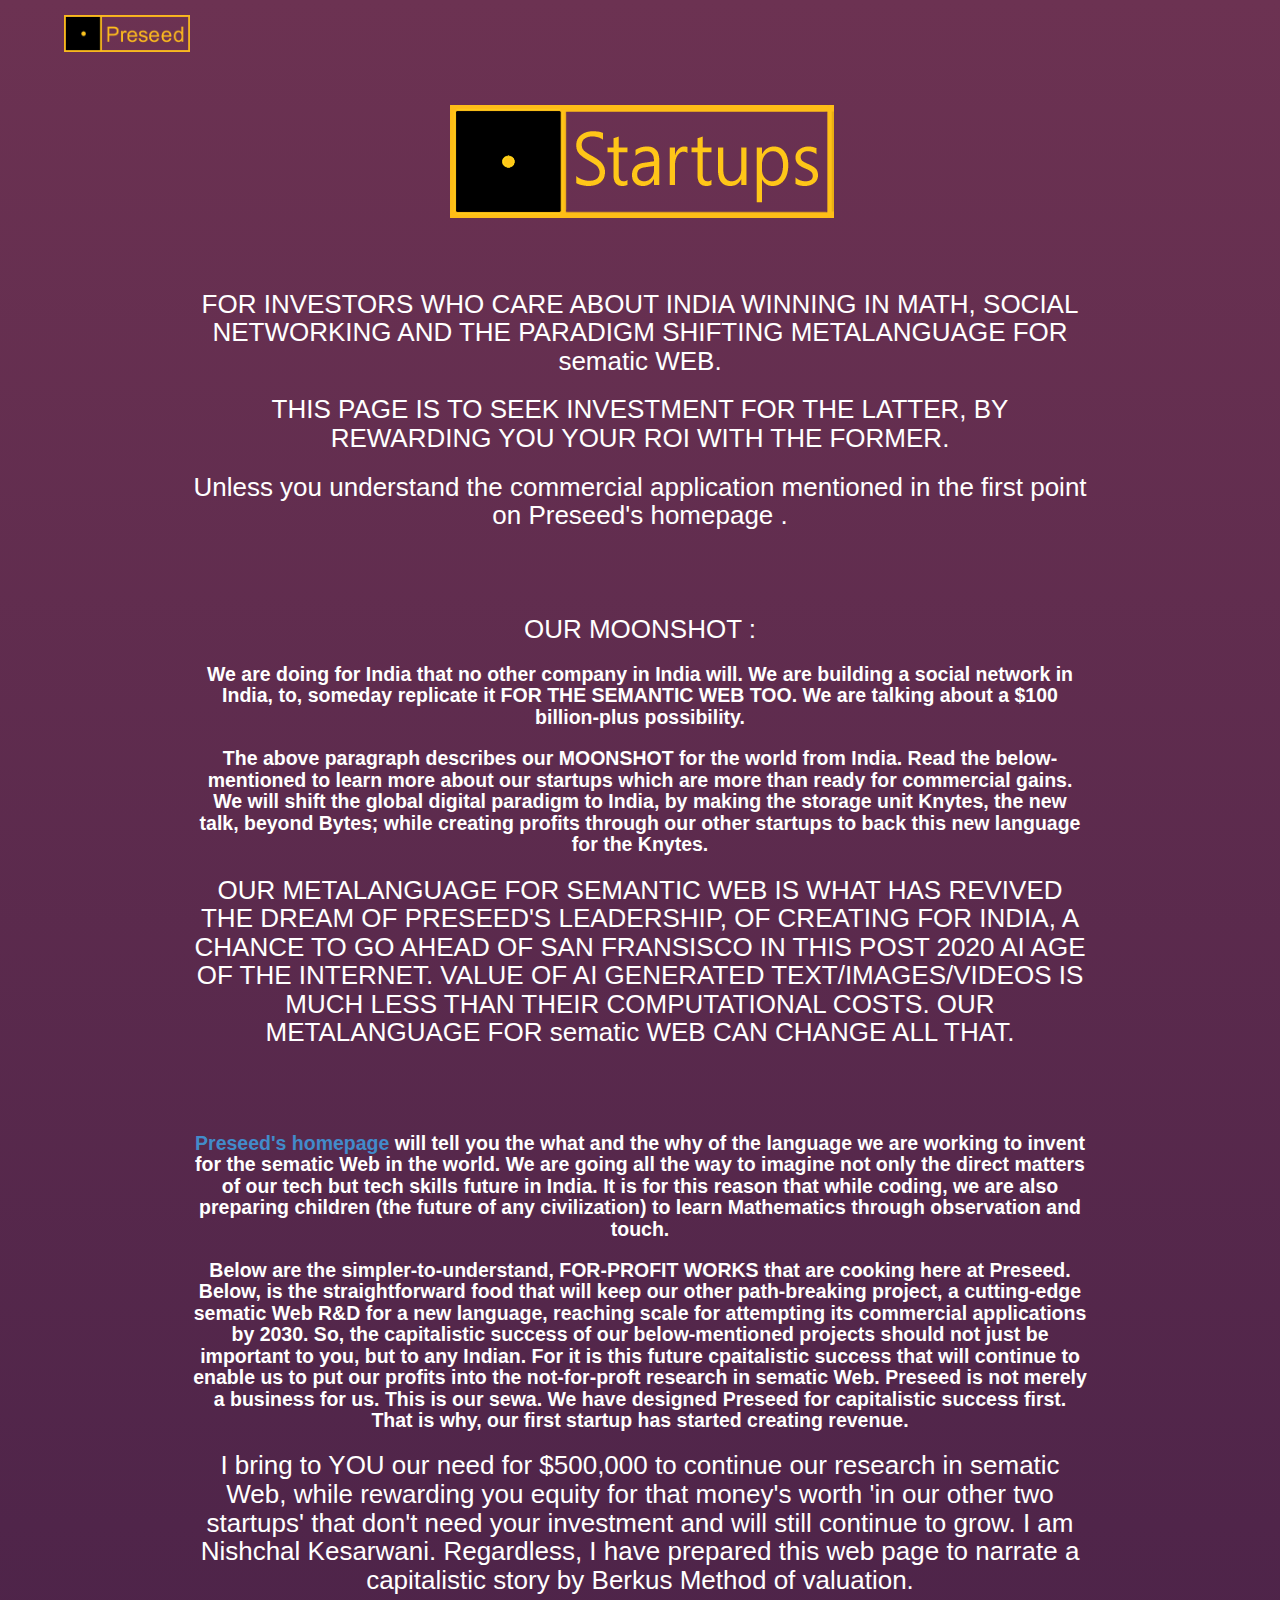
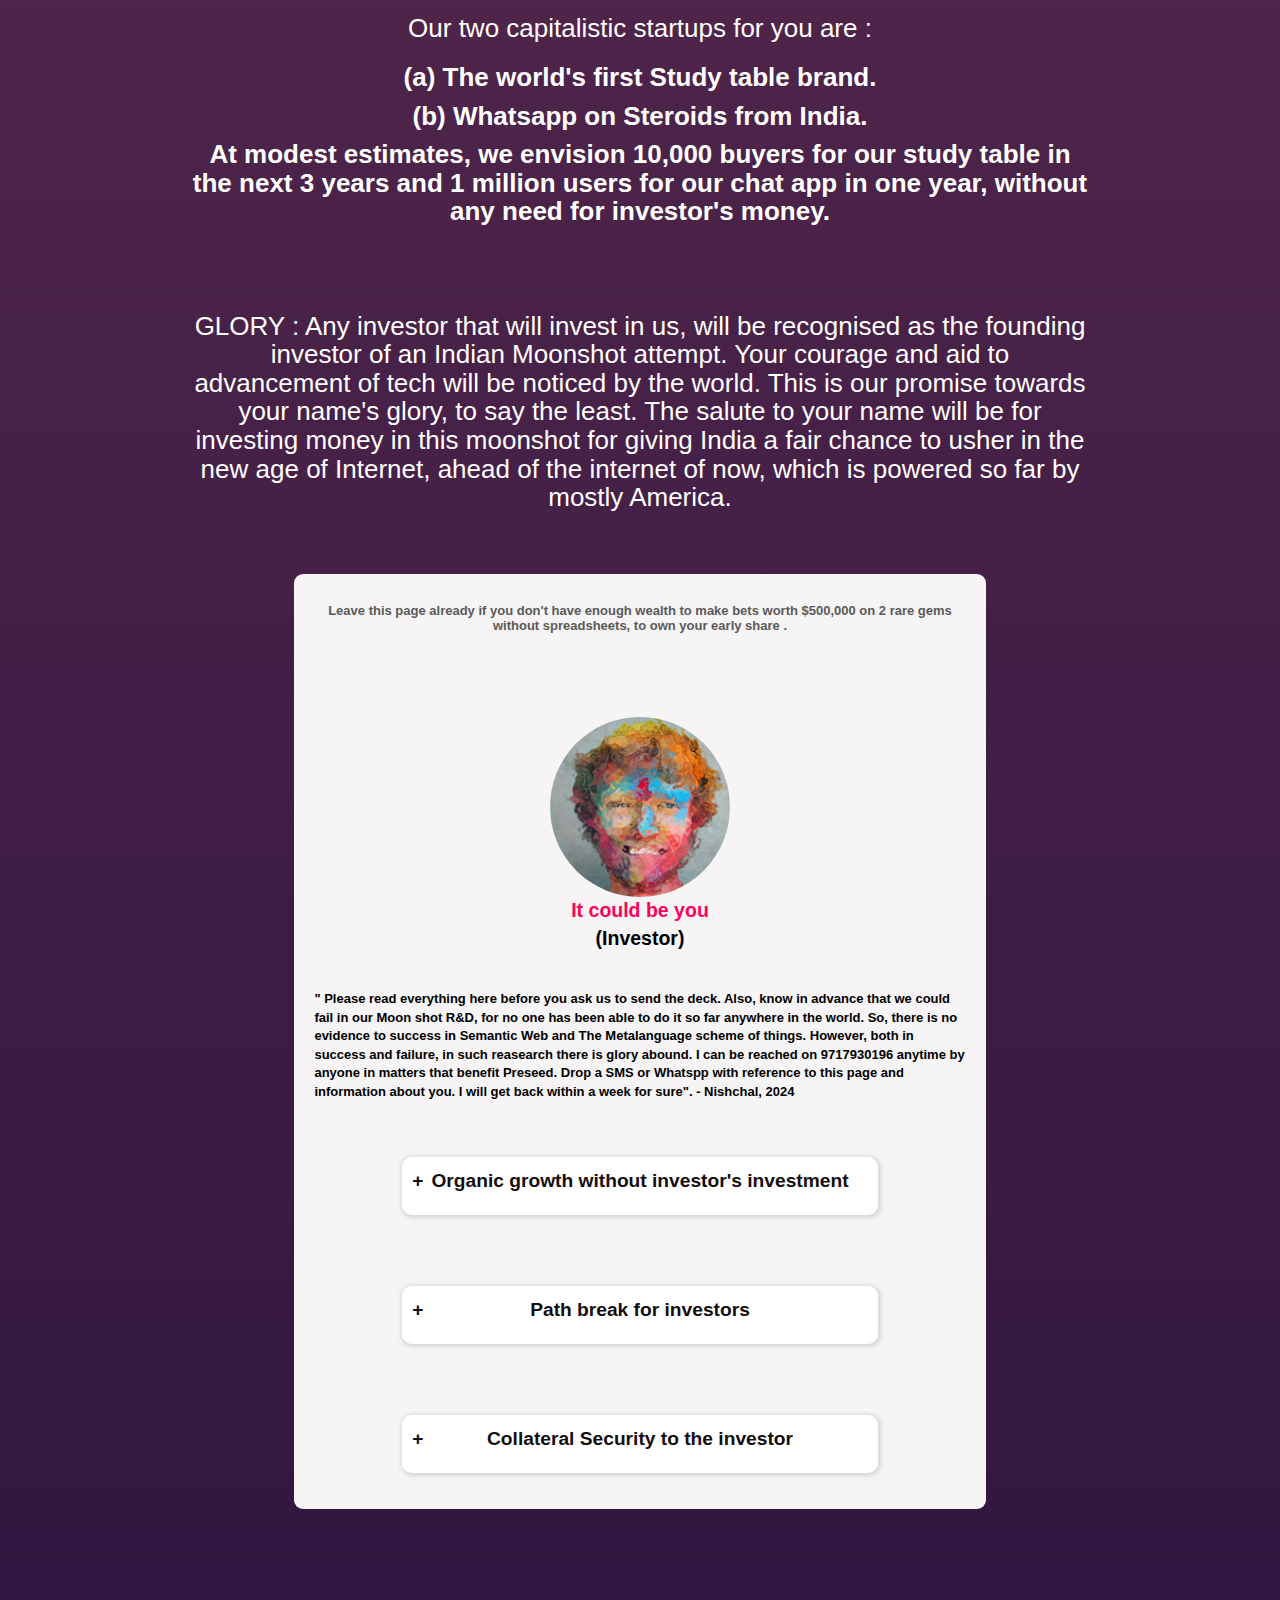
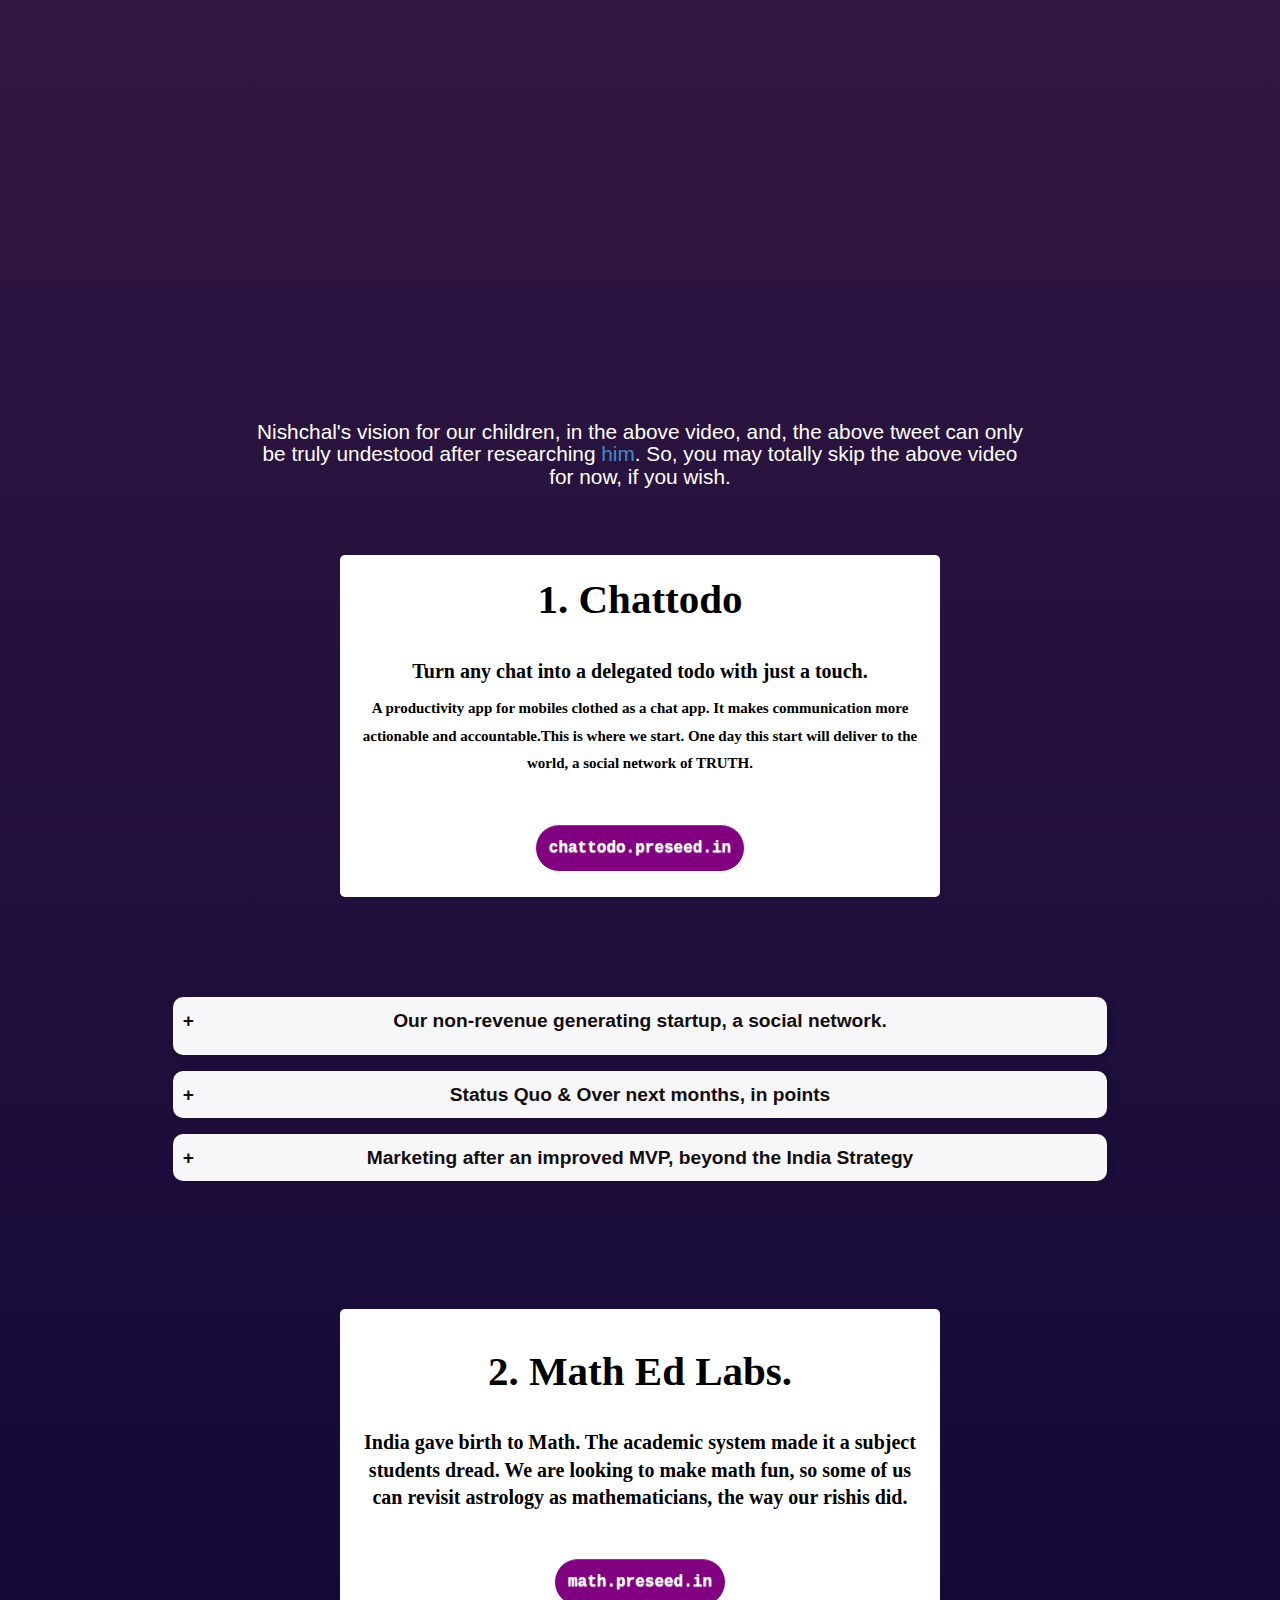
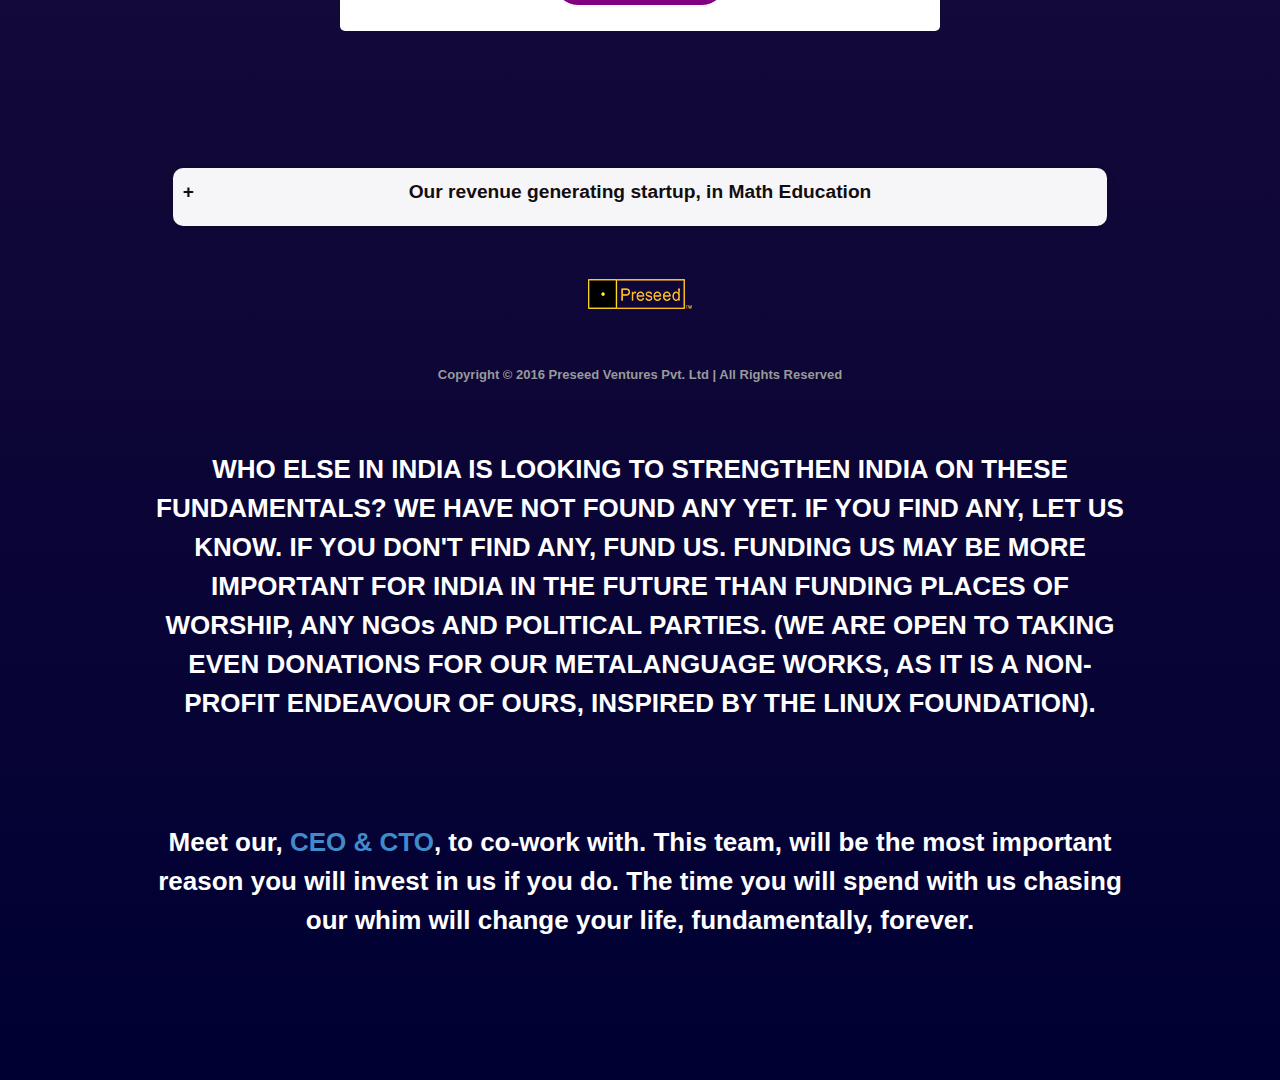
==== commit 6cdfeb77: "Update index.html" ====
--- a/startups/index.html
+++ b/startups/index.html
@@ -364,11 +364,14 @@
                     </div>
 			 
 				 <div>
-                      <h1 style="color: white; width: 70%; position: relative; bottom: 34px;">FOR INVESTORS WHO CARE ABOUT INDIA WINNING IN MATH, SOCIAL NETWORKING AND THE PARADIGM SHIFTING, METALANGUAGE FOR SYMANTIC WEB. </h1>
+                      <h1 style="color: white; width: 70%; position: relative; bottom: 34px;">FOR INVESTORS WHO CARE ABOUT INDIA WINNING IN MATH, SOCIAL NETWORKING AND THE PARADIGM SHIFTING METALANGUAGE FOR sematic WEB. </h1>
                      </div>
 		
 			<div>
-                      <h1 style="color: white; width: 70%; position: relative; bottom: 34px;">THIS PAGE IS TO SEEK INVESTMENT FOR THE LATTER, BY REWARDING YOU YOUR ROI, WITH THE FORMER.</h1>
+                      <h1 style="color: white; width: 70%; position: relative; bottom: 34px;">THIS PAGE IS TO SEEK INVESTMENT FOR THE LATTER, BY REWARDING YOU YOUR ROI WITH THE FORMER.</h1>
+                     </div>
+			<div>
+                      <h1 style="color: white; width: 70%; position: relative; bottom: 34px;">Unless you understand the commercial application mentioned in the first point on Preseed's homepage .</h1>
                      </div>
 			<br><br><br>
 <div>
@@ -376,47 +379,45 @@
                      </div>
 			<div>
                       <h2 style="color: white; width: 70%; position: relative; bottom: 34px;"><b>
-			       We are doing for India that no other company in India will. We are building a social network in India, to, someday replicate it FOR THE SYMANTIC WEB TOO. We are talking about a $100 billion-plus possibility. 
+			       We are doing for India that no other company in India will. We are building a social network in India, to, someday replicate it FOR THE SEMANTIC WEB TOO. We are talking about a $100 billion-plus possibility. 
 			      </b></h2>
                     </div>
 			
 			<div>
                       <h2 style="color: white; width: 70%; position: relative; bottom: 34px;"><b>
-			      <a href="https://www.preseed.in/">Our homepage</a> will tell you the what and the why of the language we are working to invent for the Symantic Web in the world. We are going all the way to imagine not only the direct matters of our tech but tech skills future in India. It is for this reason that while coding, we are also preparing children (the future of any civilization) to learn Mathematics through observation and touch. This paragraph describes our MOONSHOT for the world from India. Read the below-mentioned to learn more about our startups which are more than ready for commercial gains. We will shift the global digital paradigm to India, by making the storage unit Knytes, the new talk, beyond Bytes; while creating profits through our other startups to back this new language for the Knytes. 
+			The above paragraph describes our MOONSHOT for the world from India. Read the below-mentioned to learn more about our startups which are more than ready for commercial gains. We will shift the global digital paradigm to India, by making the storage unit Knytes, the new talk, beyond Bytes; while creating profits through our other startups to back this new language for the Knytes. 
 		    </b></h2>
                     </div>
 			<div> 
-				 <h1 style="color: white; width: 70%; position: relative; bottom: 34px;">OUR METALANGUAGE FOR SYMANTIC WEB IS WHAT HAS REVIVED THE DREAM OF PRESEED'S LEADERSHIP, OF CREATING FOR INDIA, A CHANCE TO GO AHEAD OF SAN FRANSISCO IN THIS POST 2020 AI AGE OF THE INTERNET. VALUE OF AI GENERATED TEXT/IMAGES/VIDEOS IS MUCH LESS THAN THEIR COMPUTATIONAL COSTS. OUR METALANGUAGE FOR SYMANTIC WEB CAN CHANGE ALL THAT. </h1>
+				 <h1 style="color: white; width: 70%; position: relative; bottom: 34px;">OUR METALANGUAGE FOR SEMANTIC WEB IS WHAT HAS REVIVED THE DREAM OF PRESEED'S LEADERSHIP, OF CREATING FOR INDIA, A CHANCE TO GO AHEAD OF SAN FRANSISCO IN THIS POST 2020 AI AGE OF THE INTERNET. VALUE OF AI GENERATED TEXT/IMAGES/VIDEOS IS MUCH LESS THAN THEIR COMPUTATIONAL COSTS. OUR METALANGUAGE FOR sematic WEB CAN CHANGE ALL THAT. </h1>
                      </div>
 			
 			<br>
 			<br>
 			<br>
-                    <div>
+			  <div>
+                      <h2 style="color: white; width: 70%; position: relative; bottom: 34px;"><b>
+			 <a href="https://www.preseed.in/">Preseed's homepage</a> will tell you the what and the why of the language we are working to invent for the sematic Web in the world. We are going all the way to imagine not only the direct matters of our tech but tech skills future in India. It is for this reason that while coding, we are also preparing children (the future of any civilization) to learn Mathematics through observation and touch.
+                    </div>
+			      <div>
                       <h2 style="color: white; width: 70%; position: relative; bottom: 34px;"><b>Below are the simpler-to-understand, FOR-PROFIT WORKS that are cooking here at Preseed. 
-			      Below, is the straightforward food that will keep our other path-breaking project, a cutting-edge Symantic Web R&D for a new language, reaching scale for attempting its commercial applications by 2030. So, the capitalistic success of our below-mentioned projects should not just be important to you, but to any Indian. For it is this future cpaitalistic success that will continue to enable us to put our profits into the not-for-proft research in Symantic Web. Preseed is not merely a business for us. This is our sewa. We have designed Preseed for capitalistic success first. That is why, our first startup has started creating revenue. 
+			      Below, is the straightforward food that will keep our other path-breaking project, a cutting-edge sematic Web R&D for a new language, reaching scale for attempting its commercial applications by 2030. So, the capitalistic success of our below-mentioned projects should not just be important to you, but to any Indian. For it is this future cpaitalistic success that will continue to enable us to put our profits into the not-for-proft research in sematic Web. Preseed is not merely a business for us. This is our sewa. We have designed Preseed for capitalistic success first. That is why, our first startup has started creating revenue. 
                     </div>
 			
 			<div>
 				  
-			<h1 style="color: white; width: 70%; position: relative; bottom: 34px;">I bring to YOU our need for a minimum of $250,000 to continue our research in Symantic Web, while rewarding you equity for that money's worth 'in our other two startups' that don't need your investment and will still continue to grow. I am Nishchal Kesarwani. Regardless, I have prepared this web page to narrate a capitalistic story by Berkus Method of valuation.</h1>
+			<h1 style="color: white; width: 70%; position: relative; bottom: 34px;">I bring to YOU our need for $500,000 to continue our research in sematic Web, while rewarding you equity for that money's worth 'in our other two startups' that don't need your investment and will still continue to grow. I am Nishchal Kesarwani. Regardless, I have prepared this web page to narrate a capitalistic story by Berkus Method of valuation.</h1>
 			 </div>
 			      <div>
                       <h1 style="color: white; width: 70%; position: relative; bottom: 34px;">Our two capitalistic startups for you are : </h1>
                      </div>
-			      <div><h2 style="color: white; width: 70%; position: relative; bottom: 34px;"><b<p>(a) The world's first Study table brand.</p> 
+			      <div><h1 style="color: white; width: 70%; position: relative; bottom: 34px;"><b<p>(a) The world's first Study table brand.</p> 
 		    <p>(b) Whatsapp on Steroids from India.</p>
                    <p> At
-                    modest estimates, I
-                    envision 10000 buyers for our study table in the next 3 years and 1
-                    million users for our chat app in one year.</p>
-		    <p>We don't need money
-                    to get to the launch ready version.
-                    Our Chat app has not been publically launched and hence, has traction only in double figures.
-                    Therefore, there has been no need for us yet to have dabbled in cost or revenue
-                    projections, or its deck. But, for our Math education venture, some work has been done.</p>
-                
-	    </b></h2>
+                    modest estimates, we
+                    envision 10,000 buyers for our study table in the next 3 years and 1
+                    million users for our chat app in one year, without any need for investor's money.</p>
+	</b></h1>
 		 </div>
 			   <BR><BR><BR>   
 			      
@@ -433,7 +434,7 @@
             <div class="col-md-10" style="margin-left: 0%; padding: 0%;">
               
         
-            <h4 class="support"> <b><p>Leave this page already if you don't have enough wealth to make bets worth $250,000 on rare gems without spreadsheets.</p>
+            <h4 class="support"> <b><p>Leave this page already if you don't have enough wealth to make bets worth $500,000 on 2 rare gems without spreadsheets, to own your early share .</p>
                     
             <p style="font-size: 17px;">
               
@@ -456,9 +457,9 @@
                 <br><br><br>
                 <span class="text_handling" style="color:black; text-align:left; display:block;">
 
-" Please read everything here before you ask us to send the deck. Also, know in advance that we could fail in our Moon shot R&D, for no one has been able to do it so far anywhere in the world. So, there is no evidence to success in Symantic Web and The Metalanguage scheme of things. However, both in success and failure, in such reasearch there is glory abound. 
+" Please read everything here before you ask us to send the deck. Also, know in advance that we could fail in our Moon shot R&D, for no one has been able to do it so far anywhere in the world. So, there is no evidence to success in Semantic Web and The Metalanguage scheme of things. However, both in success and failure, in such reasearch there is glory abound. 
         I can be reached on 9717930196 anytime by anyone in matters that benefit Preseed. Drop a SMS or Whatspp with reference to this page and information about you. I will get back within a week for sure". - Nishchal, 2024
-                   <br><br>
+                   <br><br><BR><BR>
 			
                     
 
@@ -501,7 +502,7 @@
      
                         <br><br>It's important for a fund or fund syndicate looking for a path-breaking possibility to understand in the first place the very need of the path breaker for any fund to live the rare VC dream of a 100x multiplier. Full fill it now, through a handshake with us.
 
-Your fund or fund syndicate can be the most path breaking one in India because of Preseed's fundamental works in Symantic Web.
+Your fund or fund syndicate can be the most path breaking one in India because of Preseed's fundamental works in Semantic Web.
 
 What will we take to build this?
 
@@ -710,7 +711,7 @@
                       Chattodo has a similar potential. You can be an investor in it by investing a half of what
                       Peter
                       Thiel did. This is a matter of a new kind of a social network.
-			  <br><br> Only that we don't need your moeny for this more than the Symantic Web research we are doing. Chattodo, we will build like  Gurati Lala, with the corporates and large organisations in India as our paying clients.
+			  <br><br> Only that we don't need your moeny for this more than the Semantic Web research we are doing. Chattodo, we will build like  Gurati Lala, with the corporates and large organisations in India as our paying clients.
  </p>
 			  <br>
                       <br>
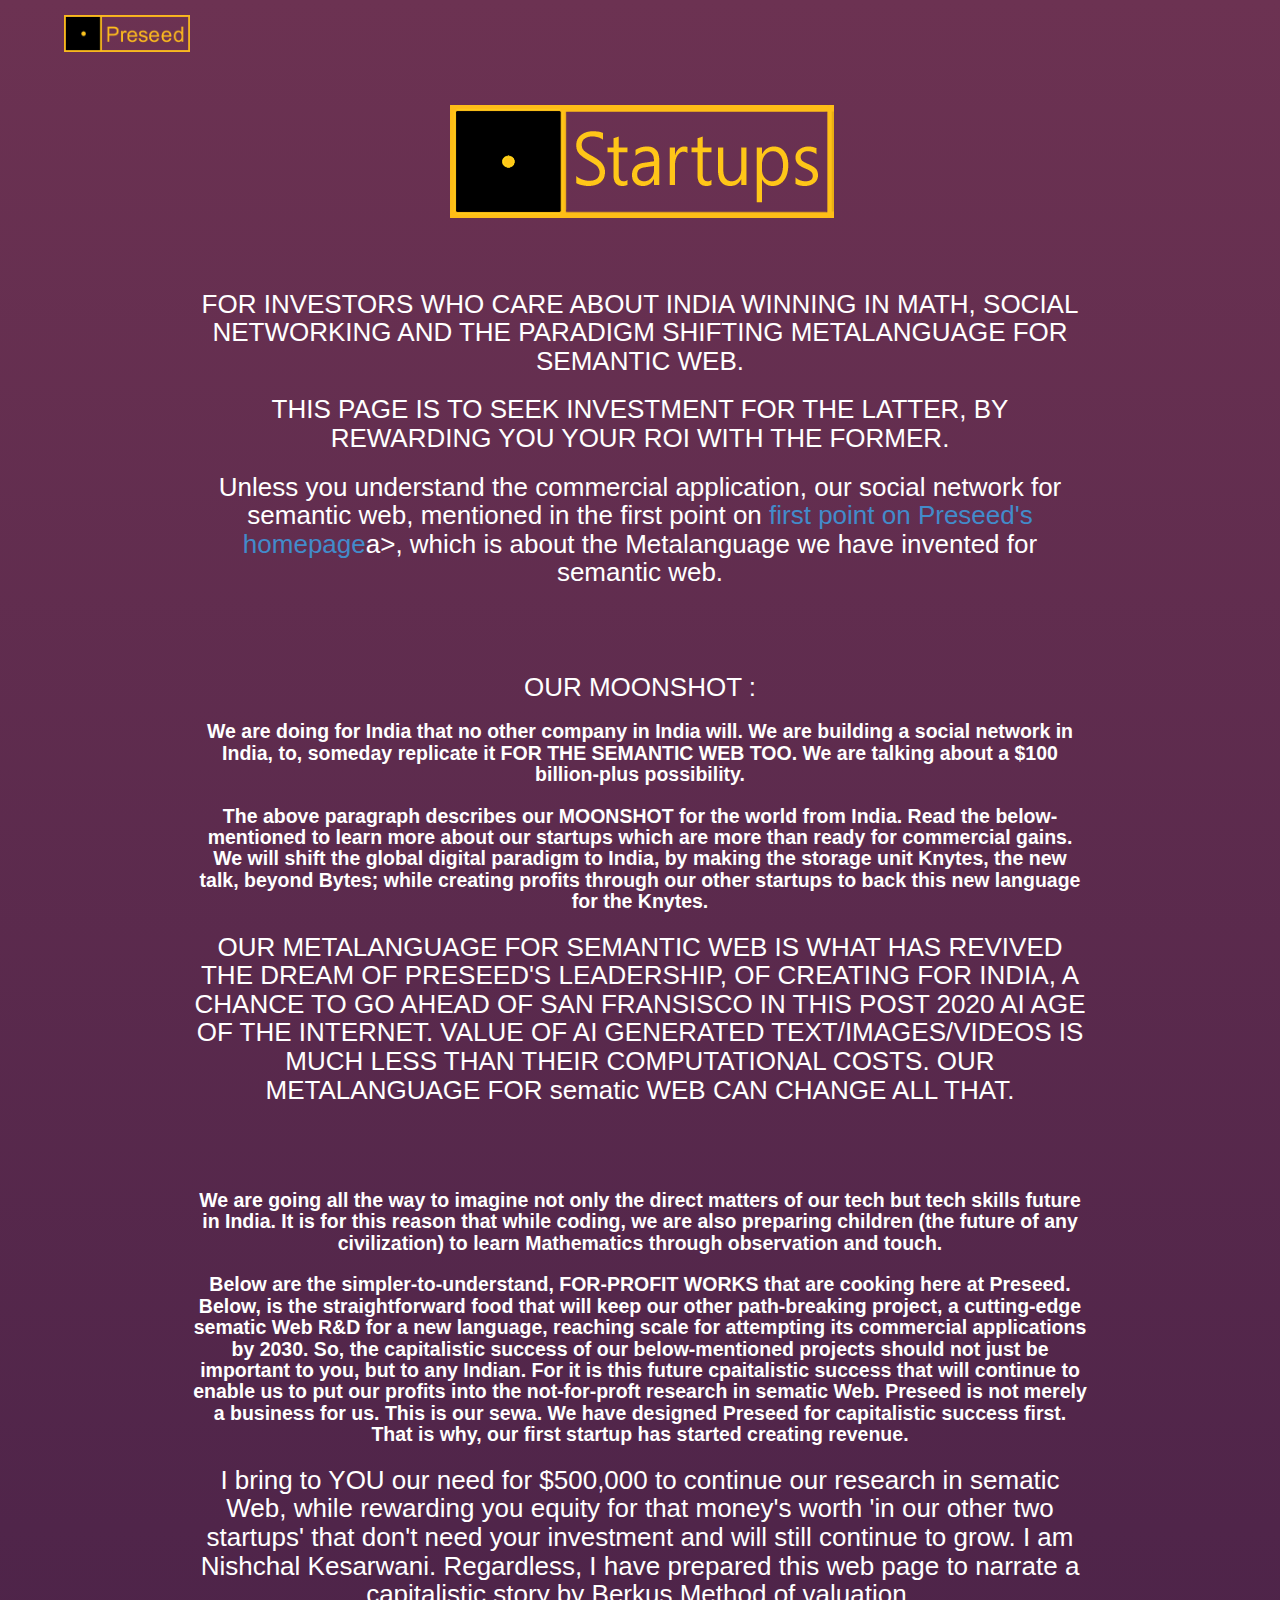
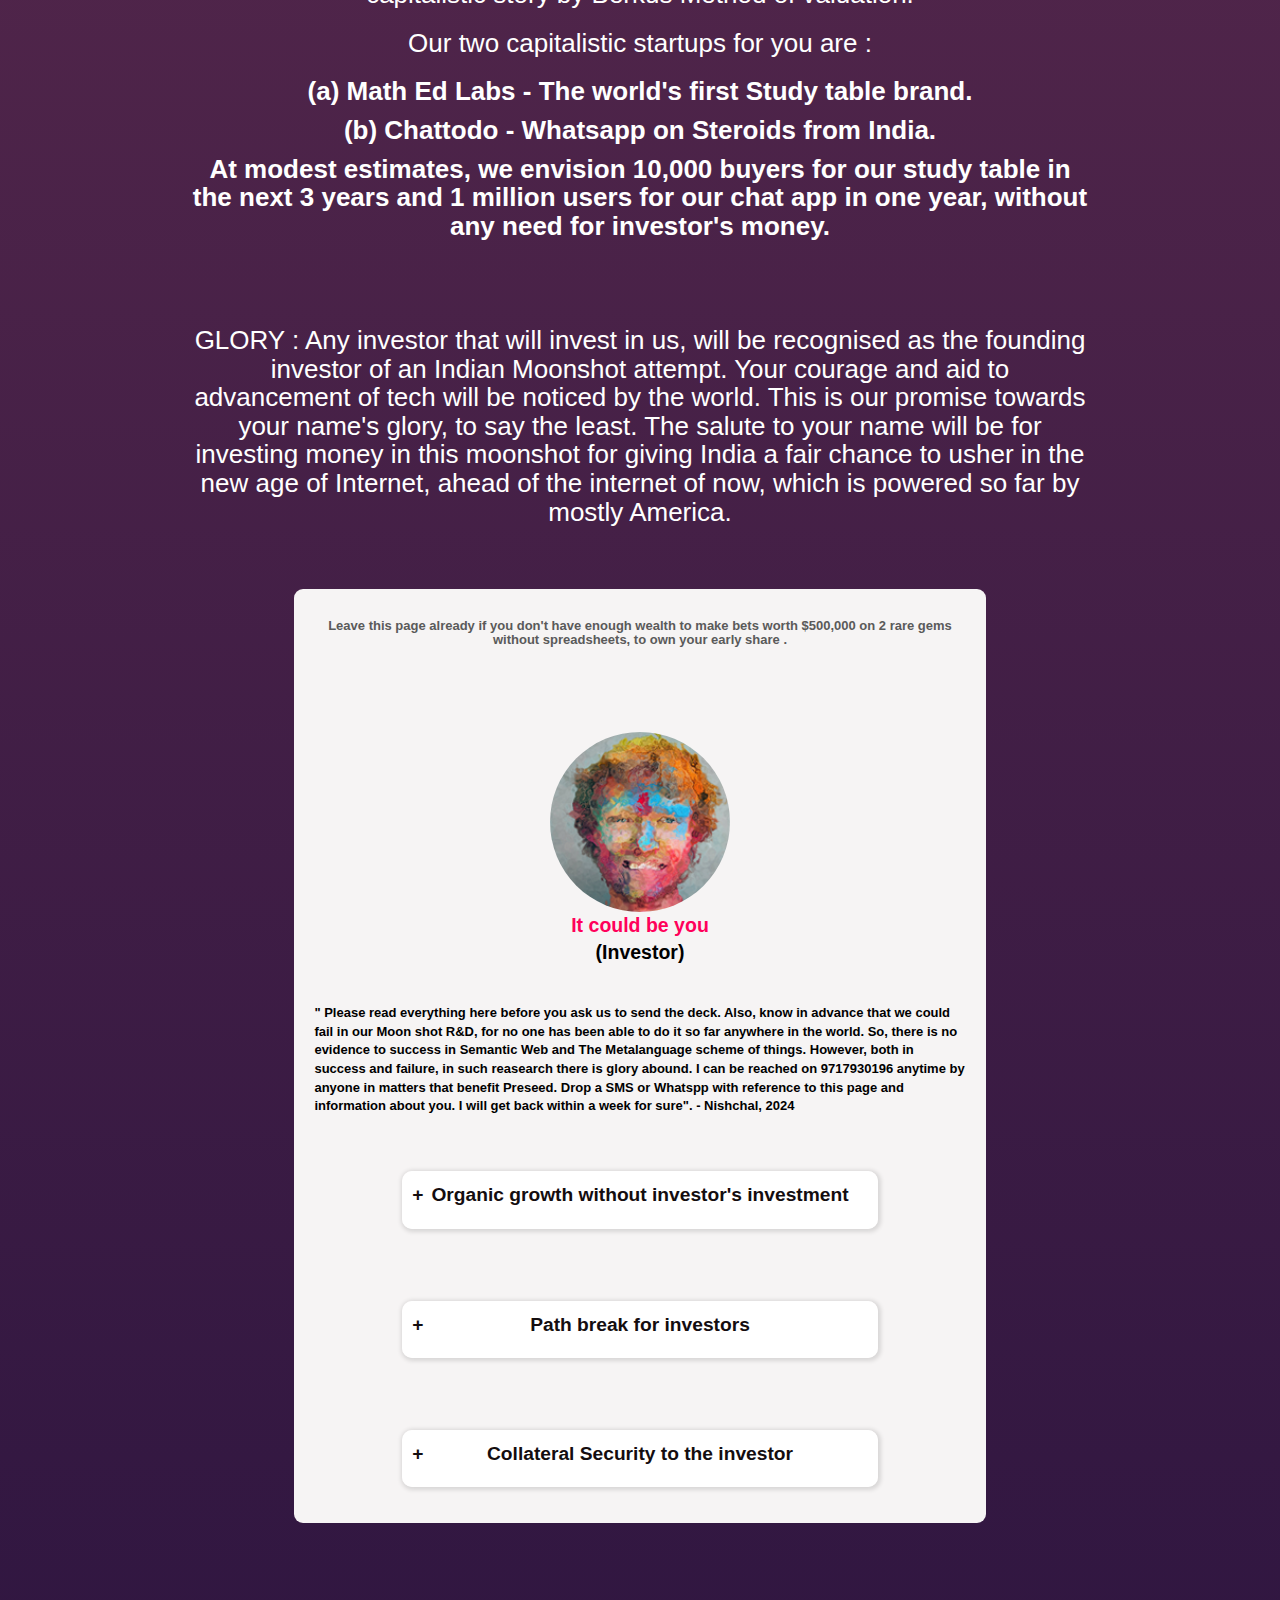
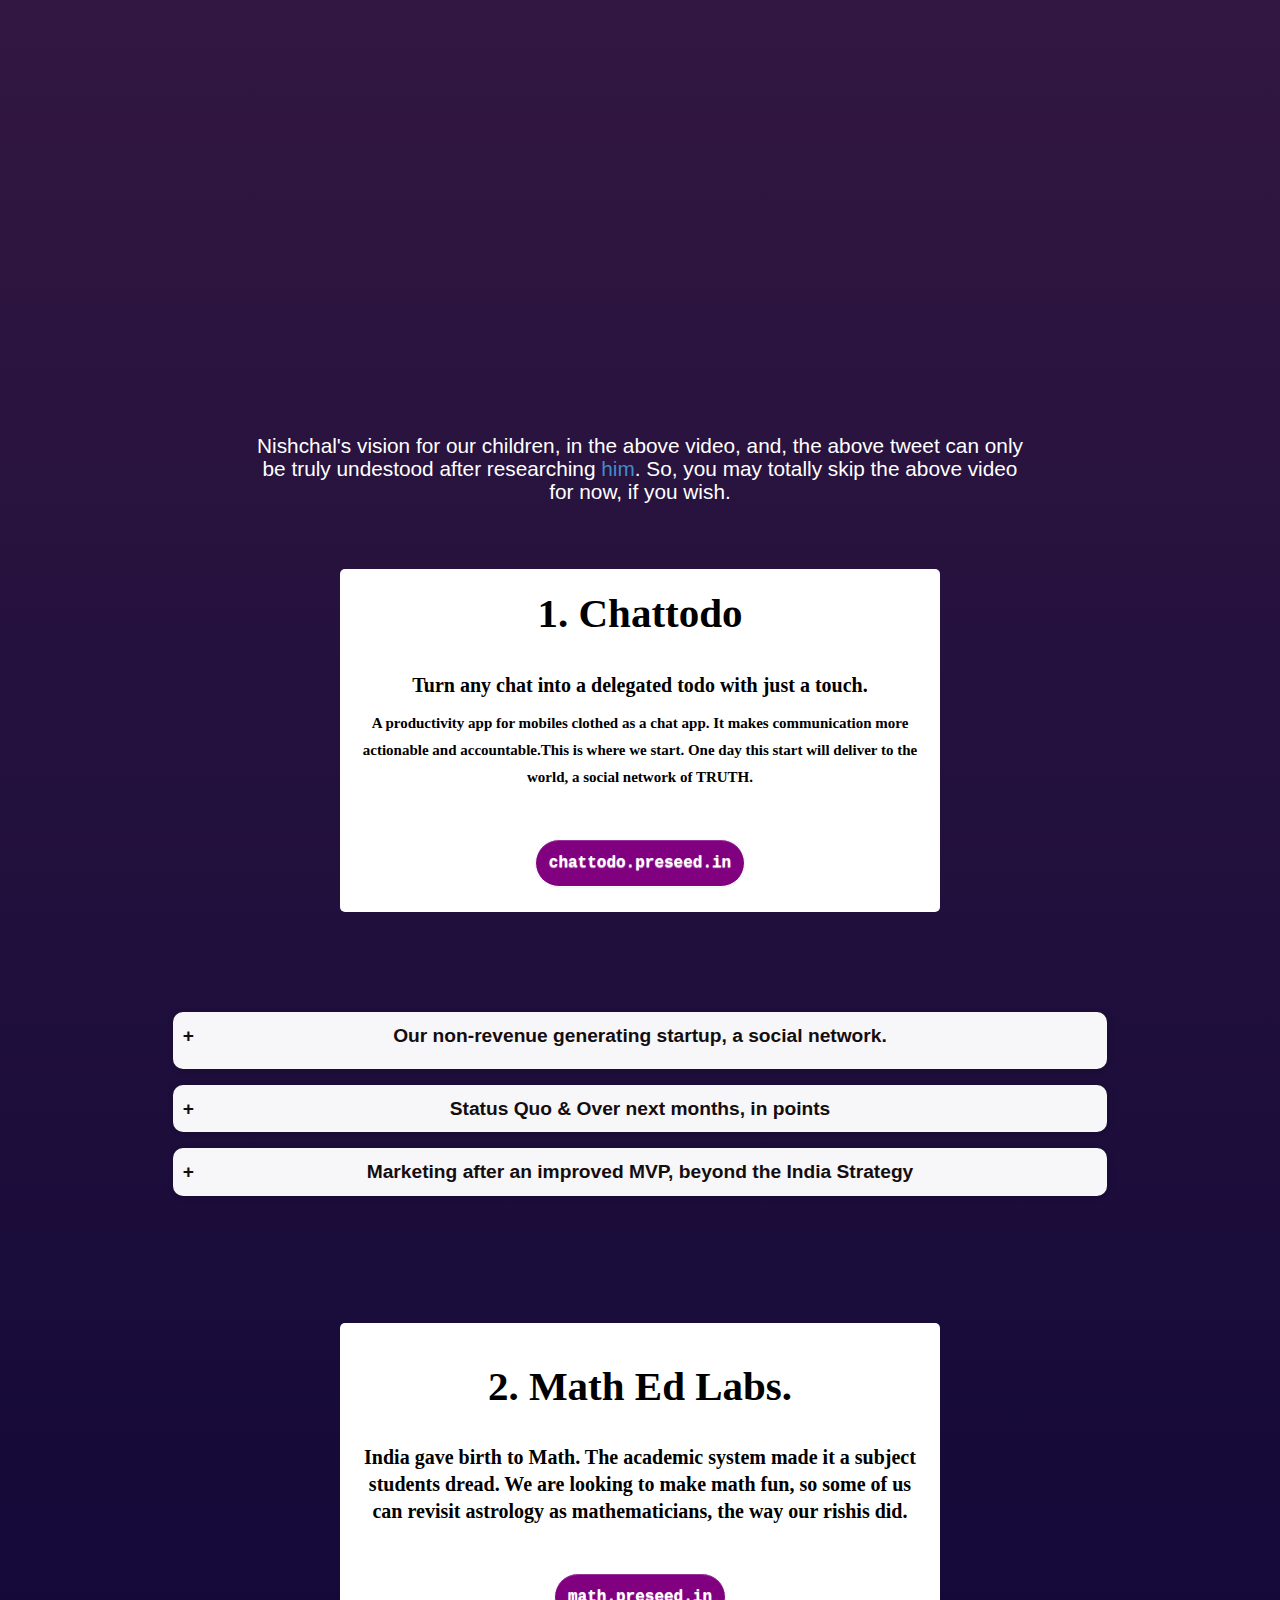
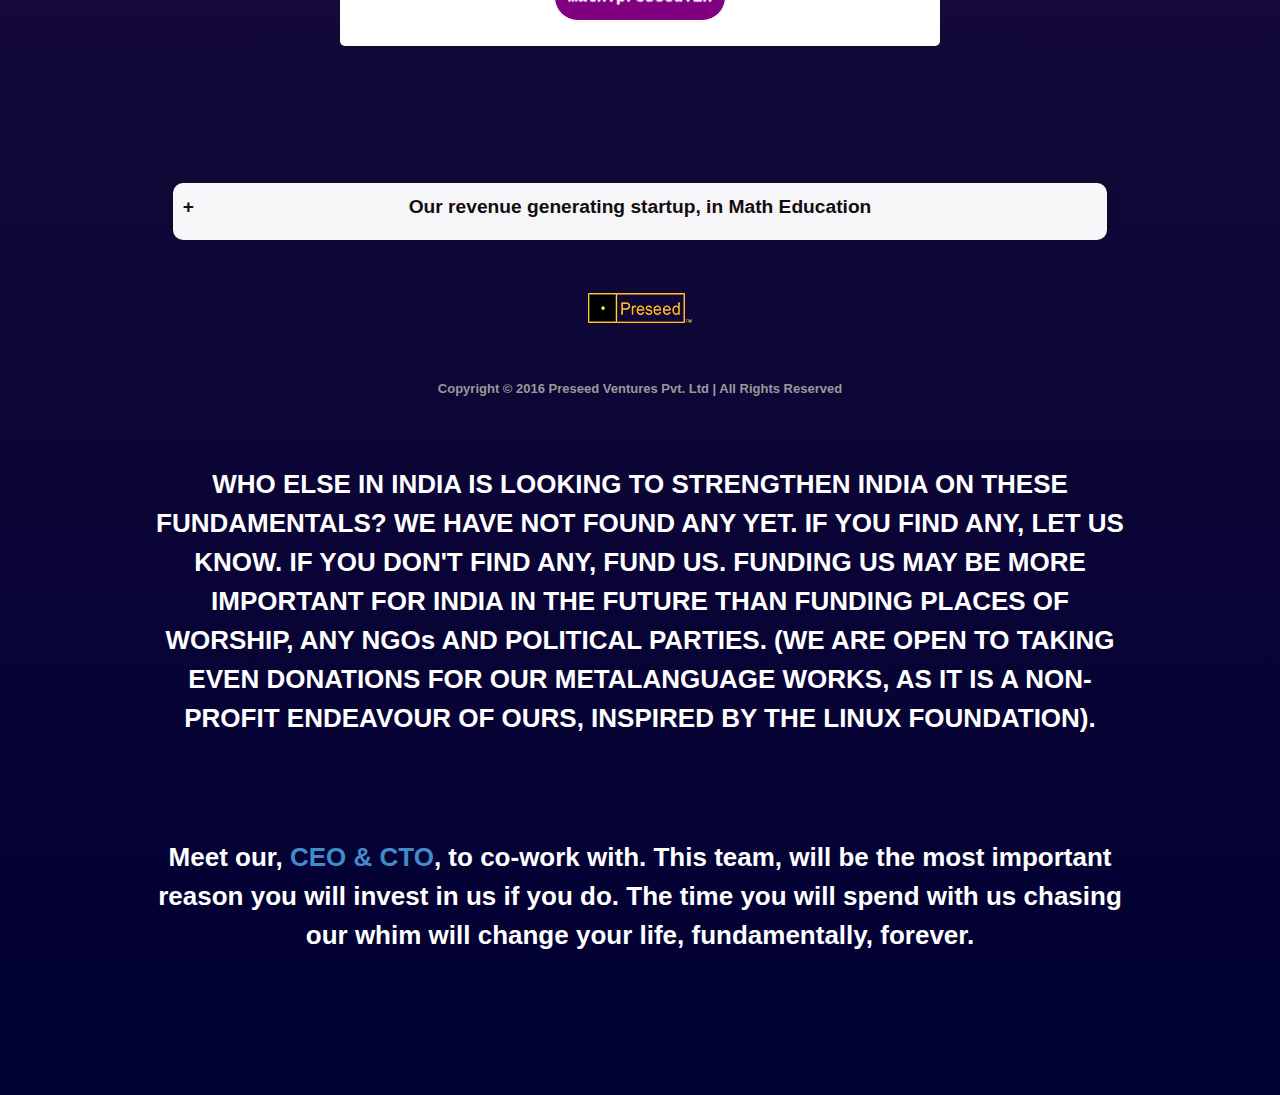
==== commit fb2864ca: "Update index.html" ====
--- a/startups/index.html
+++ b/startups/index.html
@@ -364,14 +364,14 @@
                     </div>
 			 
 				 <div>
-                      <h1 style="color: white; width: 70%; position: relative; bottom: 34px;">FOR INVESTORS WHO CARE ABOUT INDIA WINNING IN MATH, SOCIAL NETWORKING AND THE PARADIGM SHIFTING METALANGUAGE FOR sematic WEB. </h1>
+                      <h1 style="color: white; width: 70%; position: relative; bottom: 34px;">FOR INVESTORS WHO CARE ABOUT INDIA WINNING IN MATH, SOCIAL NETWORKING AND THE PARADIGM SHIFTING METALANGUAGE FOR SEMANTIC WEB. </h1>
                      </div>
 		
 			<div>
                       <h1 style="color: white; width: 70%; position: relative; bottom: 34px;">THIS PAGE IS TO SEEK INVESTMENT FOR THE LATTER, BY REWARDING YOU YOUR ROI WITH THE FORMER.</h1>
                      </div>
 			<div>
-                      <h1 style="color: white; width: 70%; position: relative; bottom: 34px;">Unless you understand the commercial application mentioned in the first point on Preseed's homepage .</h1>
+                      <h1 style="color: white; width: 70%; position: relative; bottom: 34px;">Unless you understand the commercial application, our social network for semantic web, mentioned in the first point on <a href="https://www.preseed.in/">first point on Preseed's homepage</a>a>, which is about the Metalanguage we have invented for semantic web.</h1>
                      </div>
 			<br><br><br>
 <div>
@@ -397,7 +397,7 @@
 			<br>
 			  <div>
                       <h2 style="color: white; width: 70%; position: relative; bottom: 34px;"><b>
-			 <a href="https://www.preseed.in/">Preseed's homepage</a> will tell you the what and the why of the language we are working to invent for the sematic Web in the world. We are going all the way to imagine not only the direct matters of our tech but tech skills future in India. It is for this reason that while coding, we are also preparing children (the future of any civilization) to learn Mathematics through observation and touch.
+			We are going all the way to imagine not only the direct matters of our tech but tech skills future in India. It is for this reason that while coding, we are also preparing children (the future of any civilization) to learn Mathematics through observation and touch.
                     </div>
 			      <div>
                       <h2 style="color: white; width: 70%; position: relative; bottom: 34px;"><b>Below are the simpler-to-understand, FOR-PROFIT WORKS that are cooking here at Preseed. 
@@ -411,8 +411,8 @@
 			      <div>
                       <h1 style="color: white; width: 70%; position: relative; bottom: 34px;">Our two capitalistic startups for you are : </h1>
                      </div>
-			      <div><h1 style="color: white; width: 70%; position: relative; bottom: 34px;"><b<p>(a) The world's first Study table brand.</p> 
-		    <p>(b) Whatsapp on Steroids from India.</p>
+			      <div><h1 style="color: white; width: 70%; position: relative; bottom: 34px;"><b<p>(a) Math Ed Labs - The world's first Study table brand.</p> 
+		    <p>(b) Chattodo - Whatsapp on Steroids from India.</p>
                    <p> At
                     modest estimates, we
                     envision 10,000 buyers for our study table in the next 3 years and 1
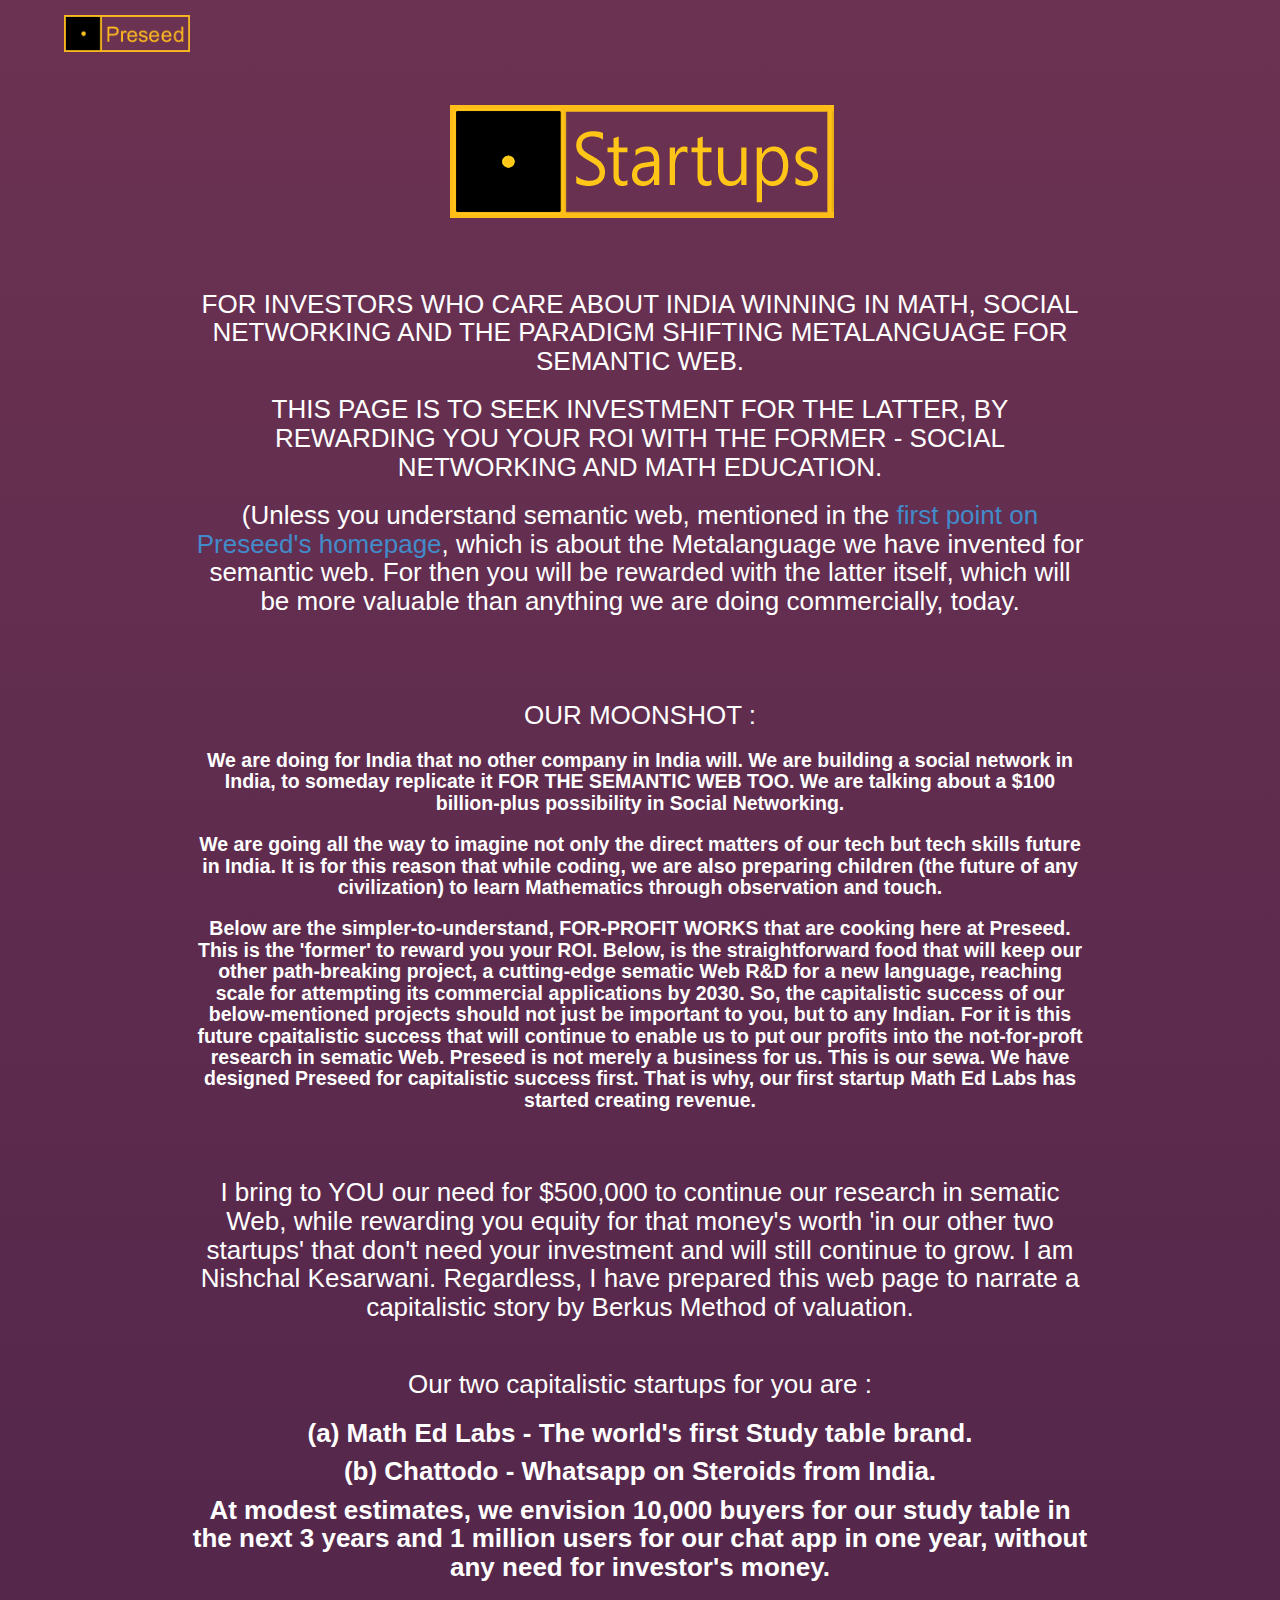
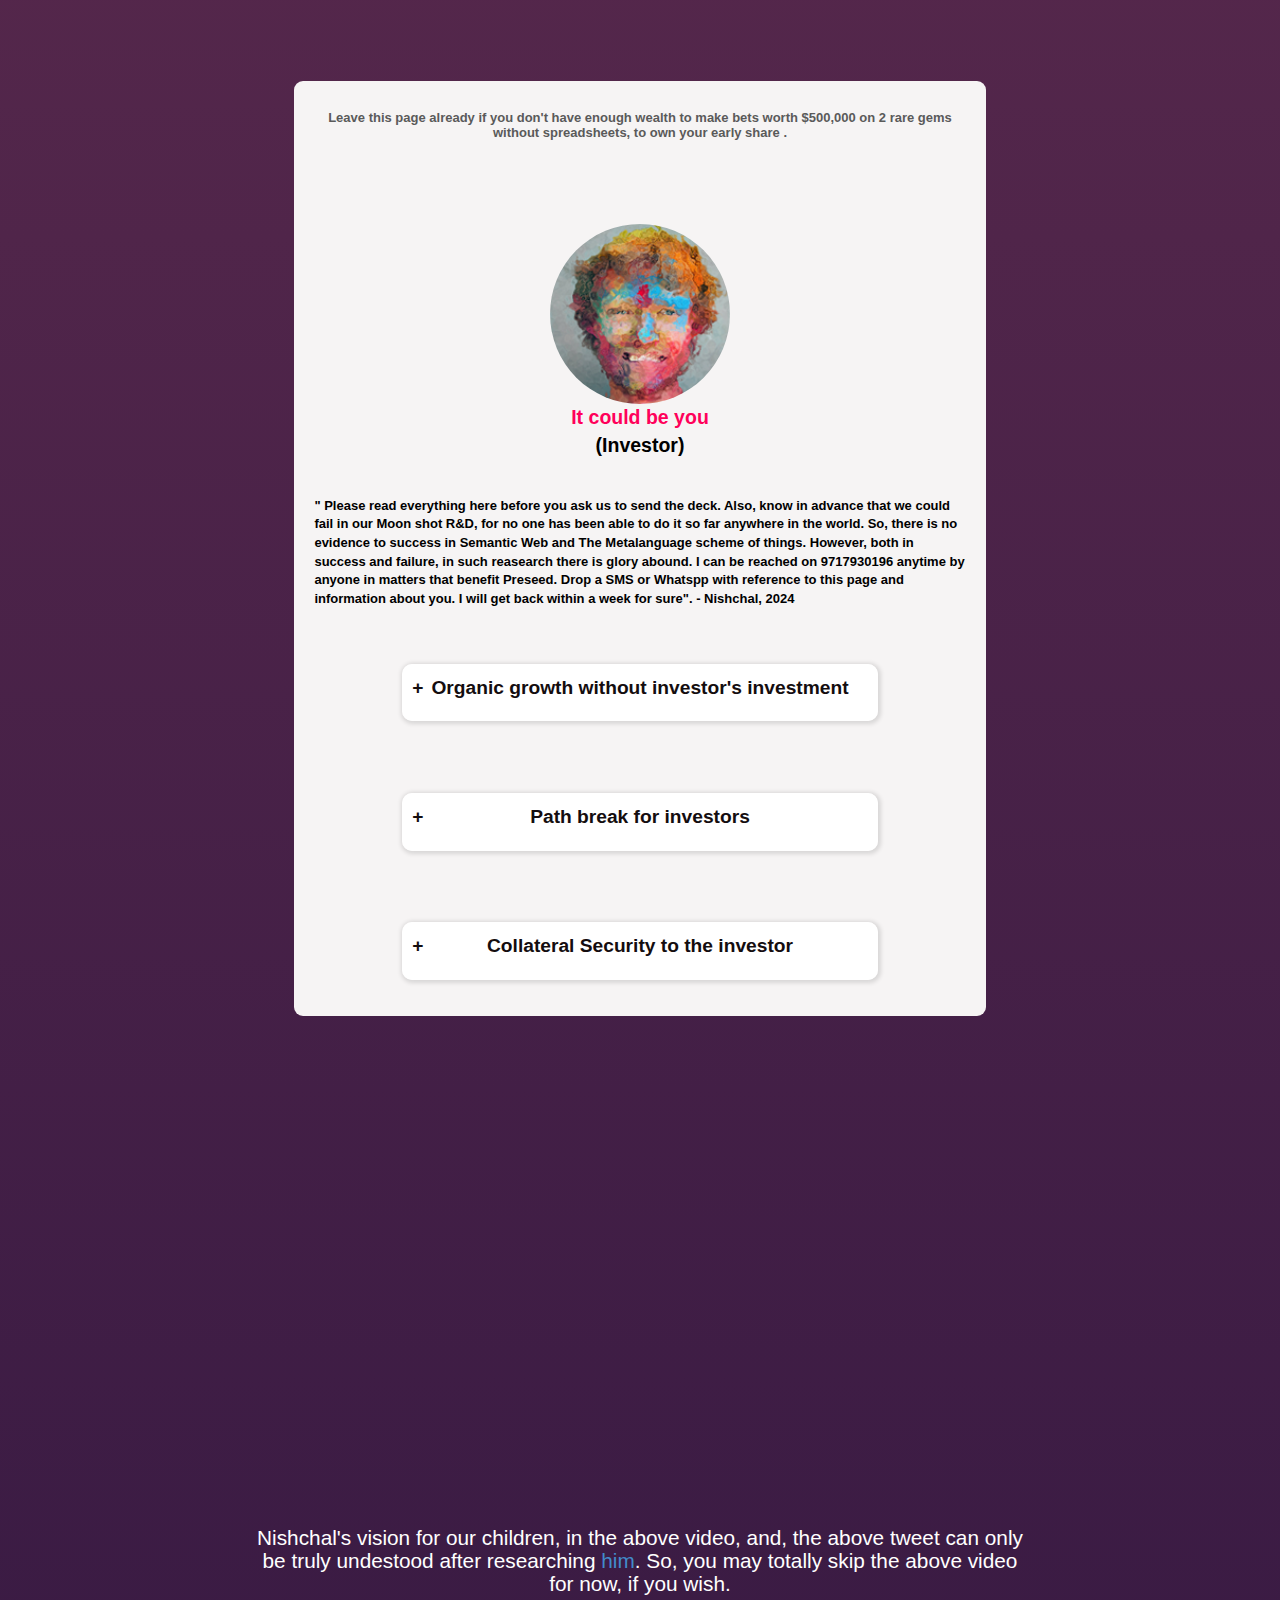
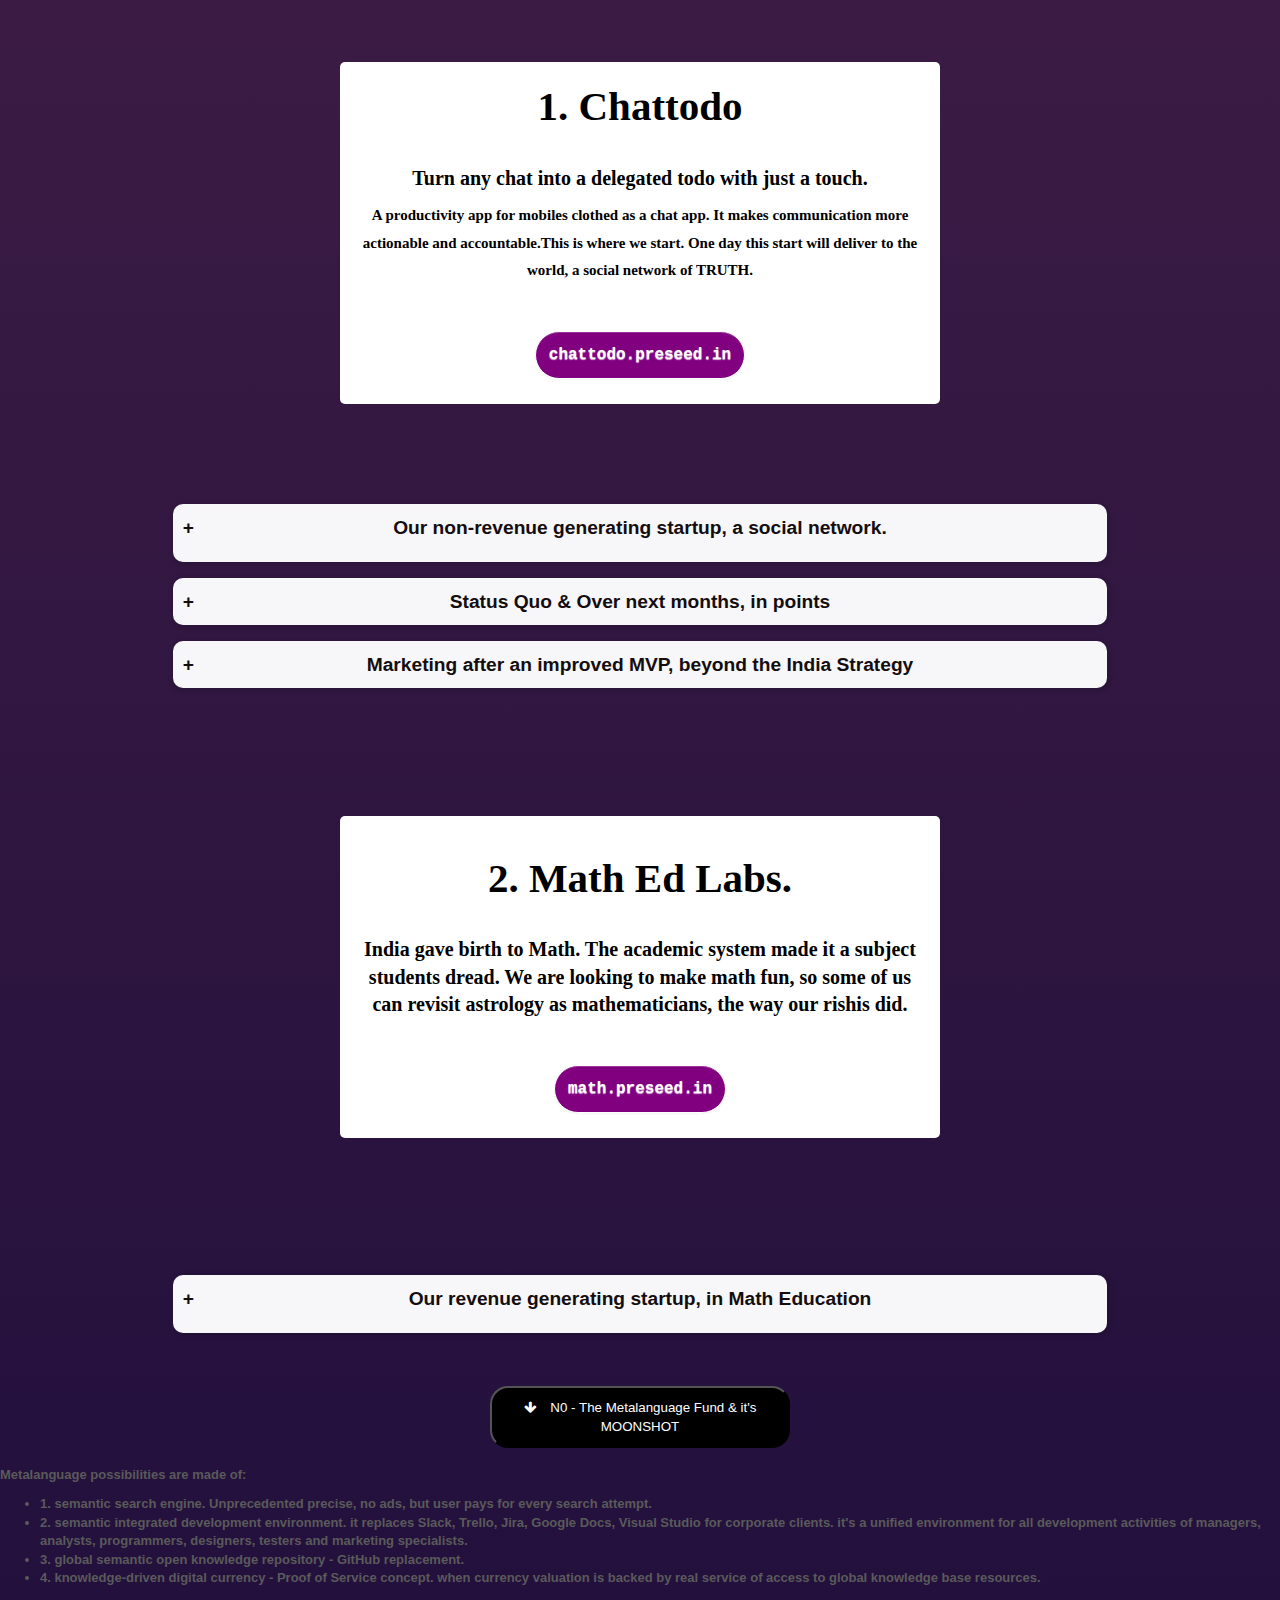
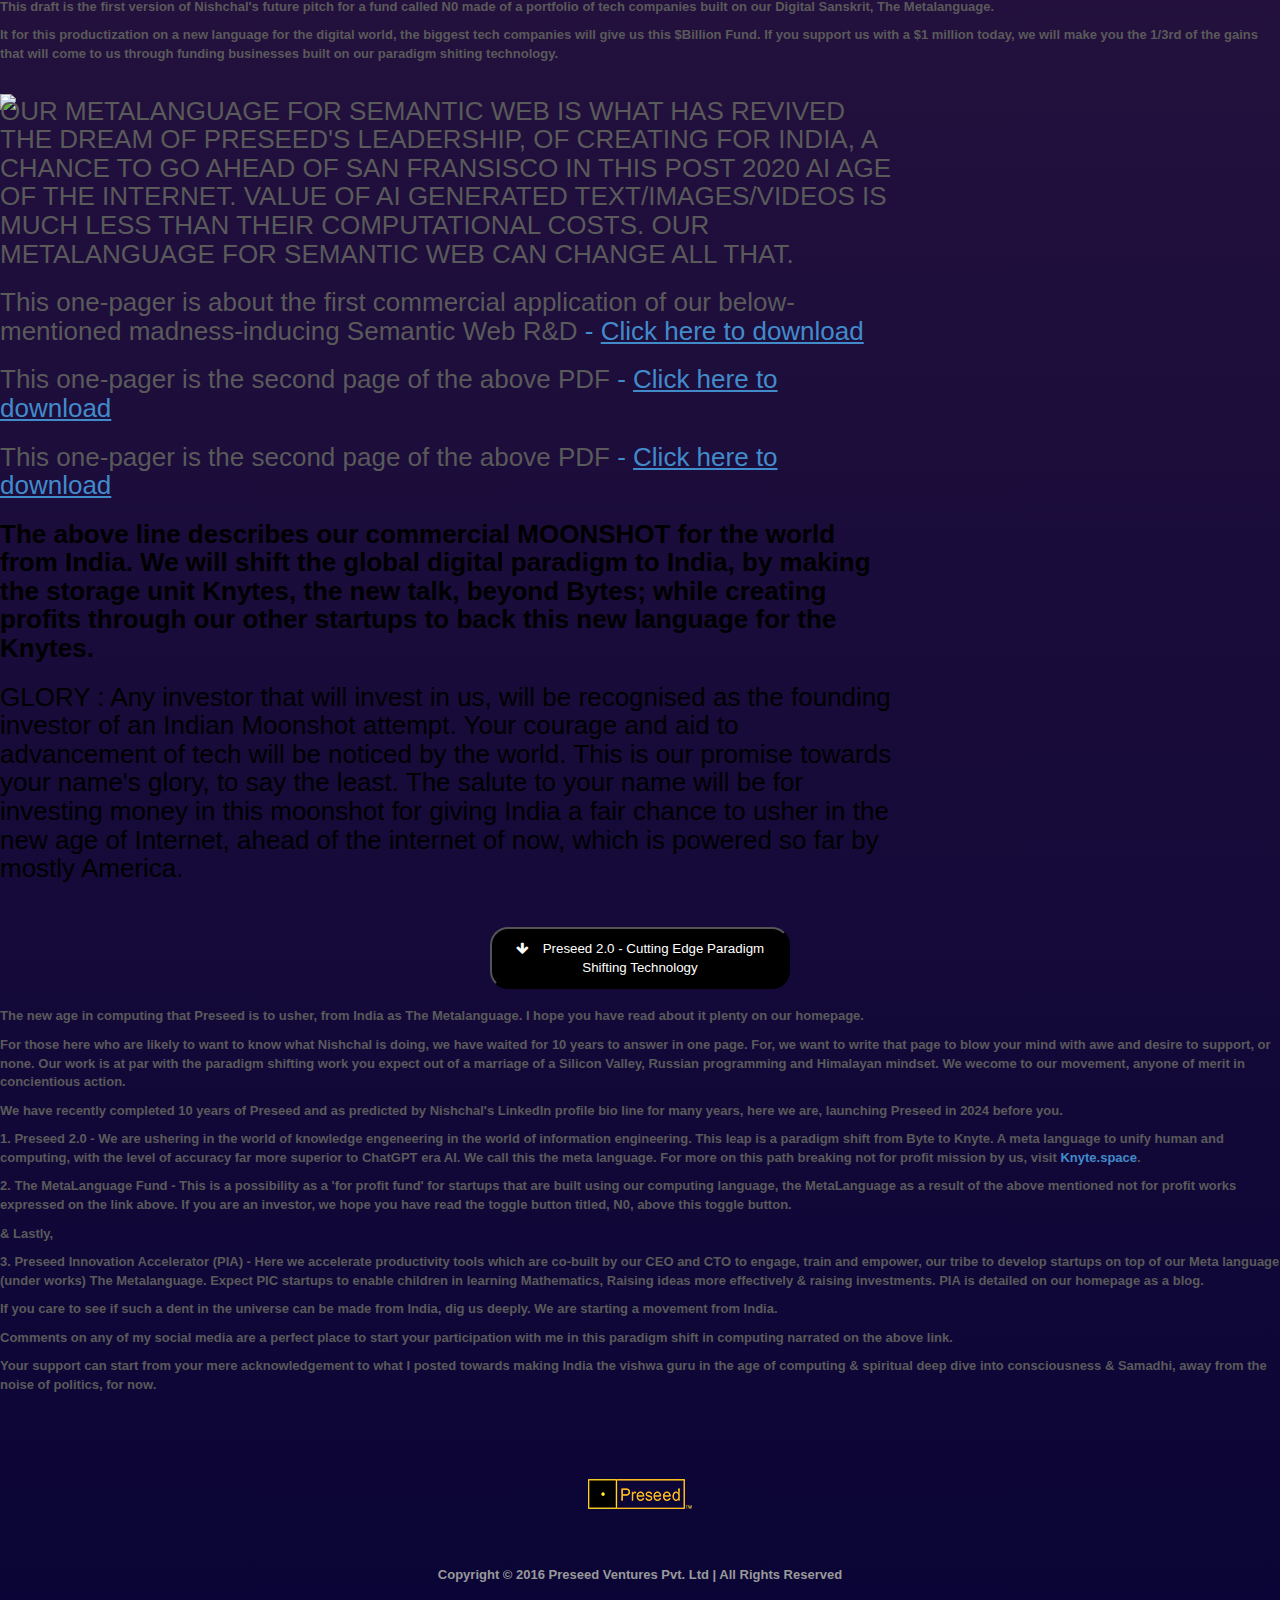
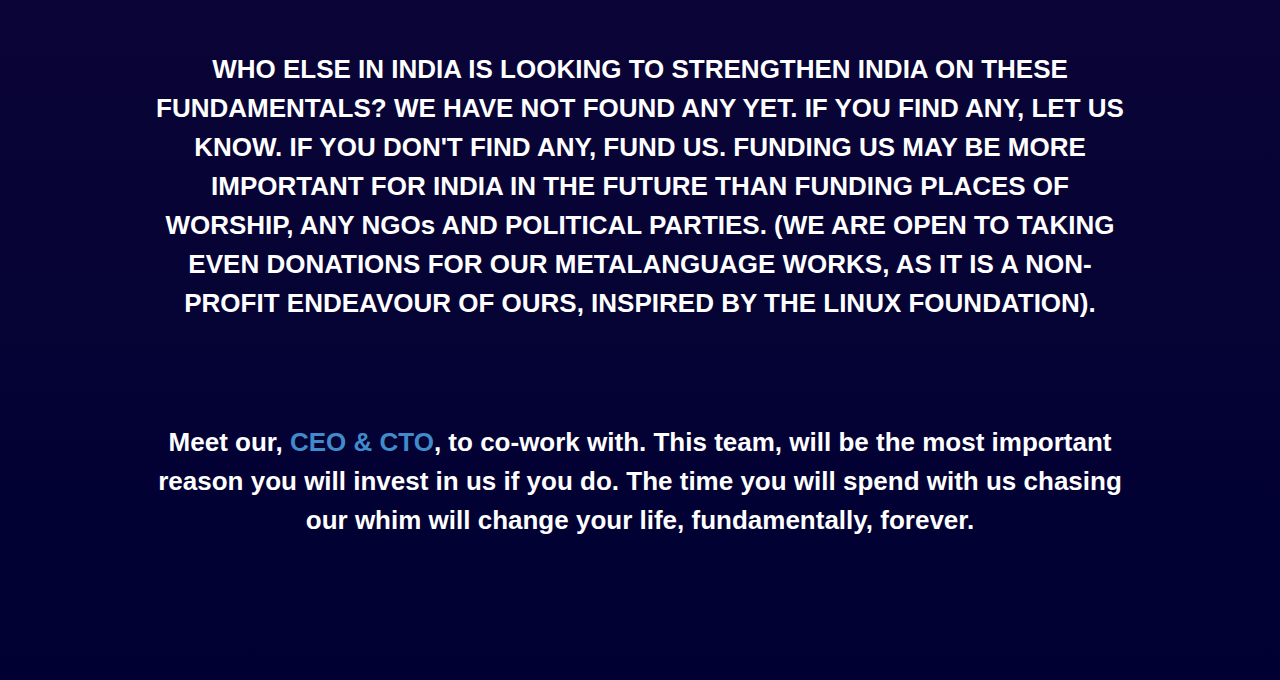
==== commit 04ec4ff9: "Update index.html" ====
--- a/startups/index.html
+++ b/startups/index.html
@@ -368,51 +368,42 @@
                      </div>
 		
 			<div>
-                      <h1 style="color: white; width: 70%; position: relative; bottom: 34px;">THIS PAGE IS TO SEEK INVESTMENT FOR THE LATTER, BY REWARDING YOU YOUR ROI WITH THE FORMER.</h1>
+                      <h1 style="color: white; width: 70%; position: relative; bottom: 34px;">THIS PAGE IS TO SEEK INVESTMENT FOR THE LATTER, BY REWARDING YOU YOUR ROI WITH THE FORMER - SOCIAL NETWORKING AND MATH EDUCATION.</h1>
                      </div>
 			<div>
-                      <h1 style="color: white; width: 70%; position: relative; bottom: 34px;">Unless you understand the commercial application, our social network for semantic web, mentioned in the first point on <a href="https://www.preseed.in/">first point on Preseed's homepage</a>a>, which is about the Metalanguage we have invented for semantic web.</h1>
+                      <h1 style="color: white; width: 70%; position: relative; bottom: 34px;">(Unless you understand semantic web, mentioned in the <a href="https://www.preseed.in/">first point on Preseed's homepage</a>, which is about the Metalanguage we have invented for semantic web. For then you will be rewarded with the latter itself, which will be more valuable than anything we are doing commercially, today.</h1>
                      </div>
-			<br><br><br>
+			<br><br>
+			<br>
 <div>
                       <h1 style="color: white; width: 70%; position: relative; bottom: 34px;">OUR MOONSHOT : </h1>
                      </div>
 			<div>
                       <h2 style="color: white; width: 70%; position: relative; bottom: 34px;"><b>
-			       We are doing for India that no other company in India will. We are building a social network in India, to, someday replicate it FOR THE SEMANTIC WEB TOO. We are talking about a $100 billion-plus possibility. 
+			       We are doing for India that no other company in India will. We are building a social network in India, to someday replicate it FOR THE SEMANTIC WEB TOO. We are talking about a $100 billion-plus possibility in Social Networking. 
 			      </b></h2>
                     </div>
-			
-			<div>
-                      <h2 style="color: white; width: 70%; position: relative; bottom: 34px;"><b>
-			The above paragraph describes our MOONSHOT for the world from India. Read the below-mentioned to learn more about our startups which are more than ready for commercial gains. We will shift the global digital paradigm to India, by making the storage unit Knytes, the new talk, beyond Bytes; while creating profits through our other startups to back this new language for the Knytes. 
-		    </b></h2>
-                    </div>
-			<div> 
-				 <h1 style="color: white; width: 70%; position: relative; bottom: 34px;">OUR METALANGUAGE FOR SEMANTIC WEB IS WHAT HAS REVIVED THE DREAM OF PRESEED'S LEADERSHIP, OF CREATING FOR INDIA, A CHANCE TO GO AHEAD OF SAN FRANSISCO IN THIS POST 2020 AI AGE OF THE INTERNET. VALUE OF AI GENERATED TEXT/IMAGES/VIDEOS IS MUCH LESS THAN THEIR COMPUTATIONAL COSTS. OUR METALANGUAGE FOR sematic WEB CAN CHANGE ALL THAT. </h1>
-                     </div>
-			
-			<br>
-			<br>
-			<br>
+	
 			  <div>
                       <h2 style="color: white; width: 70%; position: relative; bottom: 34px;"><b>
 			We are going all the way to imagine not only the direct matters of our tech but tech skills future in India. It is for this reason that while coding, we are also preparing children (the future of any civilization) to learn Mathematics through observation and touch.
                     </div>
 			      <div>
-                      <h2 style="color: white; width: 70%; position: relative; bottom: 34px;"><b>Below are the simpler-to-understand, FOR-PROFIT WORKS that are cooking here at Preseed. 
-			      Below, is the straightforward food that will keep our other path-breaking project, a cutting-edge sematic Web R&D for a new language, reaching scale for attempting its commercial applications by 2030. So, the capitalistic success of our below-mentioned projects should not just be important to you, but to any Indian. For it is this future cpaitalistic success that will continue to enable us to put our profits into the not-for-proft research in sematic Web. Preseed is not merely a business for us. This is our sewa. We have designed Preseed for capitalistic success first. That is why, our first startup has started creating revenue. 
+                      <h2 style="color: white; width: 70%; position: relative; bottom: 34px;"><b>Below are the simpler-to-understand, FOR-PROFIT WORKS that are cooking here at Preseed. This is the 'former' to reward you your ROI.
+			      Below, is the straightforward food that will keep our other path-breaking project, a cutting-edge sematic Web R&D for a new language, reaching scale for attempting its commercial applications by 2030. So, the capitalistic success of our below-mentioned projects should not just be important to you, but to any Indian. For it is this future cpaitalistic success that will continue to enable us to put our profits into the not-for-proft research in sematic Web. Preseed is not merely a business for us. This is our sewa. We have designed Preseed for capitalistic success first. That is why, our first startup Math Ed Labs has started creating revenue. 
                     </div>
-			
+			<br><br>
 			<div>
 				  
 			<h1 style="color: white; width: 70%; position: relative; bottom: 34px;">I bring to YOU our need for $500,000 to continue our research in sematic Web, while rewarding you equity for that money's worth 'in our other two startups' that don't need your investment and will still continue to grow. I am Nishchal Kesarwani. Regardless, I have prepared this web page to narrate a capitalistic story by Berkus Method of valuation.</h1>
 			 </div>
+			      <br>
 			      <div>
                       <h1 style="color: white; width: 70%; position: relative; bottom: 34px;">Our two capitalistic startups for you are : </h1>
                      </div>
 			      <div><h1 style="color: white; width: 70%; position: relative; bottom: 34px;"><b<p>(a) Math Ed Labs - The world's first Study table brand.</p> 
 		    <p>(b) Chattodo - Whatsapp on Steroids from India.</p>
+				      
                    <p> At
                     modest estimates, we
                     envision 10,000 buyers for our study table in the next 3 years and 1
@@ -421,11 +412,7 @@
 		 </div>
 			   <BR><BR><BR>   
 			      
-			      <div>
-			  	<h1 style="color: white; width: 70%; position: relative; bottom: 34px;">
-			       GLORY : Any investor that will invest in us, will be recognised as the founding investor of an Indian Moonshot attempt. Your courage and aid to advancement of tech will be noticed by the world. This is our promise towards your name's glory, to say the least. The salute to your name will be for investing money in this moonshot for giving India a fair chance to usher in the new age of Internet, ahead of the internet of now, which is powered so far by mostly America.</h1>
-</div>
-				      <br>
+			
 			
 			<center>
         <section class="py1 lap-sec">
@@ -883,6 +870,155 @@
               </details>
 	    </center>
         <br><br>
+
+		     <section class="noshows" style="text-align: center; ">
+    <button style="width: 300px; background-color: #000; color: #fff; border-radius: 18px; padding: 10px;"
+      onclick="blockShowing('N0')" id="dropdown-button" style="margin-top: 70px;">
+      <i class="fa fa-arrow-down" aria-hidden="true"></i> &nbsp;&nbsp; N0 - The Metalanguage Fund & it's MOONSHOT
+    </button>
+    <br>
+    <br>
+    <div id="N0"
+      class="flex flex-col text-left px-5 py-10 rounded-xl md:px-44 font-medium md:py-20 mont h-0 transition-all ease-in-out duration-700 gap-7 overflow-hidden opacity-0 mx-10 bg-blue-200 text-black flex flex-col items-center">
+  
+    
+
+      <p>
+        Metalanguage possibilities are made of:
+      </p>
+      <ul>
+        <li>1. semantic search engine. Unprecedented precise, no ads, but user pays for every search attempt.</li>
+        <li>2. semantic integrated development environment. it replaces Slack, Trello, Jira, Google Docs, Visual Studio
+          for corporate clients. it's a unified environment for all development activities of managers, analysts,
+          programmers, designers, testers and marketing specialists.</li>
+        <li>3. global semantic open knowledge repository - GitHub replacement.</li>
+        <li>4. knowledge-driven digital currency - Proof of Service concept. when currency valuation is backed by real
+          service of access to global knowledge base resources.</li>
+      </ul>
+      <p>
+        This draft is the first version of Nishchal's future pitch for a fund called N0 made of a portfolio of tech
+        companies built on our Digital Sanskrit, The Metalanguage. 
+      </p>
+     
+    
+      <p>
+       It for this productization on a new language for the digital world, the
+        biggest tech companies will give us this $Billion Fund.
+        If you support us with a $1 million today, we will make you the 1/3rd of the gains that will come to us through
+        funding businesses built on our paradigm shiting technology.
+      </p>
+      <br>
+      <img src="assets/images/Data-sorting.jpg" style="width: auto; height: 400px;">
+      <br>
+      <p>
+      <h1 style="color: b;ack ; width: 70%; position: relative; bottom: 34px;">OUR METALANGUAGE FOR SEMANTIC WEB IS WHAT
+        HAS REVIVED THE DREAM OF PRESEED'S LEADERSHIP, OF CREATING FOR INDIA, A CHANCE TO GO AHEAD OF SAN FRANSISCO IN
+        THIS POST 2020 AI AGE OF THE INTERNET. VALUE OF AI GENERATED TEXT/IMAGES/VIDEOS IS MUCH LESS THAN THEIR
+        COMPUTATIONAL COSTS. OUR METALANGUAGE FOR SEMANTIC WEB CAN CHANGE ALL THAT. </h1>
+      </p>
+      <p>
+      <h1 style="color: b;ack ; width: 70%; position: relative; bottom: 34px;"><b></b>This one-pager is about the first
+        commercial application of our below-mentioned madness-inducing Semantic Web R&D <a
+          href="assets/Jagat App (One pager) .pdf" download> - <u>Click here to download</u></a><b></b></h1>
+      </p>
+      <p>
+      <h1 style="color: b;ack ; width: 70%; position: relative; bottom: 34px;">This one-pager is the second page of the
+        above PDF <a href="assets/Jagat app (page 2).pdf" download> - <u>Click here to download</u></a></h1>
+      </p>
+      <p>
+      <h1 style="color: b;ack ; width: 70%; position: relative; bottom: 34px;">This one-pager is the second page of the
+        above PDF <a href="assets/Jagat app (page 3).pdf" download> - <u>Click here to download</u></a></h1>
+      </p>
+
+      <p>
+      <h1 style="color: black; width: 70%; position: relative; bottom: 34px;"><b>The above line describes our commercial
+          MOONSHOT for the world from India.
+          We will shift the global digital paradigm to India, by making the storage unit Knytes, the new talk, beyond
+          Bytes; while creating profits through our other startups to back this new language for the Knytes.</b></h2>
+        </P>
+
+        <p>
+        <h1 style="color: black; width: 70%; position: relative; bottom: 34px;">
+          GLORY : Any investor that will invest in us, will be recognised as the founding investor of an Indian Moonshot
+          attempt. Your courage and aid to advancement of tech will be noticed by the world. This is our promise towards
+          your name's glory, to say the least.
+          The salute to your name will be for investing money in this moonshot for giving India a fair chance to usher
+          in the new age of Internet, ahead of the internet of now, which is powered so far by mostly America.</h1>
+        </p>
+    </div>
+
+    </div>
+
+
+    <button style="width: 300px; background-color: #000; color: #fff; border-radius: 18px; padding: 10px;"
+      onclick="blockShowing('preseed-2')" id="dropdown-button" style="margin-top: 70px;">
+      <i class="fa fa-arrow-down" aria-hidden="true"></i> &nbsp;&nbsp; Preseed 2.0 - Cutting Edge Paradigm Shifting
+      Technology
+    </button>
+    <br>
+    <br>
+    <div id="preseed-2"
+      class="flex flex-col text-left px-5 py-10 rounded-xl md:px-44 font-medium md:py-20 mont h-0 transition-all ease-in-out duration-700 gap-7 overflow-hidden opacity-0 mx-10 bg-blue-200 text-black flex flex-col">
+      <p>
+        The new age in computing that Preseed is to usher, from India as The Metalanguage. I hope you have read about it
+        plenty on our homepage.
+      </p>
+      <p>
+        For those here who are likely to want to know what Nishchal is doing, we have waited for 10 years to answer in
+        one page. For, we want to write that page to blow your mind with awe and desire to support, or none. Our work is
+        at par with the paradigm shifting work you expect out of a marriage of a Silicon Valley, Russian programming and
+        Himalayan mindset. We wecome to our movement, anyone of merit in concientious action.
+      </p>
+      <p>
+        We have recently completed 10 years of Preseed and as predicted by Nishchal's LinkedIn profile bio line for many
+        years, here we are, launching Preseed in 2024 before you.
+      </p>
+      <p>
+        1. Preseed 2.0 - We are ushering in the world of knowledge engeneering in the world of information engineering.
+        This leap is a paradigm shift from Byte to Knyte. A meta language to unify human and computing, with the level
+        of accuracy far more superior to ChatGPT era AI. We call this the meta language. For more on this path breaking
+        not for profit mission by us, visit <a href="https://knyte.space/metalanguage.html">Knyte.space</a>.
+      </p>
+      <p>
+        2. The MetaLanguage Fund - This is a possibility as a 'for profit fund' for startups that are built using our
+        computing language, the MetaLanguage as a result of the above mentioned not for profit works expressed on the
+        link above. If you are an investor, we hope you have read the toggle button titled, N0, above this toggle
+        button.
+      </p>
+      <p>
+        & Lastly,
+      </p>
+      <p>
+        3. Preseed Innovation Accelerator (PIA) - Here we accelerate productivity tools which are co-built by our CEO
+        and CTO to engage, train and empower, our tribe to develop startups on top of our Meta language (under works)
+        The Metalanguage. Expect PIC startups to enable children in learning Mathematics, Raising ideas more effectively
+        & raising investments. PIA is detailed on our homepage as a blog.
+      </p>
+      <p>
+        If you care to see if such a dent in the universe can be made from India, dig us deeply. We are starting a
+        movement from India.
+      </p>
+      <p>
+        Comments on any of my social media are a perfect place to start your participation with me in this paradigm
+        shift in computing narrated on the above link.
+      </p>
+      <p>
+        Your support can start from your mere acknowledgement to what I posted towards making India the vishwa guru in
+        the age of computing & spiritual deep dive into consciousness & Samadhi, away from the noise of politics, for
+        now.
+      </p>
+    </div>
+    <br>
+    <br>
+
+  </section>
+
+
+
+  <!-- Virendra Code End -->
+
+		    <br>
+		    <br>
         <a href="http://preseed.in" target="_blank"><img class="img-responsive center-block" src="logo_nav.png" alt="Preseed"
             style="display:block;margin:0 auto 20px;"></a></footer>
 
